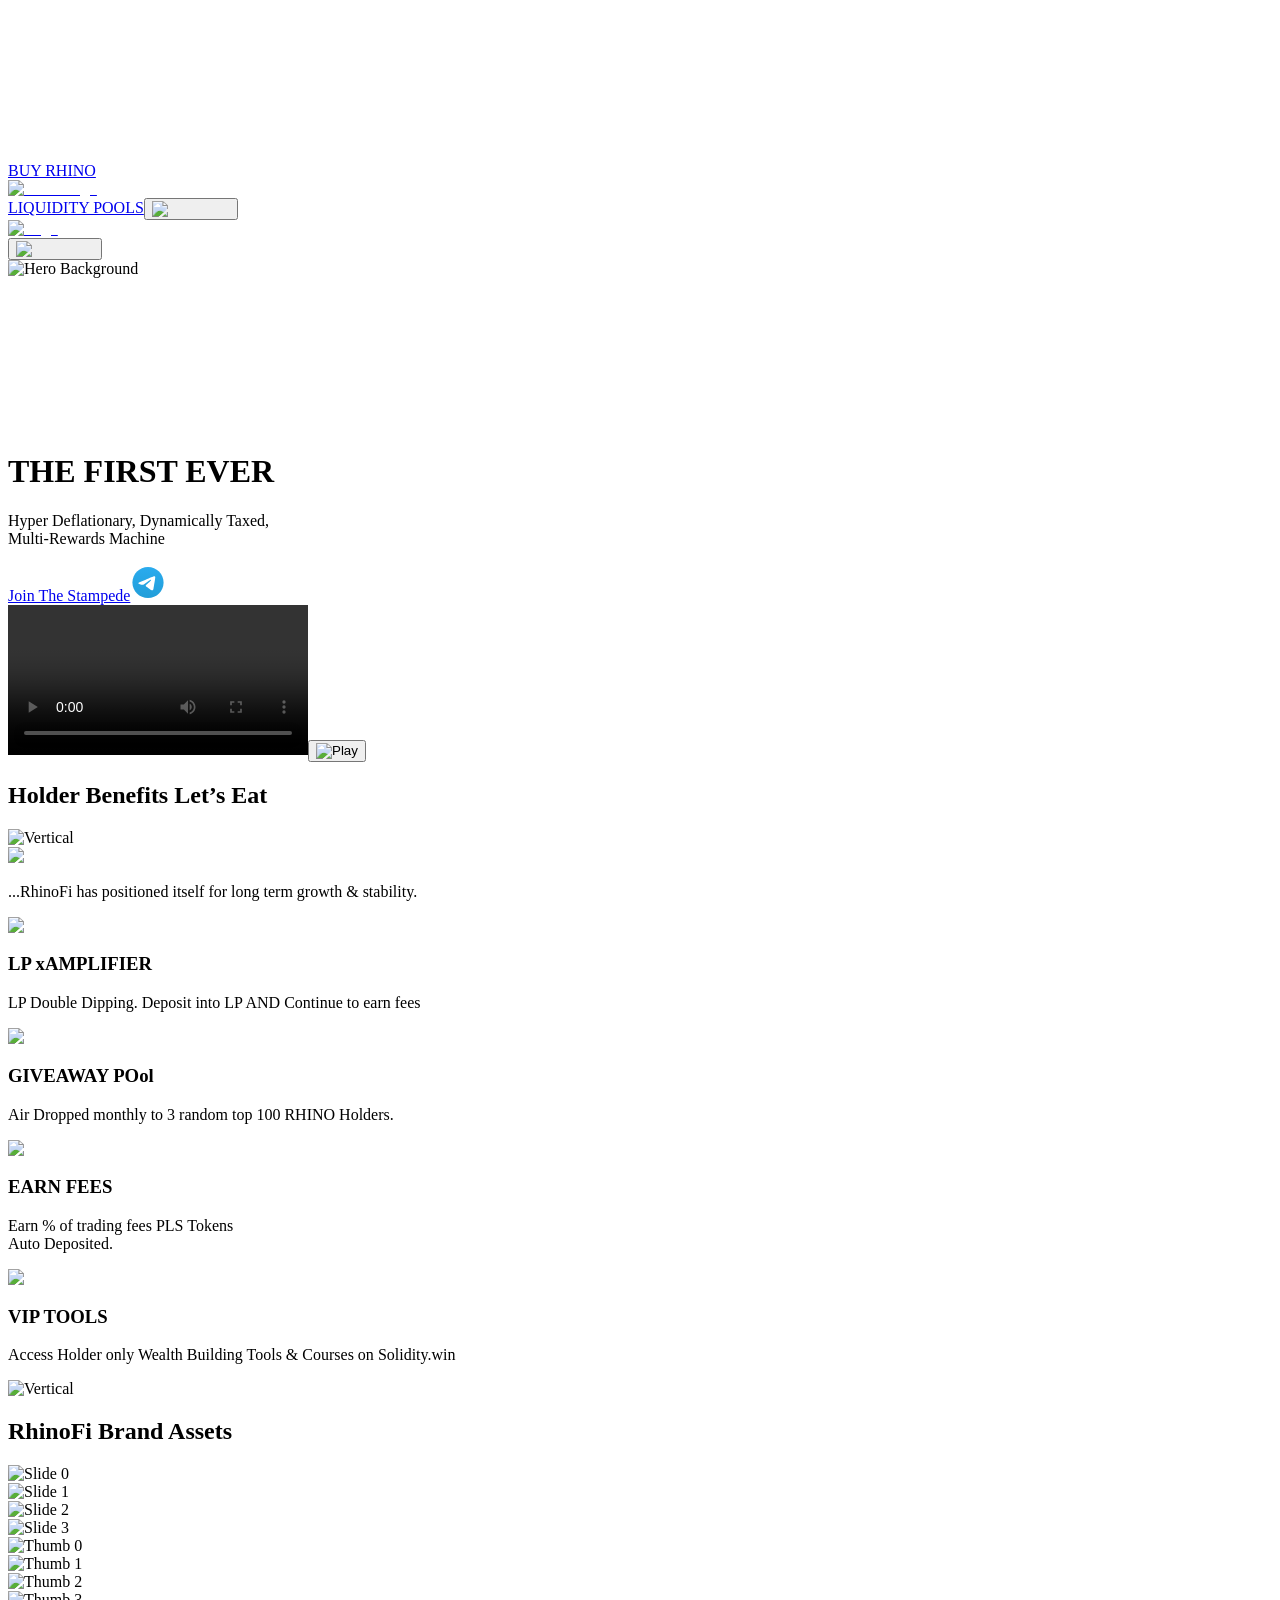
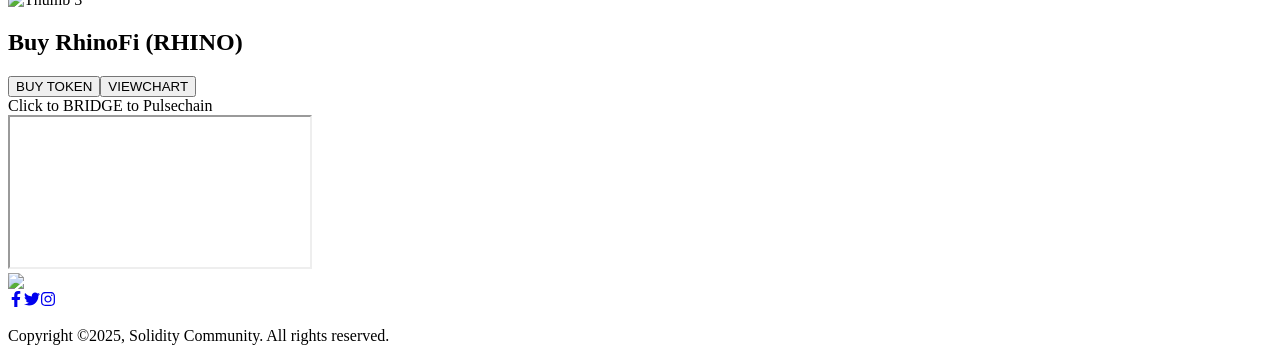
==== .next/server/app/index.html @ 100be8b3 "Initial commit" ====
<!DOCTYPE html><html lang="en" class="__variable_674a41"><head><meta charSet="utf-8"/><meta name="viewport" content="width=device-width, initial-scale=1"/><link rel="preload" as="image" href="/hero-bg.jpg"/><link rel="preload" as="image" href="/icons/media-player.png"/><link rel="preload" as="image" href="/holder-benefits.png"/><link rel="preload" as="image" href="/BQ.png"/><link rel="preload" as="image" href="/Rhino-big.png"/><link rel="stylesheet" href="/_next/static/css/adac4aa4e005d1cb.css" data-precedence="next"/><link rel="stylesheet" href="/_next/static/css/3cd83cfe34ca397f.css" data-precedence="next"/><link rel="preload" as="script" fetchPriority="low" href="/_next/static/chunks/webpack-b121ea4841e3ac14.js"/><script src="/_next/static/chunks/4bd1b696-2581ea8f93aa337b.js" async=""></script><script src="/_next/static/chunks/684-334b551ec250d26f.js" async=""></script><script src="/_next/static/chunks/main-app-c4821533ab43b846.js" async=""></script><script src="/_next/static/chunks/9c4e2130-ff9fe1a73dd465c0.js" async=""></script><script src="/_next/static/chunks/766-5ef14a9dbe4f6ee0.js" async=""></script><script src="/_next/static/chunks/277-0e2bea38edafe8ba.js" async=""></script><script src="/_next/static/chunks/app/layout-fb5deb65c92a1b97.js" async=""></script><script src="/_next/static/chunks/364-924c38326ac9c2df.js" async=""></script><script src="/_next/static/chunks/463-0f5a98455a8b46bc.js" async=""></script><script src="/_next/static/chunks/app/page-9946b38f1fe7de05.js" async=""></script><title>My App</title><meta name="description" content="App with shared layout"/><link rel="icon" href="/favicon.ico" type="image/x-icon" sizes="16x16"/><script>document.querySelectorAll('body link[rel="icon"], body link[rel="apple-touch-icon"]').forEach(el => document.head.appendChild(el))</script><script src="/_next/static/chunks/polyfills-42372ed130431b0a.js" noModule=""></script></head><body class="relative bg-black text-white"><div class="fixed inset-0 -z-10"><div class="pointer-events-none" aria-hidden="true"><canvas class="size-full"></canvas></div></div><header class="fixed top-0 left-0 w-full z-50 bg-[#323334]/20 text-white h-[72px] flex items-center justify-between px-6"><div class="hidden lg:flex items-center justify-center w-full gap-10 relative"><a class="text-[16px] px-4 font-bold" href="/">BUY RHINO</a><div class="flex-shrink-0 px-4"><a href="/"><img alt="Rhino-logo" loading="lazy" width="180" height="60" decoding="async" data-nimg="1" class="cursor-pointer" style="color:transparent" srcSet="/_next/image?url=%2FRhino-logo.png&amp;w=256&amp;q=75 1x, /_next/image?url=%2FRhino-logo.png&amp;w=384&amp;q=75 2x" src="/_next/image?url=%2FRhino-logo.png&amp;w=384&amp;q=75"/></a></div><a class="text-[16px] px-4 font-bold" href="/pool">LIQUIDITY POOLS</a><button class="absolute right-[200px] z-50" aria-label="Toggle Menu"><img alt="Menu Icon" loading="lazy" width="28" height="28" decoding="async" data-nimg="1" style="color:transparent" src="icons/menu-icon.svg"/></button></div><div class="flex justify-center w-full lg:hidden"><a href="/"><img alt="Logo" loading="lazy" width="180" height="60" decoding="async" data-nimg="1" style="color:transparent" srcSet="/_next/image?url=%2FRhino-logo.png&amp;w=256&amp;q=75 1x, /_next/image?url=%2FRhino-logo.png&amp;w=384&amp;q=75 2x" src="/_next/image?url=%2FRhino-logo.png&amp;w=384&amp;q=75"/></a></div><button class="lg:hidden absolute right-6 z-50" aria-label="Mobile Menu"><img alt="Menu Icon" loading="lazy" width="28" height="28" decoding="async" data-nimg="1" style="color:transparent" src="/icons/menu-icon.svg"/></button></header><main class=""><main><div class="relative w-full h-screen overflow-hidden"><img src="/hero-bg.jpg" alt="Hero Background" class="absolute inset-0 w-full h-full object-cover z-[-2]" style="object-position:top center"/><div class="absolute inset-0 z-[-1] pointer-events-none"><div class="pointer-events-none" aria-hidden="true"><canvas class="size-full"></canvas></div></div><div class="absolute inset-0 pt-[120px] flex flex-col justify-start items-center text-center z-10"><h1 class="text-transparent bg-clip-text bg-gradient-to-r from-white to-[#ADADAD] font-extrabold text-[36px] sm:text-[60px] ">THE FIRST EVER</h1><p class="text-white font-light text-[18px] sm:text-[42px] mt-4">Hyper Deflationary, Dynamically Taxed, <br/> Multi-Rewards Machine</p><div class="flex justify-center w-full mt-8"><a href="#" class="inline-flex items-center uppercase justify-center px-[32px] sm:px-[51px] py-[18px] font-bold text-[18px] sm:text-[22px] rounded-[500px] bg-gradient-to-r from-[#BB57BF] via-[#2E4B94] to-[#2CC8D8] text-white">Join The Stampede<svg xmlns="http://www.w3.org/2000/svg" width="36" height="37" viewBox="0 0 36 37" fill="none" class="ml-2"><rect x="0.5" y="1" width="35" height="35" rx="17.5" stroke="white"></rect><path d="M17.9998 34.0833C26.6063 34.0833 33.5832 27.1064 33.5832 18.5C33.5832 9.89355 26.6063 2.91666 17.9998 2.91666C9.3934 2.91666 2.4165 9.89355 2.4165 18.5C2.4165 27.1064 9.3934 34.0833 17.9998 34.0833Z" fill="url(#paint0_linear_3941_1324)"></path><path fill-rule="evenodd" clip-rule="evenodd" d="M9.47041 18.3355C14.0133 16.3562 17.0425 15.0514 18.5583 14.421C22.8859 12.6209 23.7852 12.3083 24.3713 12.2979C24.5002 12.2957 24.7884 12.3276 24.9751 12.4791C25.1328 12.607 25.1762 12.7798 25.1969 12.9011C25.2177 13.0224 25.2435 13.2987 25.223 13.5146C24.9885 15.9787 23.9737 21.9584 23.4575 24.7182C23.239 25.886 22.8089 26.2775 22.3925 26.3159C21.4875 26.3991 20.8004 25.7178 19.9239 25.1432C18.5523 24.2442 17.7775 23.6845 16.4462 22.8072C14.9076 21.7933 15.905 21.2361 16.7818 20.3254C17.0113 20.087 20.9985 16.4603 21.0757 16.1313C21.0854 16.0902 21.0943 15.9368 21.0032 15.8558C20.9121 15.7748 20.7776 15.8025 20.6806 15.8246C20.543 15.8558 18.352 17.304 14.1074 20.1691C13.4855 20.5962 12.9222 20.8043 12.4175 20.7934C11.8611 20.7814 10.7908 20.4788 9.9951 20.2201C9.0192 19.9029 8.24356 19.7352 8.3111 19.1964C8.34628 18.9158 8.73272 18.6288 9.47041 18.3355Z" fill="white"></path><defs><linearGradient id="paint0_linear_3941_1324" x1="17.9998" y1="2.91666" x2="17.9998" y2="33.8522" gradientUnits="userSpaceOnUse"><stop stop-color="#2AABEE"></stop><stop offset="1" stop-color="#229ED9"></stop></linearGradient></defs></svg></a></div><div class="flex justify-center items-end w-full mt-8"></div></div></div><div class="w-full px-5 sm:px-0 max-w-4xl mx-auto my-10 relative sm:pt-[100px] pt-[50px]"><video controls="" playsInline="" class="w-full rounded-lg shadow-lg"><source src="/video/awesom-video.mp4" type="video/mp4"/>Your browser does not support the video tag.</video><button class="absolute inset-0 flex items-center justify-center z-10"><img src="/icons/media-player.png" alt="Play" class="w-16 h-16 opacity-80 hover:opacity-100"/></button></div><div class="flex flex-col md:flex-row gap-6 p-6 max-w-[1180px] mx-auto pb-[145px]"><div class="w-full md:w-2/3 flex flex-col gap-6 order-1 md:order-2"><h2 class="text-2xl sm:text-3xl md:text-4xl font-bold text-white text-center md:text-left">Holder Benefits<!-- --> <span class="font-normal italic text-[28px] sm:text-[36px]">Let’s Eat</span></h2><div class="block md:hidden"><img src="/holder-benefits.png" alt="Vertical" class="w-full h-full object-cover rounded-xl my-4"/></div><div class="hidden sm:flex flex-row gap-4 items-center sm:items-start"><img src="/BQ.png" class="w-10 h-10 sm:w-auto sm:h-auto"/><p class="text-gray-300 text-left">...RhinoFi has positioned itself for long term growth &amp; stability.</p></div><div class="grid grid-cols-2 gap-[10px]"><div class="bg-[rgba(137,137,137,0.15)] bg-gradient-to-br from-[#281F41] to-[#281F41] hover:to-[#1A1A1A] transition-colors duration-300 text-white py-10 px-5 rounded-[10px] shadow flex flex-col items-center text-center gap-5"><img alt="icon" loading="lazy" width="40" height="40" decoding="async" data-nimg="1" style="color:transparent" src="/icons/LA-AMP.svg"/><h3 class="text-lg font-semibold mt-4 mb-2"><span class="text-white">LP </span><span class="text-[#8F6CFA]">xAMPLIFIER</span></h3><p class="text-sm text-gray-300"><span class="underline">LP Double Dipping.</span> <!-- -->Deposit into LP AND Continue to earn fees</p></div><div class="bg-[rgba(137,137,137,0.15)] bg-gradient-to-br from-[#281F41] to-[#281F41] hover:to-[#1A1A1A] transition-colors duration-300 text-white py-10 px-5 rounded-[10px] shadow flex flex-col items-center text-center gap-5"><img alt="icon" loading="lazy" width="40" height="40" decoding="async" data-nimg="1" style="color:transparent" src="/icons/Giveaway.svg"/><h3 class="text-lg font-semibold mt-4 mb-2"><span class="text-white">GIVEAWAY </span><span class="text-[#8F6CFA]">POol</span></h3><p class="text-sm text-gray-300">Air Dropped monthly to 3 random top 100<span class="underline"> RHINO Holders.</span> </p></div><div class="bg-[rgba(137,137,137,0.15)] bg-gradient-to-br from-[#281F41] to-[#281F41] hover:to-[#1A1A1A] transition-colors duration-300 text-white py-10 px-5 rounded-[10px] shadow flex flex-col items-center text-center gap-5"><img alt="icon" loading="lazy" width="40" height="40" decoding="async" data-nimg="1" style="color:transparent" src="/icons/Earn-fees.svg"/><h3 class="text-lg font-semibold mt-4 mb-2"><span class="text-white">EARN </span><span class="text-[#8F6CFA]">FEES</span></h3><p class="text-sm text-gray-300">Earn % of trading fees PLS Tokens <br/><span class="underline"> Auto Deposited.</span> </p></div><div class="bg-[rgba(137,137,137,0.15)] bg-gradient-to-br from-[#281F41] to-[#281F41] hover:to-[#1A1A1A] transition-colors duration-300 text-white py-10 px-5 rounded-[10px] shadow flex flex-col items-center text-center gap-5"><img alt="icon" loading="lazy" width="40" height="40" decoding="async" data-nimg="1" style="color:transparent" src="/icons/VIP.svg"/><h3 class="text-lg font-semibold mt-4 mb-2"><span class="text-white">VIP </span><span class="text-[#8F6CFA]">TOOLS</span></h3><p class="text-sm text-gray-300">Access<span class="underline"> Holder </span> <!-- -->only Wealth Building Tools &amp; Courses on<span class="text-[#8F6CFA]"> Solidity.win</span></p></div></div></div><div class="hidden md:block w-full md:w-1/3 order-2 md:order-1"><img src="/holder-benefits.png" alt="Vertical" class="w-full h-full object-cover rounded-xl"/></div></div><div class="w-full px-4 py-10 bg-[linear-gradient(90deg,rgba(47,35,82,0.01)_0%,rgba(143,108,250,0.20)_100%)]"><h2 class="text-white text-[28px] sm:text-[44px] font-bold leading-[28px] sm:leading-[48px] text-right">RhinoFi Brand Assets</h2></div><div class="relative w-full h-screen overflow-hidden"><div class="swiper w-full h-full"><div class="swiper-wrapper"><div class="swiper-slide"><img src="/hero-bg.jpg" alt="Slide 0" class="w-full h-full object-cover"/></div><div class="swiper-slide"><img src="/Rhino-big.png" alt="Slide 1" class="w-full h-full object-cover"/></div><div class="swiper-slide"><img src="/hero-bg.jpg" alt="Slide 2" class="w-full h-full object-cover"/></div><div class="swiper-slide"><img src="/Rhino-big.png" alt="Slide 3" class="w-full h-full object-cover"/></div></div></div><div class="absolute bottom-0 left-0 w-full z-10 bg-black/50 py-4"><div class="max-w-4xl mx-auto px-4 overflow-hidden"><div class="swiper overflow-hidden"><div class="swiper-wrapper"><div class="swiper-slide"><div class="rounded-[20px] p-[2px] bg-[linear-gradient(90deg,#9F54B6,#2CC0D4)]"><img src="/hero-bg.jpg" alt="Thumb 0" class="w-full h-20 object-cover rounded-[20px] cursor-pointer transition-opacity duration-200"/></div></div><div class="swiper-slide"><div class="rounded-[20px] p-[1px] border border-white"><img src="/Rhino-big.png" alt="Thumb 1" class="w-full h-20 object-cover rounded-[20px] cursor-pointer transition-opacity duration-200"/></div></div><div class="swiper-slide"><div class="rounded-[20px] p-[1px] border border-white"><img src="/hero-bg.jpg" alt="Thumb 2" class="w-full h-20 object-cover rounded-[20px] cursor-pointer transition-opacity duration-200"/></div></div><div class="swiper-slide"><div class="rounded-[20px] p-[1px] border border-white"><img src="/Rhino-big.png" alt="Thumb 3" class="w-full h-20 object-cover rounded-[20px] cursor-pointer transition-opacity duration-200"/></div></div></div></div></div></div></div><div class="w-full px-4 py-10 bg-[linear-gradient(90deg,rgba(143,108,250,0.20)_0%,rgba(47,35,82,0.20)_100%)] mt-[100px]"><h2 class="text-white text-[28px] sm:text-[44px] font-bold leading-[28px] sm:leading-[48px] text-center">Buy RhinoFi (RHINO)</h2></div><div class="w-full flex flex-col items-center justify-center gap-6 px-4 py-10 bg-[url('/upper-home.png')] bg-lightgray bg-cover bg-no-repeat bg-blend-multiply pt-[55px] pb-[130px]"><div class="flex gap-4 p-2 justify-center items-center rounded-full bg-[radial-gradient(70.71%_70.71%_at_50%_50%,rgba(255,255,255,0.08)_0%,rgba(255,255,255,0)_100%)] shadow-[inset_1px_1px_10px_rgba(143,108,250,0.6),inset_0_0_0_1px_rgba(255,255,255,0.06)]"><button class="px-6 py-2 text-sm font-semibold transition-all duration-200 rounded-full text-white bg-[#8F6CFA] shadow-[1px_1px_2px_rgba(0,0,0,0.15)]">BUY TOKEN</button><button class="px-6 py-2 text-sm font-semibold text-white rounded-full">VIEWCHART</button></div><div class="text-white text-[14px] font-normal underline w-[350px] px-6 py-2 bg-white/10 text-center rounded-lg ">Click to BRIDGE to Pulsechain</div><div class="flex justify-center w-full"><div class="rounded-lg h-[500px] w-[400px] overflow-hidden shadow-[0_4px_10px_rgba(0,0,0,0.1)]"><iframe src="https://pulsex.mypinata.cloud/ipfs/bafybeiesh56oijasgr7creubue6xt5anivxifrwd5a5argiz4orbed57qi/#/?inputCurrency=0x616cb6a245Ed4c11216Ec58D10B6A2E87271845d&amp;outputCurrency=PLS" class="w-full h-[600px] border-none" allowFullScreen="" title="Pulsex DApp"></iframe></div></div></div></main><!--$--><!--/$--><!--$--><!--/$--></main><footer class="bg-black text-white text-center pt-20 pb-6 relative"><div class="absolute top-0 left-1/2 transform -translate-x-1/2 -translate-y-1/2"><img alt="Logo" loading="lazy" width="200" height="200" decoding="async" data-nimg="1" style="color:transparent" srcSet="/_next/image?url=%2Flogo.png&amp;w=256&amp;q=75 1x, /_next/image?url=%2Flogo.png&amp;w=640&amp;q=75 2x" src="/_next/image?url=%2Flogo.png&amp;w=640&amp;q=75"/></div><div class="flex justify-center gap-6 mt-6"><a href="https://facebook.com/yourpage" target="_blank" rel="noopener noreferrer" class="w-[50px] h-[50px] flex items-center justify-center rounded-full bg-gradient-to-br from-[#BD58C0] to-[#2CC8D8]"><svg stroke="currentColor" fill="currentColor" stroke-width="0" viewBox="0 0 320 512" class="text-black text-xl" height="1em" width="1em" xmlns="http://www.w3.org/2000/svg"><path d="M279.14 288l14.22-92.66h-88.91v-60.13c0-25.35 12.42-50.06 52.24-50.06h40.42V6.26S260.43 0 225.36 0c-73.22 0-121.08 44.38-121.08 124.72v70.62H22.89V288h81.39v224h100.17V288z"></path></svg></a><a href="https://twitter.com/yourprofile" target="_blank" rel="noopener noreferrer" class="w-[50px] h-[50px] flex items-center justify-center rounded-full bg-gradient-to-br from-[#BD58C0] to-[#2CC8D8]"><svg stroke="currentColor" fill="currentColor" stroke-width="0" viewBox="0 0 512 512" class="text-black text-xl" height="1em" width="1em" xmlns="http://www.w3.org/2000/svg"><path d="M459.37 151.716c.325 4.548.325 9.097.325 13.645 0 138.72-105.583 298.558-298.558 298.558-59.452 0-114.68-17.219-161.137-47.106 8.447.974 16.568 1.299 25.34 1.299 49.055 0 94.213-16.568 130.274-44.832-46.132-.975-84.792-31.188-98.112-72.772 6.498.974 12.995 1.624 19.818 1.624 9.421 0 18.843-1.3 27.614-3.573-48.081-9.747-84.143-51.98-84.143-102.985v-1.299c13.969 7.797 30.214 12.67 47.431 13.319-28.264-18.843-46.781-51.005-46.781-87.391 0-19.492 5.197-37.36 14.294-52.954 51.655 63.675 129.3 105.258 216.365 109.807-1.624-7.797-2.599-15.918-2.599-24.04 0-57.828 46.782-104.934 104.934-104.934 30.213 0 57.502 12.67 76.67 33.137 23.715-4.548 46.456-13.32 66.599-25.34-7.798 24.366-24.366 44.833-46.132 57.827 21.117-2.273 41.584-8.122 60.426-16.243-14.292 20.791-32.161 39.308-52.628 54.253z"></path></svg></a><a href="https://instagram.com/yourprofile" target="_blank" rel="noopener noreferrer" class="w-[50px] h-[50px] flex items-center justify-center rounded-full bg-gradient-to-br from-[#BD58C0] to-[#2CC8D8]"><svg stroke="currentColor" fill="currentColor" stroke-width="0" viewBox="0 0 448 512" class="text-black text-xl" height="1em" width="1em" xmlns="http://www.w3.org/2000/svg"><path d="M224.1 141c-63.6 0-114.9 51.3-114.9 114.9s51.3 114.9 114.9 114.9S339 319.5 339 255.9 287.7 141 224.1 141zm0 189.6c-41.1 0-74.7-33.5-74.7-74.7s33.5-74.7 74.7-74.7 74.7 33.5 74.7 74.7-33.6 74.7-74.7 74.7zm146.4-194.3c0 14.9-12 26.8-26.8 26.8-14.9 0-26.8-12-26.8-26.8s12-26.8 26.8-26.8 26.8 12 26.8 26.8zm76.1 27.2c-1.7-35.9-9.9-67.7-36.2-93.9-26.2-26.2-58-34.4-93.9-36.2-37-2.1-147.9-2.1-184.9 0-35.8 1.7-67.6 9.9-93.9 36.1s-34.4 58-36.2 93.9c-2.1 37-2.1 147.9 0 184.9 1.7 35.9 9.9 67.7 36.2 93.9s58 34.4 93.9 36.2c37 2.1 147.9 2.1 184.9 0 35.9-1.7 67.7-9.9 93.9-36.2 26.2-26.2 34.4-58 36.2-93.9 2.1-37 2.1-147.8 0-184.8zM398.8 388c-7.8 19.6-22.9 34.7-42.6 42.6-29.5 11.7-99.5 9-132.1 9s-102.7 2.6-132.1-9c-19.6-7.8-34.7-22.9-42.6-42.6-11.7-29.5-9-99.5-9-132.1s-2.6-102.7 9-132.1c7.8-19.6 22.9-34.7 42.6-42.6 29.5-11.7 99.5-9 132.1-9s102.7-2.6 132.1 9c19.6 7.8 34.7 22.9 42.6 42.6 11.7 29.5 9 99.5 9 132.1s2.7 102.7-9 132.1z"></path></svg></a></div><p class="mt-6 text-sm">Copyright ©2025, Solidity Community. All rights reserved.</p></footer><script src="/_next/static/chunks/webpack-b121ea4841e3ac14.js" async=""></script><script>(self.__next_f=self.__next_f||[]).push([0])</script><script>self.__next_f.push([1,"1:\"$Sreact.fragment\"\n2:I[6366,[\"512\",\"static/chunks/9c4e2130-ff9fe1a73dd465c0.js\",\"766\",\"static/chunks/766-5ef14a9dbe4f6ee0.js\",\"277\",\"static/chunks/277-0e2bea38edafe8ba.js\",\"177\",\"static/chunks/app/layout-fb5deb65c92a1b97.js\"],\"Particles\"]\n3:I[9464,[\"512\",\"static/chunks/9c4e2130-ff9fe1a73dd465c0.js\",\"766\",\"static/chunks/766-5ef14a9dbe4f6ee0.js\",\"277\",\"static/chunks/277-0e2bea38edafe8ba.js\",\"177\",\"static/chunks/app/layout-fb5deb65c92a1b97.js\"],\"default\"]\n4:I[7555,[],\"\"]\n5:I[1295,[],\"\"]\n6:I[3063,[\"512\",\"static/chunks/9c4e2130-ff9fe1a73dd465c0.js\",\"766\",\"static/chunks/766-5ef14a9dbe4f6ee0.js\",\"277\",\"static/chunks/277-0e2bea38edafe8ba.js\",\"177\",\"static/chunks/app/layout-fb5deb65c92a1b97.js\"],\"Image\"]\n7:I[894,[],\"ClientPageRoot\"]\n8:I[9949,[\"766\",\"static/chunks/766-5ef14a9dbe4f6ee0.js\",\"277\",\"static/chunks/277-0e2bea38edafe8ba.js\",\"364\",\"static/chunks/364-924c38326ac9c2df.js\",\"463\",\"static/chunks/463-0f5a98455a8b46bc.js\",\"974\",\"static/chunks/app/page-9946b38f1fe7de05.js\"],\"default\"]\nb:I[9665,[],\"MetadataBoundary\"]\nd:I[9665,[],\"OutletBoundary\"]\n10:I[4911,[],\"AsyncMetadataOutlet\"]\n12:I[9665,[],\"ViewportBoundary\"]\n14:I[6614,[],\"\"]\n:HL[\"/_next/static/css/adac4aa4e005d1cb.css\",\"style\"]\n:HL[\"/_next/static/css/3cd83cfe34ca397f.css\",\"style\"]\n"])</script><script>self.__next_f.push([1,"0:{\"P\":null,\"b\":\"0wl3nwgw3g1aNKAB_pE1H\",\"p\":\"\",\"c\":[\"\",\"\"],\"i\":false,\"f\":[[[\"\",{\"children\":[\"__PAGE__\",{}]},\"$undefined\",\"$undefined\",true],[\"\",[\"$\",\"$1\",\"c\",{\"children\":[[[\"$\",\"link\",\"0\",{\"rel\":\"stylesheet\",\"href\":\"/_next/static/css/adac4aa4e005d1cb.css\",\"precedence\":\"next\",\"crossOrigin\":\"$undefined\",\"nonce\":\"$undefined\"}]],[\"$\",\"html\",null,{\"lang\":\"en\",\"className\":\"__variable_674a41\",\"children\":[\"$\",\"body\",null,{\"className\":\"relative bg-black text-white\",\"children\":[[\"$\",\"div\",null,{\"className\":\"fixed inset-0 -z-10\",\"children\":[\"$\",\"$L2\",null,{}]}],[\"$\",\"$L3\",null,{}],[\"$\",\"main\",null,{\"className\":\"\",\"children\":[\"$\",\"$L4\",null,{\"parallelRouterKey\":\"children\",\"error\":\"$undefined\",\"errorStyles\":\"$undefined\",\"errorScripts\":\"$undefined\",\"template\":[\"$\",\"$L5\",null,{}],\"templateStyles\":\"$undefined\",\"templateScripts\":\"$undefined\",\"notFound\":[[[\"$\",\"title\",null,{\"children\":\"404: This page could not be found.\"}],[\"$\",\"div\",null,{\"style\":{\"fontFamily\":\"system-ui,\\\"Segoe UI\\\",Roboto,Helvetica,Arial,sans-serif,\\\"Apple Color Emoji\\\",\\\"Segoe UI Emoji\\\"\",\"height\":\"100vh\",\"textAlign\":\"center\",\"display\":\"flex\",\"flexDirection\":\"column\",\"alignItems\":\"center\",\"justifyContent\":\"center\"},\"children\":[\"$\",\"div\",null,{\"children\":[[\"$\",\"style\",null,{\"dangerouslySetInnerHTML\":{\"__html\":\"body{color:#000;background:#fff;margin:0}.next-error-h1{border-right:1px solid rgba(0,0,0,.3)}@media (prefers-color-scheme:dark){body{color:#fff;background:#000}.next-error-h1{border-right:1px solid rgba(255,255,255,.3)}}\"}}],[\"$\",\"h1\",null,{\"className\":\"next-error-h1\",\"style\":{\"display\":\"inline-block\",\"margin\":\"0 20px 0 0\",\"padding\":\"0 23px 0 0\",\"fontSize\":24,\"fontWeight\":500,\"verticalAlign\":\"top\",\"lineHeight\":\"49px\"},\"children\":404}],[\"$\",\"div\",null,{\"style\":{\"display\":\"inline-block\"},\"children\":[\"$\",\"h2\",null,{\"style\":{\"fontSize\":14,\"fontWeight\":400,\"lineHeight\":\"49px\",\"margin\":0},\"children\":\"This page could not be found.\"}]}]]}]}]],[]],\"forbidden\":\"$undefined\",\"unauthorized\":\"$undefined\"}]}],[\"$\",\"footer\",null,{\"className\":\"bg-black text-white text-center pt-20 pb-6 relative\",\"children\":[[\"$\",\"div\",null,{\"className\":\"absolute top-0 left-1/2 transform -translate-x-1/2 -translate-y-1/2\",\"children\":[\"$\",\"$L6\",null,{\"src\":\"/logo.png\",\"alt\":\"Logo\",\"width\":200,\"height\":200}]}],[\"$\",\"div\",null,{\"className\":\"flex justify-center gap-6 mt-6\",\"children\":[[\"$\",\"a\",null,{\"href\":\"https://facebook.com/yourpage\",\"target\":\"_blank\",\"rel\":\"noopener noreferrer\",\"className\":\"w-[50px] h-[50px] flex items-center justify-center rounded-full bg-gradient-to-br from-[#BD58C0] to-[#2CC8D8]\",\"children\":[\"$\",\"svg\",null,{\"stroke\":\"currentColor\",\"fill\":\"currentColor\",\"strokeWidth\":\"0\",\"viewBox\":\"0 0 320 512\",\"className\":\"text-black text-xl\",\"children\":[\"$undefined\",[[\"$\",\"path\",\"0\",{\"d\":\"M279.14 288l14.22-92.66h-88.91v-60.13c0-25.35 12.42-50.06 52.24-50.06h40.42V6.26S260.43 0 225.36 0c-73.22 0-121.08 44.38-121.08 124.72v70.62H22.89V288h81.39v224h100.17V288z\",\"children\":[]}]]],\"style\":{\"color\":\"$undefined\"},\"height\":\"1em\",\"width\":\"1em\",\"xmlns\":\"http://www.w3.org/2000/svg\"}]}],[\"$\",\"a\",null,{\"href\":\"https://twitter.com/yourprofile\",\"target\":\"_blank\",\"rel\":\"noopener noreferrer\",\"className\":\"w-[50px] h-[50px] flex items-center justify-center rounded-full bg-gradient-to-br from-[#BD58C0] to-[#2CC8D8]\",\"children\":[\"$\",\"svg\",null,{\"stroke\":\"currentColor\",\"fill\":\"currentColor\",\"strokeWidth\":\"0\",\"viewBox\":\"0 0 512 512\",\"className\":\"text-black text-xl\",\"children\":[\"$undefined\",[[\"$\",\"path\",\"0\",{\"d\":\"M459.37 151.716c.325 4.548.325 9.097.325 13.645 0 138.72-105.583 298.558-298.558 298.558-59.452 0-114.68-17.219-161.137-47.106 8.447.974 16.568 1.299 25.34 1.299 49.055 0 94.213-16.568 130.274-44.832-46.132-.975-84.792-31.188-98.112-72.772 6.498.974 12.995 1.624 19.818 1.624 9.421 0 18.843-1.3 27.614-3.573-48.081-9.747-84.143-51.98-84.143-102.985v-1.299c13.969 7.797 30.214 12.67 47.431 13.319-28.264-18.843-46.781-51.005-46.781-87.391 0-19.492 5.197-37.36 14.294-52.954 51.655 63.675 129.3 105.258 216.365 109.807-1.624-7.797-2.599-15.918-2.599-24.04 0-57.828 46.782-104.934 104.934-104.934 30.213 0 57.502 12.67 76.67 33.137 23.715-4.548 46.456-13.32 66.599-25.34-7.798 24.366-24.366 44.833-46.132 57.827 21.117-2.273 41.584-8.122 60.426-16.243-14.292 20.791-32.161 39.308-52.628 54.253z\",\"children\":[]}]]],\"style\":{\"color\":\"$undefined\"},\"height\":\"1em\",\"width\":\"1em\",\"xmlns\":\"http://www.w3.org/2000/svg\"}]}],[\"$\",\"a\",null,{\"href\":\"https://instagram.com/yourprofile\",\"target\":\"_blank\",\"rel\":\"noopener noreferrer\",\"className\":\"w-[50px] h-[50px] flex items-center justify-center rounded-full bg-gradient-to-br from-[#BD58C0] to-[#2CC8D8]\",\"children\":[\"$\",\"svg\",null,{\"stroke\":\"currentColor\",\"fill\":\"currentColor\",\"strokeWidth\":\"0\",\"viewBox\":\"0 0 448 512\",\"className\":\"text-black text-xl\",\"children\":[\"$undefined\",[[\"$\",\"path\",\"0\",{\"d\":\"M224.1 141c-63.6 0-114.9 51.3-114.9 114.9s51.3 114.9 114.9 114.9S339 319.5 339 255.9 287.7 141 224.1 141zm0 189.6c-41.1 0-74.7-33.5-74.7-74.7s33.5-74.7 74.7-74.7 74.7 33.5 74.7 74.7-33.6 74.7-74.7 74.7zm146.4-194.3c0 14.9-12 26.8-26.8 26.8-14.9 0-26.8-12-26.8-26.8s12-26.8 26.8-26.8 26.8 12 26.8 26.8zm76.1 27.2c-1.7-35.9-9.9-67.7-36.2-93.9-26.2-26.2-58-34.4-93.9-36.2-37-2.1-147.9-2.1-184.9 0-35.8 1.7-67.6 9.9-93.9 36.1s-34.4 58-36.2 93.9c-2.1 37-2.1 147.9 0 184.9 1.7 35.9 9.9 67.7 36.2 93.9s58 34.4 93.9 36.2c37 2.1 147.9 2.1 184.9 0 35.9-1.7 67.7-9.9 93.9-36.2 26.2-26.2 34.4-58 36.2-93.9 2.1-37 2.1-147.8 0-184.8zM398.8 388c-7.8 19.6-22.9 34.7-42.6 42.6-29.5 11.7-99.5 9-132.1 9s-102.7 2.6-132.1-9c-19.6-7.8-34.7-22.9-42.6-42.6-11.7-29.5-9-99.5-9-132.1s-2.6-102.7 9-132.1c7.8-19.6 22.9-34.7 42.6-42.6 29.5-11.7 99.5-9 132.1-9s102.7-2.6 132.1 9c19.6 7.8 34.7 22.9 42.6 42.6 11.7 29.5 9 99.5 9 132.1s2.7 102.7-9 132.1z\",\"children\":[]}]]],\"style\":{\"color\":\"$undefined\"},\"height\":\"1em\",\"width\":\"1em\",\"xmlns\":\"http://www.w3.org/2000/svg\"}]}]]}],[\"$\",\"p\",null,{\"className\":\"mt-6 text-sm\",\"children\":\"Copyright ©2025, Solidity Community. All rights reserved.\"}]]}]]}]}]]}],{\"children\":[\"__PAGE__\",[\"$\",\"$1\",\"c\",{\"children\":[[\"$\",\"$L7\",null,{\"Component\":\"$8\",\"searchParams\":{},\"params\":{},\"promises\":[\"$@9\",\"$@a\"]}],[\"$\",\"$Lb\",null,{\"children\":\"$Lc\"}],[[\"$\",\"link\",\"0\",{\"rel\":\"stylesheet\",\"href\":\"/_next/static/css/3cd83cfe34ca397f.css\",\"precedence\":\"next\",\"crossOrigin\":\"$undefined\",\"nonce\":\"$undefined\"}]],[\"$\",\"$Ld\",null,{\"children\":[\"$Le\",\"$Lf\",[\"$\",\"$L10\",null,{\"promise\":\"$@11\"}]]}]]}],{},null,false]},null,false],[\"$\",\"$1\",\"h\",{\"children\":[null,[\"$\",\"$1\",\"vcczm-R4-LygEOCf65_ia\",{\"children\":[[\"$\",\"$L12\",null,{\"children\":\"$L13\"}],null]}],null]}],false]],\"m\":\"$undefined\",\"G\":[\"$14\",\"$undefined\"],\"s\":false,\"S\":true}\n"])</script><script>self.__next_f.push([1,"15:\"$Sreact.suspense\"\n16:I[4911,[],\"AsyncMetadata\"]\n9:{}\na:{}\nc:[\"$\",\"$15\",null,{\"fallback\":null,\"children\":[\"$\",\"$L16\",null,{\"promise\":\"$@17\"}]}]\n"])</script><script>self.__next_f.push([1,"f:null\n"])</script><script>self.__next_f.push([1,"13:[[\"$\",\"meta\",\"0\",{\"charSet\":\"utf-8\"}],[\"$\",\"meta\",\"1\",{\"name\":\"viewport\",\"content\":\"width=device-width, initial-scale=1\"}]]\ne:null\n"])</script><script>self.__next_f.push([1,"17:{\"metadata\":[[\"$\",\"title\",\"0\",{\"children\":\"My App\"}],[\"$\",\"meta\",\"1\",{\"name\":\"description\",\"content\":\"App with shared layout\"}],[\"$\",\"link\",\"2\",{\"rel\":\"icon\",\"href\":\"/favicon.ico\",\"type\":\"image/x-icon\",\"sizes\":\"16x16\"}]],\"error\":null,\"digest\":\"$undefined\"}\n11:{\"metadata\":\"$17:metadata\",\"error\":null,\"digest\":\"$undefined\"}\n"])</script></body></html>
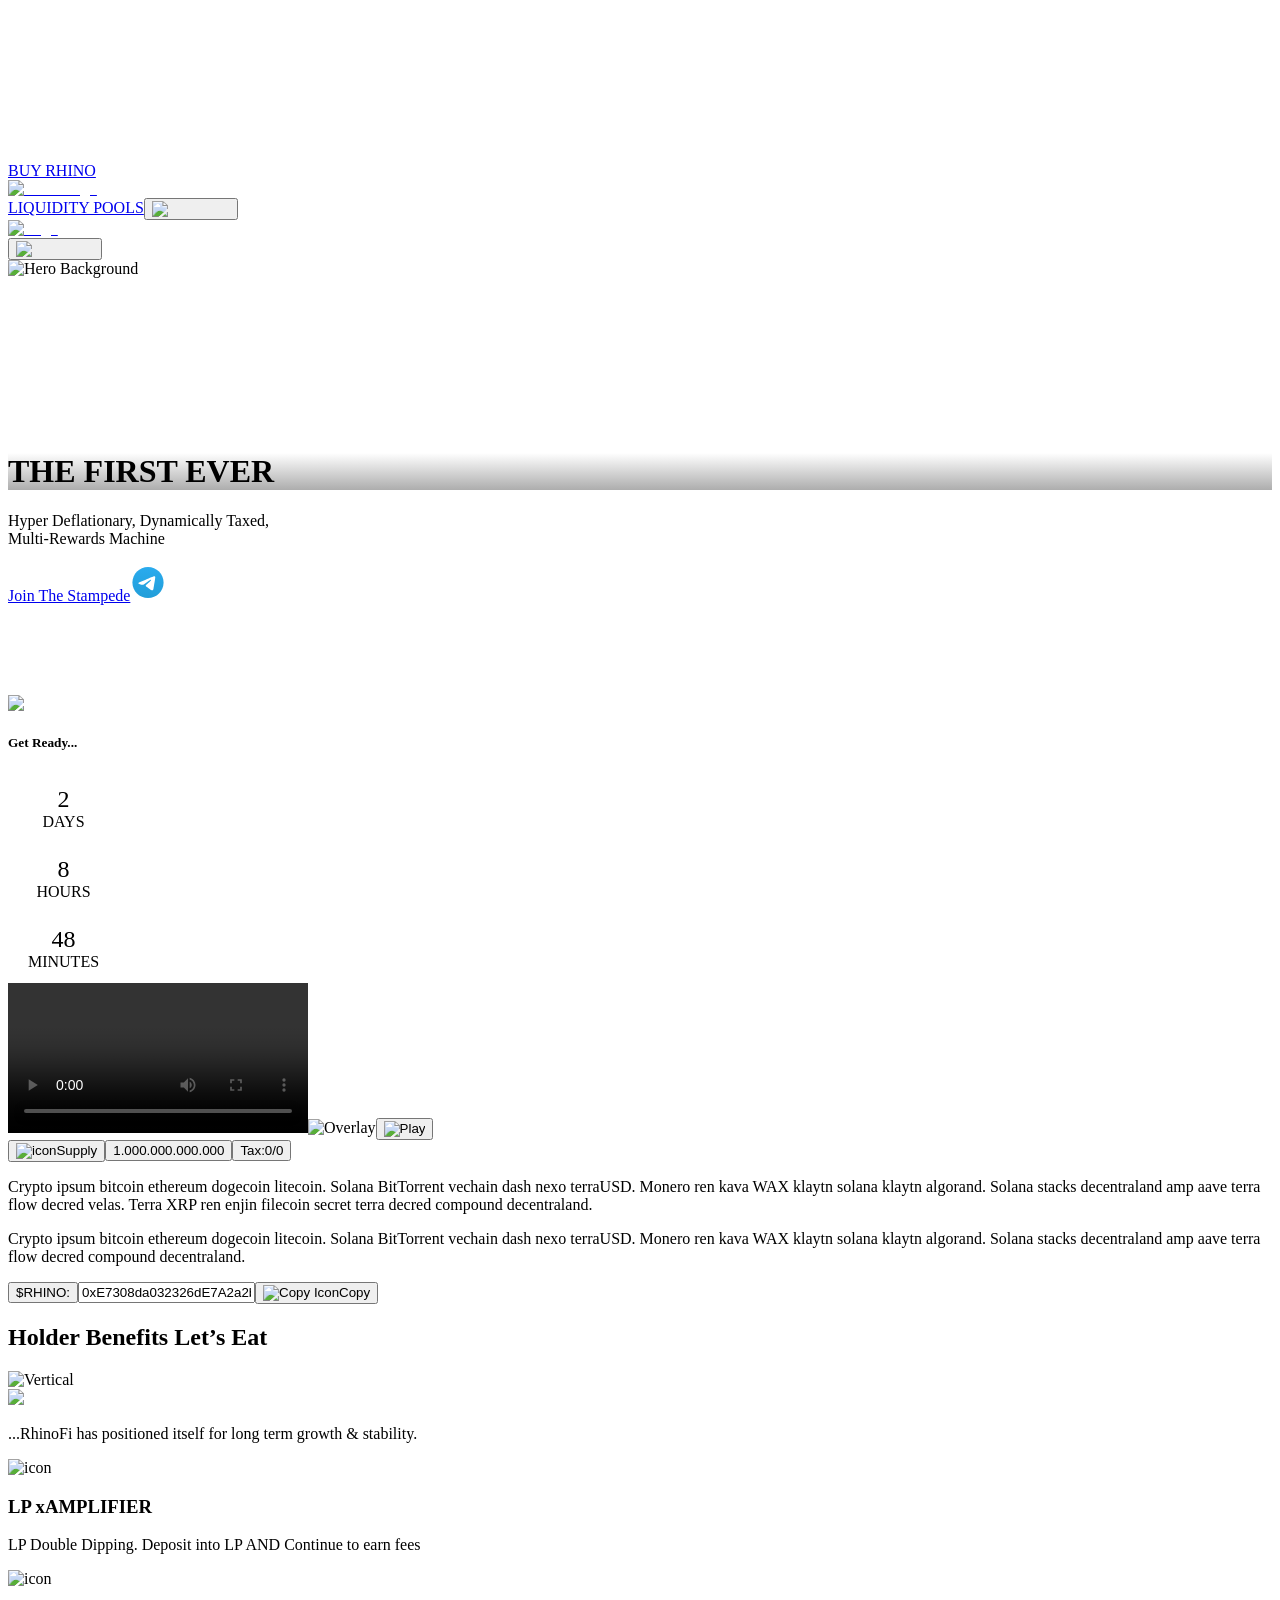
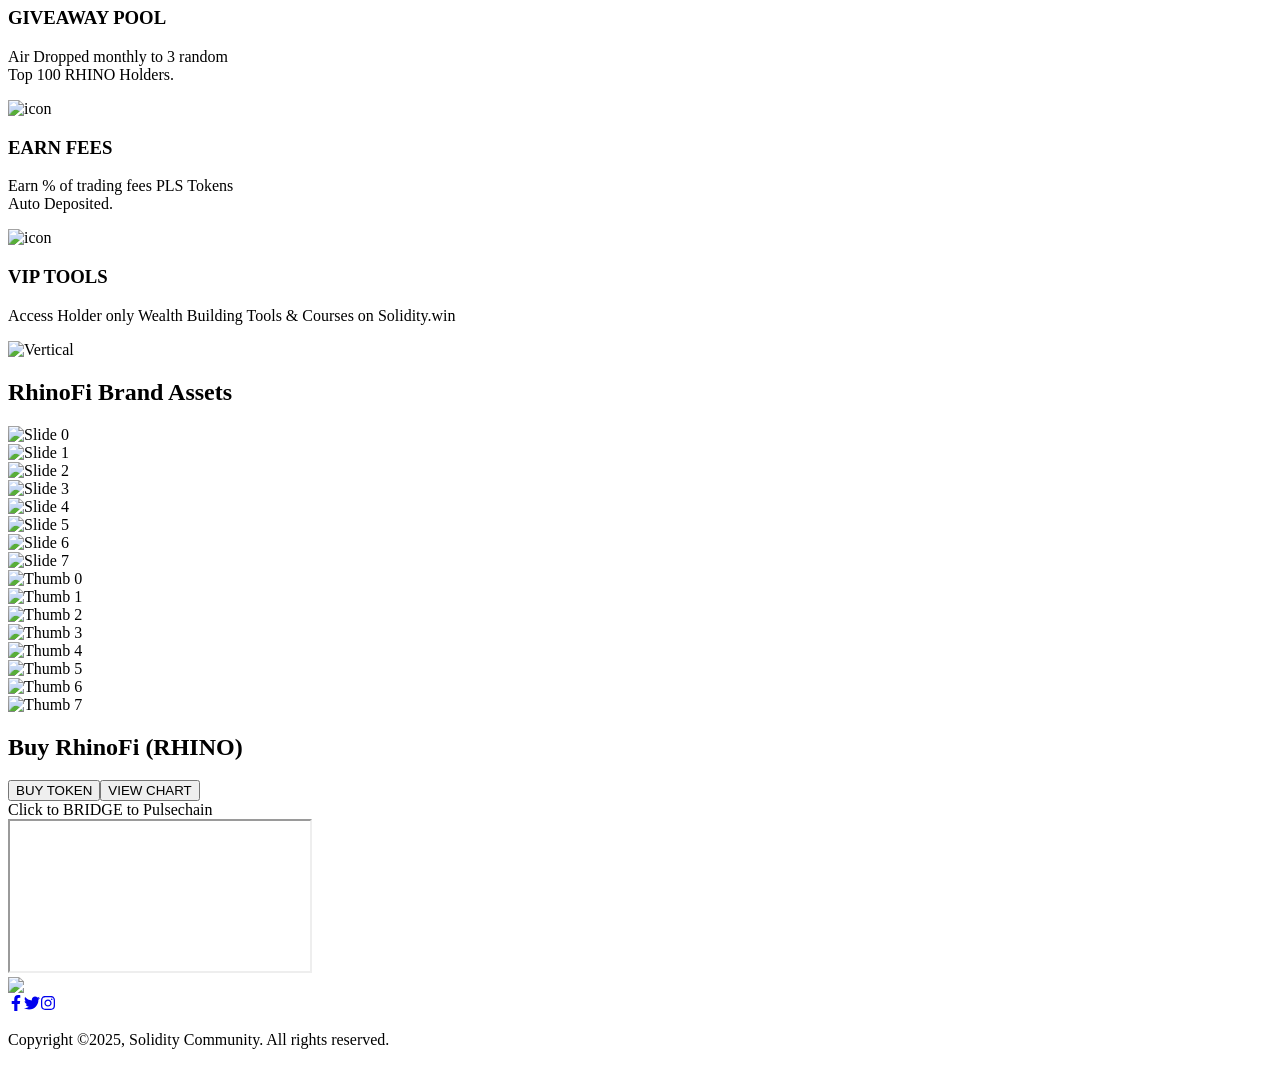
==== commit 49b4d1e7: "made build" ====
--- a/.next/server/app/index.html
+++ b/.next/server/app/index.html
@@ -1 +1,7 @@
-<!DOCTYPE html><html lang="en" class="__variable_674a41"><head><meta charSet="utf-8"/><meta name="viewport" content="width=device-width, initial-scale=1"/><link rel="preload" as="image" href="/hero-bg.jpg"/><link rel="preload" as="image" href="/icons/media-player.png"/><link rel="preload" as="image" href="/holder-benefits.png"/><link rel="preload" as="image" href="/BQ.png"/><link rel="preload" as="image" href="/Rhino-big.png"/><link rel="stylesheet" href="/_next/static/css/adac4aa4e005d1cb.css" data-precedence="next"/><link rel="stylesheet" href="/_next/static/css/3cd83cfe34ca397f.css" data-precedence="next"/><link rel="preload" as="script" fetchPriority="low" href="/_next/static/chunks/webpack-b121ea4841e3ac14.js"/><script src="/_next/static/chunks/4bd1b696-2581ea8f93aa337b.js" async=""></script><script src="/_next/static/chunks/684-334b551ec250d26f.js" async=""></script><script src="/_next/static/chunks/main-app-c4821533ab43b846.js" async=""></script><script src="/_next/static/chunks/9c4e2130-ff9fe1a73dd465c0.js" async=""></script><script src="/_next/static/chunks/766-5ef14a9dbe4f6ee0.js" async=""></script><script src="/_next/static/chunks/277-0e2bea38edafe8ba.js" async=""></script><script src="/_next/static/chunks/app/layout-fb5deb65c92a1b97.js" async=""></script><script src="/_next/static/chunks/364-924c38326ac9c2df.js" async=""></script><script src="/_next/static/chunks/463-0f5a98455a8b46bc.js" async=""></script><script src="/_next/static/chunks/app/page-9946b38f1fe7de05.js" async=""></script><title>My App</title><meta name="description" content="App with shared layout"/><link rel="icon" href="/favicon.ico" type="image/x-icon" sizes="16x16"/><script>document.querySelectorAll('body link[rel="icon"], body link[rel="apple-touch-icon"]').forEach(el => document.head.appendChild(el))</script><script src="/_next/static/chunks/polyfills-42372ed130431b0a.js" noModule=""></script></head><body class="relative bg-black text-white"><div class="fixed inset-0 -z-10"><div class="pointer-events-none" aria-hidden="true"><canvas class="size-full"></canvas></div></div><header class="fixed top-0 left-0 w-full z-50 bg-[#323334]/20 text-white h-[72px] flex items-center justify-between px-6"><div class="hidden lg:flex items-center justify-center w-full gap-10 relative"><a class="text-[16px] px-4 font-bold" href="/">BUY RHINO</a><div class="flex-shrink-0 px-4"><a href="/"><img alt="Rhino-logo" loading="lazy" width="180" height="60" decoding="async" data-nimg="1" class="cursor-pointer" style="color:transparent" srcSet="/_next/image?url=%2FRhino-logo.png&amp;w=256&amp;q=75 1x, /_next/image?url=%2FRhino-logo.png&amp;w=384&amp;q=75 2x" src="/_next/image?url=%2FRhino-logo.png&amp;w=384&amp;q=75"/></a></div><a class="text-[16px] px-4 font-bold" href="/pool">LIQUIDITY POOLS</a><button class="absolute right-[200px] z-50" aria-label="Toggle Menu"><img alt="Menu Icon" loading="lazy" width="28" height="28" decoding="async" data-nimg="1" style="color:transparent" src="icons/menu-icon.svg"/></button></div><div class="flex justify-center w-full lg:hidden"><a href="/"><img alt="Logo" loading="lazy" width="180" height="60" decoding="async" data-nimg="1" style="color:transparent" srcSet="/_next/image?url=%2FRhino-logo.png&amp;w=256&amp;q=75 1x, /_next/image?url=%2FRhino-logo.png&amp;w=384&amp;q=75 2x" src="/_next/image?url=%2FRhino-logo.png&amp;w=384&amp;q=75"/></a></div><button class="lg:hidden absolute right-6 z-50" aria-label="Mobile Menu"><img alt="Menu Icon" loading="lazy" width="28" height="28" decoding="async" data-nimg="1" style="color:transparent" src="/icons/menu-icon.svg"/></button></header><main class=""><main><div class="relative w-full h-screen overflow-hidden"><img src="/hero-bg.jpg" alt="Hero Background" class="absolute inset-0 w-full h-full object-cover z-[-2]" style="object-position:top center"/><div class="absolute inset-0 z-[-1] pointer-events-none"><div class="pointer-events-none" aria-hidden="true"><canvas class="size-full"></canvas></div></div><div class="absolute inset-0 pt-[120px] flex flex-col justify-start items-center text-center z-10"><h1 class="text-transparent bg-clip-text bg-gradient-to-r from-white to-[#ADADAD] font-extrabold text-[36px] sm:text-[60px] ">THE FIRST EVER</h1><p class="text-white font-light text-[18px] sm:text-[42px] mt-4">Hyper Deflationary, Dynamically Taxed, <br/> Multi-Rewards Machine</p><div class="flex justify-center w-full mt-8"><a href="#" class="inline-flex items-center uppercase justify-center px-[32px] sm:px-[51px] py-[18px] font-bold text-[18px] sm:text-[22px] rounded-[500px] bg-gradient-to-r from-[#BB57BF] via-[#2E4B94] to-[#2CC8D8] text-white">Join The Stampede<svg xmlns="http://www.w3.org/2000/svg" width="36" height="37" viewBox="0 0 36 37" fill="none" class="ml-2"><rect x="0.5" y="1" width="35" height="35" rx="17.5" stroke="white"></rect><path d="M17.9998 34.0833C26.6063 34.0833 33.5832 27.1064 33.5832 18.5C33.5832 9.89355 26.6063 2.91666 17.9998 2.91666C9.3934 2.91666 2.4165 9.89355 2.4165 18.5C2.4165 27.1064 9.3934 34.0833 17.9998 34.0833Z" fill="url(#paint0_linear_3941_1324)"></path><path fill-rule="evenodd" clip-rule="evenodd" d="M9.47041 18.3355C14.0133 16.3562 17.0425 15.0514 18.5583 14.421C22.8859 12.6209 23.7852 12.3083 24.3713 12.2979C24.5002 12.2957 24.7884 12.3276 24.9751 12.4791C25.1328 12.607 25.1762 12.7798 25.1969 12.9011C25.2177 13.0224 25.2435 13.2987 25.223 13.5146C24.9885 15.9787 23.9737 21.9584 23.4575 24.7182C23.239 25.886 22.8089 26.2775 22.3925 26.3159C21.4875 26.3991 20.8004 25.7178 19.9239 25.1432C18.5523 24.2442 17.7775 23.6845 16.4462 22.8072C14.9076 21.7933 15.905 21.2361 16.7818 20.3254C17.0113 20.087 20.9985 16.4603 21.0757 16.1313C21.0854 16.0902 21.0943 15.9368 21.0032 15.8558C20.9121 15.7748 20.7776 15.8025 20.6806 15.8246C20.543 15.8558 18.352 17.304 14.1074 20.1691C13.4855 20.5962 12.9222 20.8043 12.4175 20.7934C11.8611 20.7814 10.7908 20.4788 9.9951 20.2201C9.0192 19.9029 8.24356 19.7352 8.3111 19.1964C8.34628 18.9158 8.73272 18.6288 9.47041 18.3355Z" fill="white"></path><defs><linearGradient id="paint0_linear_3941_1324" x1="17.9998" y1="2.91666" x2="17.9998" y2="33.8522" gradientUnits="userSpaceOnUse"><stop stop-color="#2AABEE"></stop><stop offset="1" stop-color="#229ED9"></stop></linearGradient></defs></svg></a></div><div class="flex justify-center items-end w-full mt-8"></div></div></div><div class="w-full px-5 sm:px-0 max-w-4xl mx-auto my-10 relative sm:pt-[100px] pt-[50px]"><video controls="" playsInline="" class="w-full rounded-lg shadow-lg"><source src="/video/awesom-video.mp4" type="video/mp4"/>Your browser does not support the video tag.</video><button class="absolute inset-0 flex items-center justify-center z-10"><img src="/icons/media-player.png" alt="Play" class="w-16 h-16 opacity-80 hover:opacity-100"/></button></div><div class="flex flex-col md:flex-row gap-6 p-6 max-w-[1180px] mx-auto pb-[145px]"><div class="w-full md:w-2/3 flex flex-col gap-6 order-1 md:order-2"><h2 class="text-2xl sm:text-3xl md:text-4xl font-bold text-white text-center md:text-left">Holder Benefits<!-- --> <span class="font-normal italic text-[28px] sm:text-[36px]">Let’s Eat</span></h2><div class="block md:hidden"><img src="/holder-benefits.png" alt="Vertical" class="w-full h-full object-cover rounded-xl my-4"/></div><div class="hidden sm:flex flex-row gap-4 items-center sm:items-start"><img src="/BQ.png" class="w-10 h-10 sm:w-auto sm:h-auto"/><p class="text-gray-300 text-left">...RhinoFi has positioned itself for long term growth &amp; stability.</p></div><div class="grid grid-cols-2 gap-[10px]"><div class="bg-[rgba(137,137,137,0.15)] bg-gradient-to-br from-[#281F41] to-[#281F41] hover:to-[#1A1A1A] transition-colors duration-300 text-white py-10 px-5 rounded-[10px] shadow flex flex-col items-center text-center gap-5"><img alt="icon" loading="lazy" width="40" height="40" decoding="async" data-nimg="1" style="color:transparent" src="/icons/LA-AMP.svg"/><h3 class="text-lg font-semibold mt-4 mb-2"><span class="text-white">LP </span><span class="text-[#8F6CFA]">xAMPLIFIER</span></h3><p class="text-sm text-gray-300"><span class="underline">LP Double Dipping.</span> <!-- -->Deposit into LP AND Continue to earn fees</p></div><div class="bg-[rgba(137,137,137,0.15)] bg-gradient-to-br from-[#281F41] to-[#281F41] hover:to-[#1A1A1A] transition-colors duration-300 text-white py-10 px-5 rounded-[10px] shadow flex flex-col items-center text-center gap-5"><img alt="icon" loading="lazy" width="40" height="40" decoding="async" data-nimg="1" style="color:transparent" src="/icons/Giveaway.svg"/><h3 class="text-lg font-semibold mt-4 mb-2"><span class="text-white">GIVEAWAY </span><span class="text-[#8F6CFA]">POol</span></h3><p class="text-sm text-gray-300">Air Dropped monthly to 3 random top 100<span class="underline"> RHINO Holders.</span> </p></div><div class="bg-[rgba(137,137,137,0.15)] bg-gradient-to-br from-[#281F41] to-[#281F41] hover:to-[#1A1A1A] transition-colors duration-300 text-white py-10 px-5 rounded-[10px] shadow flex flex-col items-center text-center gap-5"><img alt="icon" loading="lazy" width="40" height="40" decoding="async" data-nimg="1" style="color:transparent" src="/icons/Earn-fees.svg"/><h3 class="text-lg font-semibold mt-4 mb-2"><span class="text-white">EARN </span><span class="text-[#8F6CFA]">FEES</span></h3><p class="text-sm text-gray-300">Earn % of trading fees PLS Tokens <br/><span class="underline"> Auto Deposited.</span> </p></div><div class="bg-[rgba(137,137,137,0.15)] bg-gradient-to-br from-[#281F41] to-[#281F41] hover:to-[#1A1A1A] transition-colors duration-300 text-white py-10 px-5 rounded-[10px] shadow flex flex-col items-center text-center gap-5"><img alt="icon" loading="lazy" width="40" height="40" decoding="async" data-nimg="1" style="color:transparent" src="/icons/VIP.svg"/><h3 class="text-lg font-semibold mt-4 mb-2"><span class="text-white">VIP </span><span class="text-[#8F6CFA]">TOOLS</span></h3><p class="text-sm text-gray-300">Access<span class="underline"> Holder </span> <!-- -->only Wealth Building Tools &amp; Courses on<span class="text-[#8F6CFA]"> Solidity.win</span></p></div></div></div><div class="hidden md:block w-full md:w-1/3 order-2 md:order-1"><img src="/holder-benefits.png" alt="Vertical" class="w-full h-full object-cover rounded-xl"/></div></div><div class="w-full px-4 py-10 bg-[linear-gradient(90deg,rgba(47,35,82,0.01)_0%,rgba(143,108,250,0.20)_100%)]"><h2 class="text-white text-[28px] sm:text-[44px] font-bold leading-[28px] sm:leading-[48px] text-right">RhinoFi Brand Assets</h2></div><div class="relative w-full h-screen overflow-hidden"><div class="swiper w-full h-full"><div class="swiper-wrapper"><div class="swiper-slide"><img src="/hero-bg.jpg" alt="Slide 0" class="w-full h-full object-cover"/></div><div class="swiper-slide"><img src="/Rhino-big.png" alt="Slide 1" class="w-full h-full object-cover"/></div><div class="swiper-slide"><img src="/hero-bg.jpg" alt="Slide 2" class="w-full h-full object-cover"/></div><div class="swiper-slide"><img src="/Rhino-big.png" alt="Slide 3" class="w-full h-full object-cover"/></div></div></div><div class="absolute bottom-0 left-0 w-full z-10 bg-black/50 py-4"><div class="max-w-4xl mx-auto px-4 overflow-hidden"><div class="swiper overflow-hidden"><div class="swiper-wrapper"><div class="swiper-slide"><div class="rounded-[20px] p-[2px] bg-[linear-gradient(90deg,#9F54B6,#2CC0D4)]"><img src="/hero-bg.jpg" alt="Thumb 0" class="w-full h-20 object-cover rounded-[20px] cursor-pointer transition-opacity duration-200"/></div></div><div class="swiper-slide"><div class="rounded-[20px] p-[1px] border border-white"><img src="/Rhino-big.png" alt="Thumb 1" class="w-full h-20 object-cover rounded-[20px] cursor-pointer transition-opacity duration-200"/></div></div><div class="swiper-slide"><div class="rounded-[20px] p-[1px] border border-white"><img src="/hero-bg.jpg" alt="Thumb 2" class="w-full h-20 object-cover rounded-[20px] cursor-pointer transition-opacity duration-200"/></div></div><div class="swiper-slide"><div class="rounded-[20px] p-[1px] border border-white"><img src="/Rhino-big.png" alt="Thumb 3" class="w-full h-20 object-cover rounded-[20px] cursor-pointer transition-opacity duration-200"/></div></div></div></div></div></div></div><div class="w-full px-4 py-10 bg-[linear-gradient(90deg,rgba(143,108,250,0.20)_0%,rgba(47,35,82,0.20)_100%)] mt-[100px]"><h2 class="text-white text-[28px] sm:text-[44px] font-bold leading-[28px] sm:leading-[48px] text-center">Buy RhinoFi (RHINO)</h2></div><div class="w-full flex flex-col items-center justify-center gap-6 px-4 py-10 bg-[url('/upper-home.png')] bg-lightgray bg-cover bg-no-repeat bg-blend-multiply pt-[55px] pb-[130px]"><div class="flex gap-4 p-2 justify-center items-center rounded-full bg-[radial-gradient(70.71%_70.71%_at_50%_50%,rgba(255,255,255,0.08)_0%,rgba(255,255,255,0)_100%)] shadow-[inset_1px_1px_10px_rgba(143,108,250,0.6),inset_0_0_0_1px_rgba(255,255,255,0.06)]"><button class="px-6 py-2 text-sm font-semibold transition-all duration-200 rounded-full text-white bg-[#8F6CFA] shadow-[1px_1px_2px_rgba(0,0,0,0.15)]">BUY TOKEN</button><button class="px-6 py-2 text-sm font-semibold text-white rounded-full">VIEWCHART</button></div><div class="text-white text-[14px] font-normal underline w-[350px] px-6 py-2 bg-white/10 text-center rounded-lg ">Click to BRIDGE to Pulsechain</div><div class="flex justify-center w-full"><div class="rounded-lg h-[500px] w-[400px] overflow-hidden shadow-[0_4px_10px_rgba(0,0,0,0.1)]"><iframe src="https://pulsex.mypinata.cloud/ipfs/bafybeiesh56oijasgr7creubue6xt5anivxifrwd5a5argiz4orbed57qi/#/?inputCurrency=0x616cb6a245Ed4c11216Ec58D10B6A2E87271845d&amp;outputCurrency=PLS" class="w-full h-[600px] border-none" allowFullScreen="" title="Pulsex DApp"></iframe></div></div></div></main><!--$--><!--/$--><!--$--><!--/$--></main><footer class="bg-black text-white text-center pt-20 pb-6 relative"><div class="absolute top-0 left-1/2 transform -translate-x-1/2 -translate-y-1/2"><img alt="Logo" loading="lazy" width="200" height="200" decoding="async" data-nimg="1" style="color:transparent" srcSet="/_next/image?url=%2Flogo.png&amp;w=256&amp;q=75 1x, /_next/image?url=%2Flogo.png&amp;w=640&amp;q=75 2x" src="/_next/image?url=%2Flogo.png&amp;w=640&amp;q=75"/></div><div class="flex justify-center gap-6 mt-6"><a href="https://facebook.com/yourpage" target="_blank" rel="noopener noreferrer" class="w-[50px] h-[50px] flex items-center justify-center rounded-full bg-gradient-to-br from-[#BD58C0] to-[#2CC8D8]"><svg stroke="currentColor" fill="currentColor" stroke-width="0" viewBox="0 0 320 512" class="text-black text-xl" height="1em" width="1em" xmlns="http://www.w3.org/2000/svg"><path d="M279.14 288l14.22-92.66h-88.91v-60.13c0-25.35 12.42-50.06 52.24-50.06h40.42V6.26S260.43 0 225.36 0c-73.22 0-121.08 44.38-121.08 124.72v70.62H22.89V288h81.39v224h100.17V288z"></path></svg></a><a href="https://twitter.com/yourprofile" target="_blank" rel="noopener noreferrer" class="w-[50px] h-[50px] flex items-center justify-center rounded-full bg-gradient-to-br from-[#BD58C0] to-[#2CC8D8]"><svg stroke="currentColor" fill="currentColor" stroke-width="0" viewBox="0 0 512 512" class="text-black text-xl" height="1em" width="1em" xmlns="http://www.w3.org/2000/svg"><path d="M459.37 151.716c.325 4.548.325 9.097.325 13.645 0 138.72-105.583 298.558-298.558 298.558-59.452 0-114.68-17.219-161.137-47.106 8.447.974 16.568 1.299 25.34 1.299 49.055 0 94.213-16.568 130.274-44.832-46.132-.975-84.792-31.188-98.112-72.772 6.498.974 12.995 1.624 19.818 1.624 9.421 0 18.843-1.3 27.614-3.573-48.081-9.747-84.143-51.98-84.143-102.985v-1.299c13.969 7.797 30.214 12.67 47.431 13.319-28.264-18.843-46.781-51.005-46.781-87.391 0-19.492 5.197-37.36 14.294-52.954 51.655 63.675 129.3 105.258 216.365 109.807-1.624-7.797-2.599-15.918-2.599-24.04 0-57.828 46.782-104.934 104.934-104.934 30.213 0 57.502 12.67 76.67 33.137 23.715-4.548 46.456-13.32 66.599-25.34-7.798 24.366-24.366 44.833-46.132 57.827 21.117-2.273 41.584-8.122 60.426-16.243-14.292 20.791-32.161 39.308-52.628 54.253z"></path></svg></a><a href="https://instagram.com/yourprofile" target="_blank" rel="noopener noreferrer" class="w-[50px] h-[50px] flex items-center justify-center rounded-full bg-gradient-to-br from-[#BD58C0] to-[#2CC8D8]"><svg stroke="currentColor" fill="currentColor" stroke-width="0" viewBox="0 0 448 512" class="text-black text-xl" height="1em" width="1em" xmlns="http://www.w3.org/2000/svg"><path d="M224.1 141c-63.6 0-114.9 51.3-114.9 114.9s51.3 114.9 114.9 114.9S339 319.5 339 255.9 287.7 141 224.1 141zm0 189.6c-41.1 0-74.7-33.5-74.7-74.7s33.5-74.7 74.7-74.7 74.7 33.5 74.7 74.7-33.6 74.7-74.7 74.7zm146.4-194.3c0 14.9-12 26.8-26.8 26.8-14.9 0-26.8-12-26.8-26.8s12-26.8 26.8-26.8 26.8 12 26.8 26.8zm76.1 27.2c-1.7-35.9-9.9-67.7-36.2-93.9-26.2-26.2-58-34.4-93.9-36.2-37-2.1-147.9-2.1-184.9 0-35.8 1.7-67.6 9.9-93.9 36.1s-34.4 58-36.2 93.9c-2.1 37-2.1 147.9 0 184.9 1.7 35.9 9.9 67.7 36.2 93.9s58 34.4 93.9 36.2c37 2.1 147.9 2.1 184.9 0 35.9-1.7 67.7-9.9 93.9-36.2 26.2-26.2 34.4-58 36.2-93.9 2.1-37 2.1-147.8 0-184.8zM398.8 388c-7.8 19.6-22.9 34.7-42.6 42.6-29.5 11.7-99.5 9-132.1 9s-102.7 2.6-132.1-9c-19.6-7.8-34.7-22.9-42.6-42.6-11.7-29.5-9-99.5-9-132.1s-2.6-102.7 9-132.1c7.8-19.6 22.9-34.7 42.6-42.6 29.5-11.7 99.5-9 132.1-9s102.7-2.6 132.1 9c19.6 7.8 34.7 22.9 42.6 42.6 11.7 29.5 9 99.5 9 132.1s2.7 102.7-9 132.1z"></path></svg></a></div><p class="mt-6 text-sm">Copyright ©2025, Solidity Community. All rights reserved.</p></footer><script src="/_next/static/chunks/webpack-b121ea4841e3ac14.js" async=""></script><script>(self.__next_f=self.__next_f||[]).push([0])</script><script>self.__next_f.push([1,"1:\"$Sreact.fragment\"\n2:I[6366,[\"512\",\"static/chunks/9c4e2130-ff9fe1a73dd465c0.js\",\"766\",\"static/chunks/766-5ef14a9dbe4f6ee0.js\",\"277\",\"static/chunks/277-0e2bea38edafe8ba.js\",\"177\",\"static/chunks/app/layout-fb5deb65c92a1b97.js\"],\"Particles\"]\n3:I[9464,[\"512\",\"static/chunks/9c4e2130-ff9fe1a73dd465c0.js\",\"766\",\"static/chunks/766-5ef14a9dbe4f6ee0.js\",\"277\",\"static/chunks/277-0e2bea38edafe8ba.js\",\"177\",\"static/chunks/app/layout-fb5deb65c92a1b97.js\"],\"default\"]\n4:I[7555,[],\"\"]\n5:I[1295,[],\"\"]\n6:I[3063,[\"512\",\"static/chunks/9c4e2130-ff9fe1a73dd465c0.js\",\"766\",\"static/chunks/766-5ef14a9dbe4f6ee0.js\",\"277\",\"static/chunks/277-0e2bea38edafe8ba.js\",\"177\",\"static/chunks/app/layout-fb5deb65c92a1b97.js\"],\"Image\"]\n7:I[894,[],\"ClientPageRoot\"]\n8:I[9949,[\"766\",\"static/chunks/766-5ef14a9dbe4f6ee0.js\",\"277\",\"static/chunks/277-0e2bea38edafe8ba.js\",\"364\",\"static/chunks/364-924c38326ac9c2df.js\",\"463\",\"static/chunks/463-0f5a98455a8b46bc.js\",\"974\",\"static/chunks/app/page-9946b38f1fe7de05.js\"],\"default\"]\nb:I[9665,[],\"MetadataBoundary\"]\nd:I[9665,[],\"OutletBoundary\"]\n10:I[4911,[],\"AsyncMetadataOutlet\"]\n12:I[9665,[],\"ViewportBoundary\"]\n14:I[6614,[],\"\"]\n:HL[\"/_next/static/css/adac4aa4e005d1cb.css\",\"style\"]\n:HL[\"/_next/static/css/3cd83cfe34ca397f.css\",\"style\"]\n"])</script><script>self.__next_f.push([1,"0:{\"P\":null,\"b\":\"0wl3nwgw3g1aNKAB_pE1H\",\"p\":\"\",\"c\":[\"\",\"\"],\"i\":false,\"f\":[[[\"\",{\"children\":[\"__PAGE__\",{}]},\"$undefined\",\"$undefined\",true],[\"\",[\"$\",\"$1\",\"c\",{\"children\":[[[\"$\",\"link\",\"0\",{\"rel\":\"stylesheet\",\"href\":\"/_next/static/css/adac4aa4e005d1cb.css\",\"precedence\":\"next\",\"crossOrigin\":\"$undefined\",\"nonce\":\"$undefined\"}]],[\"$\",\"html\",null,{\"lang\":\"en\",\"className\":\"__variable_674a41\",\"children\":[\"$\",\"body\",null,{\"className\":\"relative bg-black text-white\",\"children\":[[\"$\",\"div\",null,{\"className\":\"fixed inset-0 -z-10\",\"children\":[\"$\",\"$L2\",null,{}]}],[\"$\",\"$L3\",null,{}],[\"$\",\"main\",null,{\"className\":\"\",\"children\":[\"$\",\"$L4\",null,{\"parallelRouterKey\":\"children\",\"error\":\"$undefined\",\"errorStyles\":\"$undefined\",\"errorScripts\":\"$undefined\",\"template\":[\"$\",\"$L5\",null,{}],\"templateStyles\":\"$undefined\",\"templateScripts\":\"$undefined\",\"notFound\":[[[\"$\",\"title\",null,{\"children\":\"404: This page could not be found.\"}],[\"$\",\"div\",null,{\"style\":{\"fontFamily\":\"system-ui,\\\"Segoe UI\\\",Roboto,Helvetica,Arial,sans-serif,\\\"Apple Color Emoji\\\",\\\"Segoe UI Emoji\\\"\",\"height\":\"100vh\",\"textAlign\":\"center\",\"display\":\"flex\",\"flexDirection\":\"column\",\"alignItems\":\"center\",\"justifyContent\":\"center\"},\"children\":[\"$\",\"div\",null,{\"children\":[[\"$\",\"style\",null,{\"dangerouslySetInnerHTML\":{\"__html\":\"body{color:#000;background:#fff;margin:0}.next-error-h1{border-right:1px solid rgba(0,0,0,.3)}@media (prefers-color-scheme:dark){body{color:#fff;background:#000}.next-error-h1{border-right:1px solid rgba(255,255,255,.3)}}\"}}],[\"$\",\"h1\",null,{\"className\":\"next-error-h1\",\"style\":{\"display\":\"inline-block\",\"margin\":\"0 20px 0 0\",\"padding\":\"0 23px 0 0\",\"fontSize\":24,\"fontWeight\":500,\"verticalAlign\":\"top\",\"lineHeight\":\"49px\"},\"children\":404}],[\"$\",\"div\",null,{\"style\":{\"display\":\"inline-block\"},\"children\":[\"$\",\"h2\",null,{\"style\":{\"fontSize\":14,\"fontWeight\":400,\"lineHeight\":\"49px\",\"margin\":0},\"children\":\"This page could not be found.\"}]}]]}]}]],[]],\"forbidden\":\"$undefined\",\"unauthorized\":\"$undefined\"}]}],[\"$\",\"footer\",null,{\"className\":\"bg-black text-white text-center pt-20 pb-6 relative\",\"children\":[[\"$\",\"div\",null,{\"className\":\"absolute top-0 left-1/2 transform -translate-x-1/2 -translate-y-1/2\",\"children\":[\"$\",\"$L6\",null,{\"src\":\"/logo.png\",\"alt\":\"Logo\",\"width\":200,\"height\":200}]}],[\"$\",\"div\",null,{\"className\":\"flex justify-center gap-6 mt-6\",\"children\":[[\"$\",\"a\",null,{\"href\":\"https://facebook.com/yourpage\",\"target\":\"_blank\",\"rel\":\"noopener noreferrer\",\"className\":\"w-[50px] h-[50px] flex items-center justify-center rounded-full bg-gradient-to-br from-[#BD58C0] to-[#2CC8D8]\",\"children\":[\"$\",\"svg\",null,{\"stroke\":\"currentColor\",\"fill\":\"currentColor\",\"strokeWidth\":\"0\",\"viewBox\":\"0 0 320 512\",\"className\":\"text-black text-xl\",\"children\":[\"$undefined\",[[\"$\",\"path\",\"0\",{\"d\":\"M279.14 288l14.22-92.66h-88.91v-60.13c0-25.35 12.42-50.06 52.24-50.06h40.42V6.26S260.43 0 225.36 0c-73.22 0-121.08 44.38-121.08 124.72v70.62H22.89V288h81.39v224h100.17V288z\",\"children\":[]}]]],\"style\":{\"color\":\"$undefined\"},\"height\":\"1em\",\"width\":\"1em\",\"xmlns\":\"http://www.w3.org/2000/svg\"}]}],[\"$\",\"a\",null,{\"href\":\"https://twitter.com/yourprofile\",\"target\":\"_blank\",\"rel\":\"noopener noreferrer\",\"className\":\"w-[50px] h-[50px] flex items-center justify-center rounded-full bg-gradient-to-br from-[#BD58C0] to-[#2CC8D8]\",\"children\":[\"$\",\"svg\",null,{\"stroke\":\"currentColor\",\"fill\":\"currentColor\",\"strokeWidth\":\"0\",\"viewBox\":\"0 0 512 512\",\"className\":\"text-black text-xl\",\"children\":[\"$undefined\",[[\"$\",\"path\",\"0\",{\"d\":\"M459.37 151.716c.325 4.548.325 9.097.325 13.645 0 138.72-105.583 298.558-298.558 298.558-59.452 0-114.68-17.219-161.137-47.106 8.447.974 16.568 1.299 25.34 1.299 49.055 0 94.213-16.568 130.274-44.832-46.132-.975-84.792-31.188-98.112-72.772 6.498.974 12.995 1.624 19.818 1.624 9.421 0 18.843-1.3 27.614-3.573-48.081-9.747-84.143-51.98-84.143-102.985v-1.299c13.969 7.797 30.214 12.67 47.431 13.319-28.264-18.843-46.781-51.005-46.781-87.391 0-19.492 5.197-37.36 14.294-52.954 51.655 63.675 129.3 105.258 216.365 109.807-1.624-7.797-2.599-15.918-2.599-24.04 0-57.828 46.782-104.934 104.934-104.934 30.213 0 57.502 12.67 76.67 33.137 23.715-4.548 46.456-13.32 66.599-25.34-7.798 24.366-24.366 44.833-46.132 57.827 21.117-2.273 41.584-8.122 60.426-16.243-14.292 20.791-32.161 39.308-52.628 54.253z\",\"children\":[]}]]],\"style\":{\"color\":\"$undefined\"},\"height\":\"1em\",\"width\":\"1em\",\"xmlns\":\"http://www.w3.org/2000/svg\"}]}],[\"$\",\"a\",null,{\"href\":\"https://instagram.com/yourprofile\",\"target\":\"_blank\",\"rel\":\"noopener noreferrer\",\"className\":\"w-[50px] h-[50px] flex items-center justify-center rounded-full bg-gradient-to-br from-[#BD58C0] to-[#2CC8D8]\",\"children\":[\"$\",\"svg\",null,{\"stroke\":\"currentColor\",\"fill\":\"currentColor\",\"strokeWidth\":\"0\",\"viewBox\":\"0 0 448 512\",\"className\":\"text-black text-xl\",\"children\":[\"$undefined\",[[\"$\",\"path\",\"0\",{\"d\":\"M224.1 141c-63.6 0-114.9 51.3-114.9 114.9s51.3 114.9 114.9 114.9S339 319.5 339 255.9 287.7 141 224.1 141zm0 189.6c-41.1 0-74.7-33.5-74.7-74.7s33.5-74.7 74.7-74.7 74.7 33.5 74.7 74.7-33.6 74.7-74.7 74.7zm146.4-194.3c0 14.9-12 26.8-26.8 26.8-14.9 0-26.8-12-26.8-26.8s12-26.8 26.8-26.8 26.8 12 26.8 26.8zm76.1 27.2c-1.7-35.9-9.9-67.7-36.2-93.9-26.2-26.2-58-34.4-93.9-36.2-37-2.1-147.9-2.1-184.9 0-35.8 1.7-67.6 9.9-93.9 36.1s-34.4 58-36.2 93.9c-2.1 37-2.1 147.9 0 184.9 1.7 35.9 9.9 67.7 36.2 93.9s58 34.4 93.9 36.2c37 2.1 147.9 2.1 184.9 0 35.9-1.7 67.7-9.9 93.9-36.2 26.2-26.2 34.4-58 36.2-93.9 2.1-37 2.1-147.8 0-184.8zM398.8 388c-7.8 19.6-22.9 34.7-42.6 42.6-29.5 11.7-99.5 9-132.1 9s-102.7 2.6-132.1-9c-19.6-7.8-34.7-22.9-42.6-42.6-11.7-29.5-9-99.5-9-132.1s-2.6-102.7 9-132.1c7.8-19.6 22.9-34.7 42.6-42.6 29.5-11.7 99.5-9 132.1-9s102.7-2.6 132.1 9c19.6 7.8 34.7 22.9 42.6 42.6 11.7 29.5 9 99.5 9 132.1s2.7 102.7-9 132.1z\",\"children\":[]}]]],\"style\":{\"color\":\"$undefined\"},\"height\":\"1em\",\"width\":\"1em\",\"xmlns\":\"http://www.w3.org/2000/svg\"}]}]]}],[\"$\",\"p\",null,{\"className\":\"mt-6 text-sm\",\"children\":\"Copyright ©2025, Solidity Community. All rights reserved.\"}]]}]]}]}]]}],{\"children\":[\"__PAGE__\",[\"$\",\"$1\",\"c\",{\"children\":[[\"$\",\"$L7\",null,{\"Component\":\"$8\",\"searchParams\":{},\"params\":{},\"promises\":[\"$@9\",\"$@a\"]}],[\"$\",\"$Lb\",null,{\"children\":\"$Lc\"}],[[\"$\",\"link\",\"0\",{\"rel\":\"stylesheet\",\"href\":\"/_next/static/css/3cd83cfe34ca397f.css\",\"precedence\":\"next\",\"crossOrigin\":\"$undefined\",\"nonce\":\"$undefined\"}]],[\"$\",\"$Ld\",null,{\"children\":[\"$Le\",\"$Lf\",[\"$\",\"$L10\",null,{\"promise\":\"$@11\"}]]}]]}],{},null,false]},null,false],[\"$\",\"$1\",\"h\",{\"children\":[null,[\"$\",\"$1\",\"vcczm-R4-LygEOCf65_ia\",{\"children\":[[\"$\",\"$L12\",null,{\"children\":\"$L13\"}],null]}],null]}],false]],\"m\":\"$undefined\",\"G\":[\"$14\",\"$undefined\"],\"s\":false,\"S\":true}\n"])</script><script>self.__next_f.push([1,"15:\"$Sreact.suspense\"\n16:I[4911,[],\"AsyncMetadata\"]\n9:{}\na:{}\nc:[\"$\",\"$15\",null,{\"fallback\":null,\"children\":[\"$\",\"$L16\",null,{\"promise\":\"$@17\"}]}]\n"])</script><script>self.__next_f.push([1,"f:null\n"])</script><script>self.__next_f.push([1,"13:[[\"$\",\"meta\",\"0\",{\"charSet\":\"utf-8\"}],[\"$\",\"meta\",\"1\",{\"name\":\"viewport\",\"content\":\"width=device-width, initial-scale=1\"}]]\ne:null\n"])</script><script>self.__next_f.push([1,"17:{\"metadata\":[[\"$\",\"title\",\"0\",{\"children\":\"My App\"}],[\"$\",\"meta\",\"1\",{\"name\":\"description\",\"content\":\"App with shared layout\"}],[\"$\",\"link\",\"2\",{\"rel\":\"icon\",\"href\":\"/favicon.ico\",\"type\":\"image/x-icon\",\"sizes\":\"16x16\"}]],\"error\":null,\"digest\":\"$undefined\"}\n11:{\"metadata\":\"$17:metadata\",\"error\":null,\"digest\":\"$undefined\"}\n"])</script></body></html>+<!DOCTYPE html><html lang="en" class="__variable_e16533 __variable_08fb9f __variable_5c127d"><head><meta charSet="utf-8"/><meta name="viewport" content="width=device-width, initial-scale=1"/><link rel="preload" as="image" href="/hero-bgcrop.png "/><link rel="preload" as="image" href="/video-overlay.jpg"/><link rel="preload" as="image" href="/icons/media-player.png"/><link rel="preload" as="image" href="/icons/loading.svg"/><link rel="preload" as="image" href="/icons/copyicon.svg"/><link rel="preload" as="image" href="/30.png"/><link rel="preload" as="image" href="/BQ.png"/><link rel="preload" as="image" href="/icons/LA-AMP.svg"/><link rel="preload" as="image" href="/icons/Giveaway.svg"/><link rel="preload" as="image" href="/icons/Earn-fees.svg"/><link rel="stylesheet" href="/_next/static/css/9ccf45d843dd7d10.css" data-precedence="next"/><link rel="stylesheet" href="/_next/static/css/06d8c6555da92390.css" data-precedence="next"/><link rel="stylesheet" href="/_next/static/css/3cd83cfe34ca397f.css" data-precedence="next"/><link rel="preload" as="script" fetchPriority="low" href="/_next/static/chunks/webpack-a43b6cfb5ca4f171.js"/><script src="/_next/static/chunks/4bd1b696-2581ea8f93aa337b.js" async=""></script><script src="/_next/static/chunks/684-334b551ec250d26f.js" async=""></script><script src="/_next/static/chunks/main-app-a3a6bb58c674af72.js" async=""></script><script src="/_next/static/chunks/9c4e2130-ff9fe1a73dd465c0.js" async=""></script><script src="/_next/static/chunks/766-5ef14a9dbe4f6ee0.js" async=""></script><script src="/_next/static/chunks/277-0e2bea38edafe8ba.js" async=""></script><script src="/_next/static/chunks/app/layout-7039496ddf635464.js" async=""></script><script src="/_next/static/chunks/364-924c38326ac9c2df.js" async=""></script><script src="/_next/static/chunks/app/page-1052cd869dece2e7.js" async=""></script><link rel="preload" as="image" href="/icons/VIP.svg"/><link rel="preload" as="image" href="/Holder-Benifits.png"/><link rel="preload" as="image" href="/hero-bg.jpg"/><link rel="preload" as="image" href="/Rhino-big.png"/><title>My App</title><meta name="description" content="App with shared layout"/><link rel="icon" href="/favicon.ico" type="image/x-icon" sizes="16x16"/><script>document.querySelectorAll('body link[rel="icon"], body link[rel="apple-touch-icon"]').forEach(el => document.head.appendChild(el))</script><script src="/_next/static/chunks/polyfills-42372ed130431b0a.js" noModule=""></script></head><body class="relative bg-black text-white"><div class="fixed inset-0 -z-10"><div class="pointer-events-none" aria-hidden="true"><canvas class="size-full"></canvas></div></div><header class="fixed top-0 left-0 w-full z-50 bg-gray-200/10  text-white  h-[65px] sm:h-[100px] flex items-center justify-between px-6 "><div class="hidden lg:flex items-center justify-center w-full gap-10 relative"><a class="text-[16px] px-4 font-normal" href="/">BUY RHINO</a><div class="flex-shrink-0 px-4"><a href="/"><img alt="Rhino-logo" loading="lazy" width="215" height="55" decoding="async" data-nimg="1" class="cursor-pointer mt-[25px]" style="color:transparent" srcSet="/_next/image?url=%2FRhino-logo.png&amp;w=256&amp;q=75 1x, /_next/image?url=%2FRhino-logo.png&amp;w=640&amp;q=75 2x" src="/_next/image?url=%2FRhino-logo.png&amp;w=640&amp;q=75"/></a></div><a class="text-[16px] px-4 font-normal" href="/pool">LIQUIDITY POOLS</a><button class="absolute right-[200px] z-50" aria-label="Toggle Menu"><img alt="Menu Icon" loading="lazy" width="28" height="28" decoding="async" data-nimg="1" style="color:transparent" src="icons/menu-icon.svg"/></button></div><div class="flex justify-center w-full lg:hidden"><a href="/"><img alt="Logo" loading="lazy" width="180" height="60" decoding="async" data-nimg="1" style="color:transparent" srcSet="/_next/image?url=%2FRhino-logo.png&amp;w=256&amp;q=75 1x, /_next/image?url=%2FRhino-logo.png&amp;w=384&amp;q=75 2x" src="/_next/image?url=%2FRhino-logo.png&amp;w=384&amp;q=75"/></a></div><button class="lg:hidden absolute right-6 z-50" aria-label="Mobile Menu"><img alt="Menu Icon" loading="lazy" width="28" height="28" decoding="async" data-nimg="1" style="color:transparent" src="/icons/menu-icon.svg"/></button></header><main><main><div class="relative w-full"><div class="relative w-full h-[70vh] cc-h sm:h-[112vh] overflow-hidden"><img src="/hero-bgcrop.png " alt="Hero Background" class="absolute inset-0 w-full h-[100%] object-cover z-[-2]" style="object-position:5% center"/><div class="absolute inset-0 z-[-2] bg-[#010001B2]"></div><div class="absolute inset-0 z-[-1] pointer-events-none hidden sm:block"><div class="pointer-events-none" aria-hidden="true"><canvas class="size-full"></canvas></div></div><div class="absolute inset-0 flex items-center justify-center text-center z-10 px-4"><div class="flex flex-col items-center justify-center w-full"><div class="pb-[115px] sm:pb-[200px] sm:mt-[150px]"><h1 class="text-transparent bg-clip-text font-bold text-[40px] sm:text-[60px] capitalize leading-[130%] ml-0 sm:ml-[10px]" style="background-image:linear-gradient(to bottom, white, #ADADAD)">THE FIRST EVER</h1><p class="text-white font-light text-[20px] sm:text-[38px]  leading-[118%]">Hyper Deflationary, Dynamically Taxed,<br/> Multi-Rewards Machine</p><div class="flex justify-center w-full sm:mt-[40px] mt-[28px]"><a href="#" class="inline-flex items-center uppercase sm:h-[auto] h-[50px] sm:w-[auto] w-[340px] justify-center mb-[20px] px-[32px] sm:px-[47px] py-[9px] sm:py-[7px] font-medium text-[18px] sm:text-[20px] rounded-[500px] bg-gradient-to-r from-[#BB57BF] via-[#2E4B94] to-[#2CC8D8] text-white leading-[48px]">Join The Stampede<svg xmlns="http://www.w3.org/2000/svg" width="36" height="37" viewBox="0 0 36 37" fill="none" class="ml-2"><rect x="0.5" y="1" width="35" height="35" rx="17.5" stroke="white"></rect><path d="M17.9998 34.0833C26.6063 34.0833 33.5832 27.1064 33.5832 18.5C33.5832 9.89355 26.6063 2.91666 17.9998 2.91666C9.3934 2.91666 2.4165 9.89355 2.4165 18.5C2.4165 27.1064 9.3934 34.0833 17.9998 34.0833Z" fill="url(#paint0_linear_3941_1324)"></path><path fill-rule="evenodd" clip-rule="evenodd" d="M9.47041 18.3355C14.0133 16.3562 17.0425 15.0514 18.5583 14.421C22.8859 12.6209 23.7852 12.3083 24.3713 12.2979C24.5002 12.2957 24.7884 12.3276 24.9751 12.4791C25.1328 12.607 25.1762 12.7798 25.1969 12.9011C25.2177 13.0224 25.2435 13.2987 25.223 13.5146C24.9885 15.9787 23.9737 21.9584 23.4575 24.7182C23.239 25.886 22.8089 26.2775 22.3925 26.3159C21.4875 26.3991 20.8004 25.7178 19.9239 25.1432C18.5523 24.2442 17.7775 23.6845 16.4462 22.8072C14.9076 21.7933 15.905 21.2361 16.7818 20.3254C17.0113 20.087 20.9985 16.4603 21.0757 16.1313C21.0854 16.0902 21.0943 15.9368 21.0032 15.8558C20.9121 15.7748 20.7776 15.8025 20.6806 15.8246C20.543 15.8558 18.352 17.304 14.1074 20.1691C13.4855 20.5962 12.9222 20.8043 12.4175 20.7934C11.8611 20.7814 10.7908 20.4788 9.9951 20.2201C9.0192 19.9029 8.24356 19.7352 8.3111 19.1964C8.34628 18.9158 8.73272 18.6288 9.47041 18.3355Z" fill="white"></path><defs><linearGradient id="paint0_linear_3941_1324" x1="17.9998" y1="2.91666" x2="17.9998" y2="33.8522" gradientUnits="userSpaceOnUse"><stop stop-color="#2AABEE"></stop><stop offset="1" stop-color="#229ED9"></stop></linearGradient></defs></svg></a></div></div></div></div></div><div class="absolute bottom-0 left-0 w-full z-20"><div class="relative bg-no-repeat bg-cover bg-center w-full bg-[linear-gradient(90deg,rgba(47,35,82,0.2)_0%,rgba(143,108,250,0.2)_100%)] mx-auto px-4 py-9 shaded-padding sm:py-6 z-10 opacity-100 sm:opacity-40"><div style="top:0px;left:0px;width:100%;height:90px" class="jsx-d04bbdfcc4d4f043 absolute inset-0 z-0 "></div><div class="relative z-10 max-w-full mx-auto px-4 flex flex-wrap items-center justify-center gap-5 sm:gap-10"><div class="flex items-center gap-3 min-w-max z-10"><img alt="Get Ready Icon" loading="lazy" width="40" height="40" decoding="async" data-nimg="1" style="color:transparent" srcSet="/_next/image?url=%2FLive.png&amp;w=48&amp;q=75 1x, /_next/image?url=%2FLive.png&amp;w=96&amp;q=75 2x" src="/_next/image?url=%2FLive.png&amp;w=96&amp;q=75"/><h5 class="text-[32px] sm:text-[36px] font-semibold text-white sm:text-inherit whitespace-nowrap">Get Ready...</h5></div><div class="w-full sm:w-auto z-10 transform "><div class="flex flex-wrap justify-center gap-3"><div class="bg-[rgba(144,53,171,0.20)] text-white p-4 rounded-md text-center" style="width:95px;height:70px;padding-right:8px;padding-left:8px;display:flex;flex-direction:column;justify-content:center;align-items:center"><div class="text-2xl sm:text-3xl font-bold leading-8" style="font-size:24px">2</div><div class="text-xs sm:text-base font-normal sm:text-[#B7B7B7] text-[#B7B7B7] text-opacity-40 leading-6" style="font-size:16px">DAYS</div></div><div class="bg-[rgba(144,53,171,0.20)] text-white p-4 rounded-md text-center" style="width:95px;height:70px;padding-right:8px;padding-left:8px;display:flex;flex-direction:column;justify-content:center;align-items:center"><div class="text-2xl sm:text-3xl font-bold leading-8" style="font-size:24px">8</div><div class="text-xs sm:text-base font-normal sm:text-[#B7B7B7] text-[#B7B7B7] text-opacity-40 leading-6" style="font-size:16px">HOURS</div></div><div class="bg-[rgba(144,53,171,0.20)] text-white p-4 rounded-md text-center" style="width:95px;height:70px;padding-right:16px;padding-left:8px;display:flex;flex-direction:column;justify-content:center;align-items:center"><div class="text-2xl sm:text-3xl font-bold leading-8" style="font-size:24px">48</div><div class="text-xs sm:text-base font-normal sm:text-[#B7B7B7] text-[#B7B7B7] text-opacity-40 leading-6" style="font-size:16px">MINUTES</div></div></div></div></div></div></div></div><div class="w-full px-5 sm:px-0 max-w-4xl mx-auto relative sm:pt-[125px] pt-[170px]"><div class="relative"><video controls="" playsInline="" class="w-full h-auto rounded-lg shadow-lg"><source src="/video/awesom-video.mp4" type="video/mp4"/>Your browser does not support the video tag.</video><img src="/video-overlay.jpg" alt="Overlay" class="absolute inset-0 w-full h-full object-cover rounded-lg z-10"/><button class="absolute top-1/2 left-1/2 transform -translate-x-1/2 -translate-y-1/2 z-20"><img src="/icons/media-player.png" alt="Play" class="w-16 h-16 opacity-80 hover:opacity-100"/></button></div></div><div class="max-w-2xl mx-auto mt-10 p-4 bg-black text-white font-bold rounded-xl shadow-lg"><div class="flex gap-[5px] sm:gap-[8px]"><button class="flex-1 text-center sm:py-4 sm:px-10 px-3 py-2 h-[60px] bg-[#2B2B2B] cursor-pointer sup-tab-btn 
+           border-b-4 border-[#00BB00] text-white font-semibold 
+           rounded-t-[10px] rounded-b-[0px] transition-all duration-200 flex items-center justify-center gap-2"><img src="/icons/loading.svg" alt="icon" class="h-4 w-4"/>Supply</button><button class="flex-1 text-center sm:py-4 sm:px-10 px-3 py-2 h-[60px] bg-[#2B2B2B] cursor-pointer sup-tab-btn 
+           border-b-4 border-[#8F6CFA] text-white 
+           rounded-t-[10px] rounded-b-[0px] transition-all duration-200 flex items-center justify-center gap-2">1.000.000.000.000</button><button class="flex-1 text-center sm:py-4 sm:px-10 px-3 py-2 h-[60px] bg-[#2B2B2B] cursor-pointer sup-tab-btn 
+           border-b-4 border-[#8F6CFA] text-white 
+           rounded-t-[10px] rounded-b-[0px] transition-all duration-200 flex items-center justify-center gap-2">Tax:0/0</button></div><div class="mt-6 space-y-4"><div class="flex flex-col items-center justify-center pt-[15px] sm:pt-[25px] pb-[85px] sm:pb-[130px] w-full px-4"><p class="text-[18px] text-center sm:text-[24px] text-[#DAD9D9] font-semibold leading-[150%] sm:leading-[170%] w-[400px] sm:w-[800px] sp-width">Crypto ipsum bitcoin ethereum dogecoin litecoin. Solana BitTorrent vechain dash nexo terraUSD. Monero ren kava WAX klaytn solana klaytn algorand. Solana stacks decentraland amp aave terra flow decred velas. Terra XRP ren enjin filecoin secret terra decred compound decentraland.</p><p class="mt-[15px] sm:mt-[20px] font-poppins text-[16px] text-center text-[#DAD9D9] font-normal leading-[150%] sm:leading-[170%] w-[400px] sm:w-[800px] sp-width">Crypto ipsum bitcoin ethereum dogecoin litecoin. Solana BitTorrent vechain dash nexo terraUSD. Monero ren kava WAX klaytn solana klaytn algorand. Solana stacks decentraland amp aave terra flow decred compound decentraland.</p><div class="mt-[40px] w-full max-w-[842px]"><div class="flex items-center border-[2px] border-[#666666] rounded overflow-hidden w-full"><button class="bg-[#444] text-white text-[14px] sm:text-[18px] px-3 py-1 sm:px-4 sm:py-2">$RHINO:</button><input type="text" readOnly="" class="w-[160px] ip-width flex-1 px-3 py-[6px] bg-black text-white placeholder-white placeholder:text-[14px] placeholder:font-medium outline-none text-sm" value="0xE7308da032326dE7A2a2b80E1131650E845Ab989"/><button class="bg-[#C336FF] text-white font-bold text-[14px] sm:text-[18px] px-3 py-1 sm:px-4 sm:py-2 cursor-pointer flex items-center gap-2"><img src="/icons/copyicon.svg" alt="Copy Icon" class="w-4 h-4"/>Copy</button></div></div></div></div></div><div class="flex flex-col md:flex-row gap-6 p-0 sm:p-6 max-w-[1180px] mx-auto pb-[94px] sm:pb-[146px]"><div class="w-full md:w-2/3 flex flex-col gap-1 sm:gap-6 order-1 md:order-2"><div class="w-full bg-[linear-gradient(90deg,rgba(47,35,82,0.01)_0%,rgba(143,108,250,0.20)_100%)] md:bg-none"><div class="px-4 sm:px-0 py-10 sm:py-0"><h2 class="text-[24px] font-[&#x27;Kumbh_Sans&#x27;] sm:text-[44px] font-kumbh font-bold text-white text-center md:text-left">Holder Benefits<!-- --> <span class="font-normal italic text-[24px] font-kumbh sm:text-[44px]">Let’s Eat</span></h2></div></div><div class="block sm:hidden"><img src="/30.png" alt="Vertical" class="w-full h-full object-cover my-0 sm:my-4 p-5 sm:p-[0]"/></div><div class="hidden sm:flex flex-row gap-4 items-center sm:items-start"><img src="/BQ.png" class="w-10 h-10 sm:w-auto sm:h-auto"/><p class="text-gray-300 text-left font-[&#x27;Open_Sans&#x27;]">...RhinoFi has positioned itself for long term growth &amp; stability.</p></div><div class="grid grid-cols-2 sm:gap-[10px] gap-[16px] sm:py-0 py-0 p-5 sm:p-0"><div class="bg-[#8F6CFA3D] transition-colors duration-300 text-white py-6 px-5 sm:pr-[71px] sm:pl-[71px] rounded-[10px] shadow flex flex-col items-center text-center leading-[24px]"><img src="/icons/LA-AMP.svg" alt="icon" class="w-[30px] h-[30px] sm:w-[40px] sm:h-[40px] mt-[2px]"/><h3 class="text-[14px] sm:text-[20px] font-semibold mt-4 mb-2"><span class="text-white">LP </span><span class="text-[#8F6CFA]">x</span><span class="text-white">AMPLIFIER</span></h3><p class="text-[12px] sm:text-[16px] text-white-300 capitalize"><span class="underline">LP Double Dipping.</span> <!-- -->Deposit into LP AND Continue to earn fees</p></div><div class="bg-[#89898926] transition-colors duration-300 text-white py-6 px-5 sm:pr-[71px] sm:pl-[71px] rounded-[10px] shadow flex flex-col items-center text-center leading-[24px]"><img src="/icons/Giveaway.svg" alt="icon" class="w-[30px] h-[30px] sm:w-[40px] sm:h-[40px] "/><h3 class="text-[14px] sm:text-[20px] font-semibold mt-4 mb-2"><span class="text-white">GIVEAWAY POOL</span></h3><p class="text-[12px] sm:text-[16px] text-white-300 capitalize">Air Dropped monthly to 3 random<br/><span class="underline"> Top 100 RHINO Holders.</span> </p></div><div class="bg-[#89898926] transition-colors duration-300 text-white py-6 px-5 sm:pr-[71px] sm:pl-[71px] rounded-[10px] shadow flex flex-col items-center text-center leading-[24px]"><img src="/icons/Earn-fees.svg" alt="icon" class="w-[30px] h-[30px] sm:w-[40px] sm:h-[40px] mt-[0px] sm:mt-[0px]"/><h3 class="text-[14px] sm:text-[20px] font-semibold mt-4 mb-2"><span class="text-white">EARN </span><span class="text-[#8F6CFA]">FEES</span></h3><p class="text-[12px] sm:text-[16px] text-white-300 capitalize">Earn % of trading fees PLS Tokens <br/><span class="underline"> Auto Deposited.</span> </p></div><div class="bg-[#89898926] transition-colors duration-300 text-white py-6 px-5 sm:pr-[71px] sm:pl-[71px] rounded-[10px] shadow flex flex-col items-center text-center leading-[24px]"><img src="/icons/VIP.svg" alt="icon" class="w-[30px] h-[30px] sm:w-[40px] sm:h-[40px] "/><h3 class="text-[14px] sm:text-[20px] font-semibold mt-4 mb-2"><span class="text-white">VIP TOOLS</span></h3><p class="text-[12px] sm:text-[16px] text-white-300 capitalize">Access<span class="underline"> Holder only</span> <!-- -->Wealth Building Tools &amp; Courses on<span class="text-[#8F6CFA]"> Solidity.win</span></p></div></div></div><div class="hidden sm:block max-w-full  order-2 sm:order-1"><img src="/Holder-Benifits.png" alt="Vertical" class="max-w-full h-[570px] object-cover"/></div></div><div class="w-full px-4 py-10 bg-[linear-gradient(90deg,rgba(47,35,82,0.01)_0%,rgba(143,108,250,0.20)_100%)]"><h2 class="text-white text-[28px] font-[&#x27;Kumbh_Sans&#x27;] sm:text-[44px] font-bold leading-[28px] sm:leading-[48px] sm:text-right text-center">RhinoFi Brand Assets</h2></div><div class="relative w-full sm:h-screen h-auto overflow-hidden"><div class="swiper w-full h-full"><div class="swiper-wrapper"><div class="swiper-slide"><img src="/hero-bg.jpg" alt="Slide 0" class="w-full h-full object-contain sm:object-cover"/></div><div class="swiper-slide"><img src="/Rhino-big.png" alt="Slide 1" class="w-full h-full object-contain sm:object-cover"/></div><div class="swiper-slide"><img src="/hero-bg.jpg" alt="Slide 2" class="w-full h-full object-contain sm:object-cover"/></div><div class="swiper-slide"><img src="/Rhino-big.png" alt="Slide 3" class="w-full h-full object-contain sm:object-cover"/></div><div class="swiper-slide"><img src="/hero-bg.jpg" alt="Slide 4" class="w-full h-full object-contain sm:object-cover"/></div><div class="swiper-slide"><img src="/Rhino-big.png" alt="Slide 5" class="w-full h-full object-contain sm:object-cover"/></div><div class="swiper-slide"><img src="/hero-bg.jpg" alt="Slide 6" class="w-full h-full object-contain sm:object-cover"/></div><div class="swiper-slide"><img src="/Rhino-big.png" alt="Slide 7" class="w-full h-full object-contain sm:object-cover"/></div></div></div><div class="absolute bottom-0 left-0 w-full z-10 bg-black/50 py-4"><div class="w-full  px-4 overflow-hidden"><div class="swiper overflow-hidden"><div class="swiper-wrapper"><div class="swiper-slide"><div class="rounded-[18px] sm:rounded-[20px] p-[2px] bg-[linear-gradient(90deg,#9F54B6,#2CC0D4)]"><img src="/hero-bg.jpg" alt="Thumb 0" class="w-[205px] sm:w-[auto] h-[auto] sm:h-[auto] object-cover rounded-[20px] cursor-pointer transition-opacity duration-200"/></div></div><div class="swiper-slide"><div class="rounded-[18px] sm:rounded-[20px] p-[1px] border-2 border-white"><img src="/Rhino-big.png" alt="Thumb 1" class="w-[205px] sm:w-[auto] h-[auto] sm:h-[auto] object-cover rounded-[20px] cursor-pointer transition-opacity duration-200"/></div></div><div class="swiper-slide"><div class="rounded-[18px] sm:rounded-[20px] p-[1px] border-2 border-white"><img src="/hero-bg.jpg" alt="Thumb 2" class="w-[205px] sm:w-[auto] h-[auto] sm:h-[auto] object-cover rounded-[20px] cursor-pointer transition-opacity duration-200"/></div></div><div class="swiper-slide"><div class="rounded-[18px] sm:rounded-[20px] p-[1px] border-2 border-white"><img src="/Rhino-big.png" alt="Thumb 3" class="w-[205px] sm:w-[auto] h-[auto] sm:h-[auto] object-cover rounded-[20px] cursor-pointer transition-opacity duration-200"/></div></div><div class="swiper-slide"><div class="rounded-[18px] sm:rounded-[20px] p-[1px] border-2 border-white"><img src="/hero-bg.jpg" alt="Thumb 4" class="w-[205px] sm:w-[auto] h-[auto] sm:h-[auto] object-cover rounded-[20px] cursor-pointer transition-opacity duration-200"/></div></div><div class="swiper-slide"><div class="rounded-[18px] sm:rounded-[20px] p-[1px] border-2 border-white"><img src="/Rhino-big.png" alt="Thumb 5" class="w-[205px] sm:w-[auto] h-[auto] sm:h-[auto] object-cover rounded-[20px] cursor-pointer transition-opacity duration-200"/></div></div><div class="swiper-slide"><div class="rounded-[18px] sm:rounded-[20px] p-[1px] border-2 border-white"><img src="/hero-bg.jpg" alt="Thumb 6" class="w-[205px] sm:w-[auto] h-[auto] sm:h-[auto] object-cover rounded-[20px] cursor-pointer transition-opacity duration-200"/></div></div><div class="swiper-slide"><div class="rounded-[18px] sm:rounded-[20px] p-[1px] border-2 border-white"><img src="/Rhino-big.png" alt="Thumb 7" class="w-[205px] sm:w-[auto] h-[auto] sm:h-[auto] object-cover rounded-[20px] cursor-pointer transition-opacity duration-200"/></div></div></div></div></div></div></div><div class="w-full px-4 pt-[24px] pb-[24px] sm:pt-[38px] sm:pb-[38px] bg-[linear-gradient(90deg,rgba(143,108,250,0.20)_0%,rgba(47,35,82,0.20)_100%)] mt-[100px]"><h2 class="text-white font-[&#x27;Kumbh_Sans&#x27;] text-[28px] sm:text-[44px] font-bold leading-[28px] sm:leading-[48px] text-center">Buy RhinoFi (RHINO)</h2></div><div class="w-full flex flex-col items-center justify-center gap-6 px-4 py-10 bg-[url(&#x27;/upper-home.png&#x27;)] bg-lightgray bg-cover bg-no-repeat bg-blend-multiply pt-[60px] sm:pt-[75px] pb-[150px] sm:pb-[130px]"><div class="w-[350px] flex gap-4 p-2 justify-center items-center rounded-full bg-[radial-gradient(70.71%_70.71%_at_50%_50%,rgba(255,255,255,0.08)_0%,rgba(255,255,255,0)_100%)] shadow-[inset_1px_1px_10px_rgba(143,108,250,0.6),inset_0_0_0_1px_rgba(255,255,255,0.06)]"><button class="w-[174px] px-6 py-2 text-sm font-semibold transition-all duration-200 rounded-full text-white bg-[#8f6cfabf] shadow-[1px_1px_2px_rgba(0,0,0,0.15)]">BUY TOKEN</button><button class="w-[174px] px-6 py-2 text-sm font-semibold transition-all duration-200 rounded-full text-white/80">VIEW CHART</button></div><div class="text-white text-[14px] mt-[14px] sm:mt-[12px] font-normal underline w-[350px] px-6 py-2 bg-white/10 text-center rounded-lg ">Click to BRIDGE to Pulsechain</div><div class="flex justify-center w-full mx-4 "><div class="px-4 py-4 mt-[10px] sm:mt-[0px] bg-white/10 text-center rounded-lg"><div class="rounded-lg h-[auto] w-[100%] sm:h-[500px] sm:w-[370px] overflow-hidden shadow-[0_4px_10px_rgba(0,0,0,0.1)]"><iframe src="https://pulsex.mypinata.cloud/ipfs/bafybeiesh56oijasgr7creubue6xt5anivxifrwd5a5argiz4orbed57qi/#/?inputCurrency=0x616cb6a245Ed4c11216Ec58D10B6A2E87271845d&amp;outputCurrency=PLS" class="w-[400px] h-[535px] sm:w-full sm:h-[600px] iframe-w-auto border-none" allowFullScreen="" title="Pulsex DApp"></iframe></div></div></div></div></main><!--$--><!--/$--><!--$--><!--/$--></main><footer class="bg-black text-white text-center pt-20 pb-6 relative"><div class="absolute top-0 left-1/2 transform -translate-x-1/2 -translate-y-1/2"><img alt="Logo" loading="lazy" width="200" height="200" decoding="async" data-nimg="1" class="w-[163px] h-[163px] sm:w-[200px] sm:h-[200px]" style="color:transparent" srcSet="/_next/image?url=%2Flogo.png&amp;w=256&amp;q=75 1x, /_next/image?url=%2Flogo.png&amp;w=640&amp;q=75 2x" src="/_next/image?url=%2Flogo.png&amp;w=640&amp;q=75"/></div><div class="flex justify-center gap-6 mt-6"><a href="https://facebook.com/yourpage" target="_blank" rel="noopener noreferrer" class="w-[50px] h-[50px] flex items-center justify-center rounded-full bg-gradient-to-br from-[#BD58C0] to-[#2CC8D8]"><svg stroke="currentColor" fill="currentColor" stroke-width="0" viewBox="0 0 320 512" class="text-black text-xl" height="1em" width="1em" xmlns="http://www.w3.org/2000/svg"><path d="M279.14 288l14.22-92.66h-88.91v-60.13c0-25.35 12.42-50.06 52.24-50.06h40.42V6.26S260.43 0 225.36 0c-73.22 0-121.08 44.38-121.08 124.72v70.62H22.89V288h81.39v224h100.17V288z"></path></svg></a><a href="https://twitter.com/yourprofile" target="_blank" rel="noopener noreferrer" class="w-[50px] h-[50px] flex items-center justify-center rounded-full bg-gradient-to-br from-[#BD58C0] to-[#2CC8D8]"><svg stroke="currentColor" fill="currentColor" stroke-width="0" viewBox="0 0 512 512" class="text-black text-xl" height="1em" width="1em" xmlns="http://www.w3.org/2000/svg"><path d="M459.37 151.716c.325 4.548.325 9.097.325 13.645 0 138.72-105.583 298.558-298.558 298.558-59.452 0-114.68-17.219-161.137-47.106 8.447.974 16.568 1.299 25.34 1.299 49.055 0 94.213-16.568 130.274-44.832-46.132-.975-84.792-31.188-98.112-72.772 6.498.974 12.995 1.624 19.818 1.624 9.421 0 18.843-1.3 27.614-3.573-48.081-9.747-84.143-51.98-84.143-102.985v-1.299c13.969 7.797 30.214 12.67 47.431 13.319-28.264-18.843-46.781-51.005-46.781-87.391 0-19.492 5.197-37.36 14.294-52.954 51.655 63.675 129.3 105.258 216.365 109.807-1.624-7.797-2.599-15.918-2.599-24.04 0-57.828 46.782-104.934 104.934-104.934 30.213 0 57.502 12.67 76.67 33.137 23.715-4.548 46.456-13.32 66.599-25.34-7.798 24.366-24.366 44.833-46.132 57.827 21.117-2.273 41.584-8.122 60.426-16.243-14.292 20.791-32.161 39.308-52.628 54.253z"></path></svg></a><a href="https://instagram.com/yourprofile" target="_blank" rel="noopener noreferrer" class="w-[50px] h-[50px] flex items-center justify-center rounded-full bg-gradient-to-br from-[#BD58C0] to-[#2CC8D8]"><svg stroke="currentColor" fill="currentColor" stroke-width="0" viewBox="0 0 448 512" class="text-black text-xl" height="1em" width="1em" xmlns="http://www.w3.org/2000/svg"><path d="M224.1 141c-63.6 0-114.9 51.3-114.9 114.9s51.3 114.9 114.9 114.9S339 319.5 339 255.9 287.7 141 224.1 141zm0 189.6c-41.1 0-74.7-33.5-74.7-74.7s33.5-74.7 74.7-74.7 74.7 33.5 74.7 74.7-33.6 74.7-74.7 74.7zm146.4-194.3c0 14.9-12 26.8-26.8 26.8-14.9 0-26.8-12-26.8-26.8s12-26.8 26.8-26.8 26.8 12 26.8 26.8zm76.1 27.2c-1.7-35.9-9.9-67.7-36.2-93.9-26.2-26.2-58-34.4-93.9-36.2-37-2.1-147.9-2.1-184.9 0-35.8 1.7-67.6 9.9-93.9 36.1s-34.4 58-36.2 93.9c-2.1 37-2.1 147.9 0 184.9 1.7 35.9 9.9 67.7 36.2 93.9s58 34.4 93.9 36.2c37 2.1 147.9 2.1 184.9 0 35.9-1.7 67.7-9.9 93.9-36.2 26.2-26.2 34.4-58 36.2-93.9 2.1-37 2.1-147.8 0-184.8zM398.8 388c-7.8 19.6-22.9 34.7-42.6 42.6-29.5 11.7-99.5 9-132.1 9s-102.7 2.6-132.1-9c-19.6-7.8-34.7-22.9-42.6-42.6-11.7-29.5-9-99.5-9-132.1s-2.6-102.7 9-132.1c7.8-19.6 22.9-34.7 42.6-42.6 29.5-11.7 99.5-9 132.1-9s102.7-2.6 132.1 9c19.6 7.8 34.7 22.9 42.6 42.6 11.7 29.5 9 99.5 9 132.1s2.7 102.7-9 132.1z"></path></svg></a></div><p class="mt-8 text-sm">Copyright ©2025, Solidity Community. All rights reserved.</p></footer><script src="/_next/static/chunks/webpack-a43b6cfb5ca4f171.js" async=""></script><script>(self.__next_f=self.__next_f||[]).push([0])</script><script>self.__next_f.push([1,"1:\"$Sreact.fragment\"\n2:I[6366,[\"512\",\"static/chunks/9c4e2130-ff9fe1a73dd465c0.js\",\"766\",\"static/chunks/766-5ef14a9dbe4f6ee0.js\",\"277\",\"static/chunks/277-0e2bea38edafe8ba.js\",\"177\",\"static/chunks/app/layout-7039496ddf635464.js\"],\"Particles\"]\n3:I[9464,[\"512\",\"static/chunks/9c4e2130-ff9fe1a73dd465c0.js\",\"766\",\"static/chunks/766-5ef14a9dbe4f6ee0.js\",\"277\",\"static/chunks/277-0e2bea38edafe8ba.js\",\"177\",\"static/chunks/app/layout-7039496ddf635464.js\"],\"default\"]\n4:I[7555,[],\"\"]\n5:I[1295,[],\"\"]\n6:I[3063,[\"512\",\"static/chunks/9c4e2130-ff9fe1a73dd465c0.js\",\"766\",\"static/chunks/766-5ef14a9dbe4f6ee0.js\",\"277\",\"static/chunks/277-0e2bea38edafe8ba.js\",\"177\",\"static/chunks/app/layout-7039496ddf635464.js\"],\"Image\"]\n7:I[894,[],\"ClientPageRoot\"]\n8:I[7561,[\"766\",\"static/chunks/766-5ef14a9dbe4f6ee0.js\",\"277\",\"static/chunks/277-0e2bea38edafe8ba.js\",\"364\",\"static/chunks/364-924c38326ac9c2df.js\",\"974\",\"static/chunks/app/page-1052cd869dece2e7.js\"],\"default\"]\nb:I[9665,[],\"MetadataBoundary\"]\nd:I[9665,[],\"OutletBoundary\"]\n10:I[4911,[],\"AsyncMetadataOutlet\"]\n12:I[9665,[],\"ViewportBoundary\"]\n14:I[6614,[],\"\"]\n:HL[\"/_next/static/css/9ccf45d843dd7d10.css\",\"style\"]\n:HL[\"/_next/static/css/06d8c6555da92390.css\",\"style\"]\n:HL[\"/_next/static/css/3cd83cfe34ca397f.css\",\"style\"]\n"])</script><script>self.__next_f.push([1,"0:{\"P\":null,\"b\":\"koeDZbDgIeLIzykJV-d4U\",\"p\":\"\",\"c\":[\"\",\"\"],\"i\":false,\"f\":[[[\"\",{\"children\":[\"__PAGE__\",{}]},\"$undefined\",\"$undefined\",true],[\"\",[\"$\",\"$1\",\"c\",{\"children\":[[[\"$\",\"link\",\"0\",{\"rel\":\"stylesheet\",\"href\":\"/_next/static/css/9ccf45d843dd7d10.css\",\"precedence\":\"next\",\"crossOrigin\":\"$undefined\",\"nonce\":\"$undefined\"}],[\"$\",\"link\",\"1\",{\"rel\":\"stylesheet\",\"href\":\"/_next/static/css/06d8c6555da92390.css\",\"precedence\":\"next\",\"crossOrigin\":\"$undefined\",\"nonce\":\"$undefined\"}]],[\"$\",\"html\",null,{\"lang\":\"en\",\"className\":\"__variable_e16533 __variable_08fb9f __variable_5c127d\",\"children\":[\"$\",\"body\",null,{\"className\":\"relative bg-black text-white\",\"children\":[[\"$\",\"div\",null,{\"className\":\"fixed inset-0 -z-10\",\"children\":[\"$\",\"$L2\",null,{}]}],[\"$\",\"$L3\",null,{}],[\"$\",\"main\",null,{\"children\":[\"$\",\"$L4\",null,{\"parallelRouterKey\":\"children\",\"error\":\"$undefined\",\"errorStyles\":\"$undefined\",\"errorScripts\":\"$undefined\",\"template\":[\"$\",\"$L5\",null,{}],\"templateStyles\":\"$undefined\",\"templateScripts\":\"$undefined\",\"notFound\":[[[\"$\",\"title\",null,{\"children\":\"404: This page could not be found.\"}],[\"$\",\"div\",null,{\"style\":{\"fontFamily\":\"system-ui,\\\"Segoe UI\\\",Roboto,Helvetica,Arial,sans-serif,\\\"Apple Color Emoji\\\",\\\"Segoe UI Emoji\\\"\",\"height\":\"100vh\",\"textAlign\":\"center\",\"display\":\"flex\",\"flexDirection\":\"column\",\"alignItems\":\"center\",\"justifyContent\":\"center\"},\"children\":[\"$\",\"div\",null,{\"children\":[[\"$\",\"style\",null,{\"dangerouslySetInnerHTML\":{\"__html\":\"body{color:#000;background:#fff;margin:0}.next-error-h1{border-right:1px solid rgba(0,0,0,.3)}@media (prefers-color-scheme:dark){body{color:#fff;background:#000}.next-error-h1{border-right:1px solid rgba(255,255,255,.3)}}\"}}],[\"$\",\"h1\",null,{\"className\":\"next-error-h1\",\"style\":{\"display\":\"inline-block\",\"margin\":\"0 20px 0 0\",\"padding\":\"0 23px 0 0\",\"fontSize\":24,\"fontWeight\":500,\"verticalAlign\":\"top\",\"lineHeight\":\"49px\"},\"children\":404}],[\"$\",\"div\",null,{\"style\":{\"display\":\"inline-block\"},\"children\":[\"$\",\"h2\",null,{\"style\":{\"fontSize\":14,\"fontWeight\":400,\"lineHeight\":\"49px\",\"margin\":0},\"children\":\"This page could not be found.\"}]}]]}]}]],[]],\"forbidden\":\"$undefined\",\"unauthorized\":\"$undefined\"}]}],[\"$\",\"footer\",null,{\"className\":\"bg-black text-white text-center pt-20 pb-6 relative\",\"children\":[[\"$\",\"div\",null,{\"className\":\"absolute top-0 left-1/2 transform -translate-x-1/2 -translate-y-1/2\",\"children\":[\"$\",\"$L6\",null,{\"src\":\"/logo.png\",\"alt\":\"Logo\",\"width\":200,\"height\":200,\"className\":\"w-[163px] h-[163px] sm:w-[200px] sm:h-[200px]\"}]}],[\"$\",\"div\",null,{\"className\":\"flex justify-center gap-6 mt-6\",\"children\":[[\"$\",\"a\",null,{\"href\":\"https://facebook.com/yourpage\",\"target\":\"_blank\",\"rel\":\"noopener noreferrer\",\"className\":\"w-[50px] h-[50px] flex items-center justify-center rounded-full bg-gradient-to-br from-[#BD58C0] to-[#2CC8D8]\",\"children\":[\"$\",\"svg\",null,{\"stroke\":\"currentColor\",\"fill\":\"currentColor\",\"strokeWidth\":\"0\",\"viewBox\":\"0 0 320 512\",\"className\":\"text-black text-xl\",\"children\":[\"$undefined\",[[\"$\",\"path\",\"0\",{\"d\":\"M279.14 288l14.22-92.66h-88.91v-60.13c0-25.35 12.42-50.06 52.24-50.06h40.42V6.26S260.43 0 225.36 0c-73.22 0-121.08 44.38-121.08 124.72v70.62H22.89V288h81.39v224h100.17V288z\",\"children\":[]}]]],\"style\":{\"color\":\"$undefined\"},\"height\":\"1em\",\"width\":\"1em\",\"xmlns\":\"http://www.w3.org/2000/svg\"}]}],[\"$\",\"a\",null,{\"href\":\"https://twitter.com/yourprofile\",\"target\":\"_blank\",\"rel\":\"noopener noreferrer\",\"className\":\"w-[50px] h-[50px] flex items-center justify-center rounded-full bg-gradient-to-br from-[#BD58C0] to-[#2CC8D8]\",\"children\":[\"$\",\"svg\",null,{\"stroke\":\"currentColor\",\"fill\":\"currentColor\",\"strokeWidth\":\"0\",\"viewBox\":\"0 0 512 512\",\"className\":\"text-black text-xl\",\"children\":[\"$undefined\",[[\"$\",\"path\",\"0\",{\"d\":\"M459.37 151.716c.325 4.548.325 9.097.325 13.645 0 138.72-105.583 298.558-298.558 298.558-59.452 0-114.68-17.219-161.137-47.106 8.447.974 16.568 1.299 25.34 1.299 49.055 0 94.213-16.568 130.274-44.832-46.132-.975-84.792-31.188-98.112-72.772 6.498.974 12.995 1.624 19.818 1.624 9.421 0 18.843-1.3 27.614-3.573-48.081-9.747-84.143-51.98-84.143-102.985v-1.299c13.969 7.797 30.214 12.67 47.431 13.319-28.264-18.843-46.781-51.005-46.781-87.391 0-19.492 5.197-37.36 14.294-52.954 51.655 63.675 129.3 105.258 216.365 109.807-1.624-7.797-2.599-15.918-2.599-24.04 0-57.828 46.782-104.934 104.934-104.934 30.213 0 57.502 12.67 76.67 33.137 23.715-4.548 46.456-13.32 66.599-25.34-7.798 24.366-24.366 44.833-46.132 57.827 21.117-2.273 41.584-8.122 60.426-16.243-14.292 20.791-32.161 39.308-52.628 54.253z\",\"children\":[]}]]],\"style\":{\"color\":\"$undefined\"},\"height\":\"1em\",\"width\":\"1em\",\"xmlns\":\"http://www.w3.org/2000/svg\"}]}],[\"$\",\"a\",null,{\"href\":\"https://instagram.com/yourprofile\",\"target\":\"_blank\",\"rel\":\"noopener noreferrer\",\"className\":\"w-[50px] h-[50px] flex items-center justify-center rounded-full bg-gradient-to-br from-[#BD58C0] to-[#2CC8D8]\",\"children\":[\"$\",\"svg\",null,{\"stroke\":\"currentColor\",\"fill\":\"currentColor\",\"strokeWidth\":\"0\",\"viewBox\":\"0 0 448 512\",\"className\":\"text-black text-xl\",\"children\":[\"$undefined\",[[\"$\",\"path\",\"0\",{\"d\":\"M224.1 141c-63.6 0-114.9 51.3-114.9 114.9s51.3 114.9 114.9 114.9S339 319.5 339 255.9 287.7 141 224.1 141zm0 189.6c-41.1 0-74.7-33.5-74.7-74.7s33.5-74.7 74.7-74.7 74.7 33.5 74.7 74.7-33.6 74.7-74.7 74.7zm146.4-194.3c0 14.9-12 26.8-26.8 26.8-14.9 0-26.8-12-26.8-26.8s12-26.8 26.8-26.8 26.8 12 26.8 26.8zm76.1 27.2c-1.7-35.9-9.9-67.7-36.2-93.9-26.2-26.2-58-34.4-93.9-36.2-37-2.1-147.9-2.1-184.9 0-35.8 1.7-67.6 9.9-93.9 36.1s-34.4 58-36.2 93.9c-2.1 37-2.1 147.9 0 184.9 1.7 35.9 9.9 67.7 36.2 93.9s58 34.4 93.9 36.2c37 2.1 147.9 2.1 184.9 0 35.9-1.7 67.7-9.9 93.9-36.2 26.2-26.2 34.4-58 36.2-93.9 2.1-37 2.1-147.8 0-184.8zM398.8 388c-7.8 19.6-22.9 34.7-42.6 42.6-29.5 11.7-99.5 9-132.1 9s-102.7 2.6-132.1-9c-19.6-7.8-34.7-22.9-42.6-42.6-11.7-29.5-9-99.5-9-132.1s-2.6-102.7 9-132.1c7.8-19.6 22.9-34.7 42.6-42.6 29.5-11.7 99.5-9 132.1-9s102.7-2.6 132.1 9c19.6 7.8 34.7 22.9 42.6 42.6 11.7 29.5 9 99.5 9 132.1s2.7 102.7-9 132.1z\",\"children\":[]}]]],\"style\":{\"color\":\"$undefined\"},\"height\":\"1em\",\"width\":\"1em\",\"xmlns\":\"http://www.w3.org/2000/svg\"}]}]]}],[\"$\",\"p\",null,{\"className\":\"mt-8 text-sm\",\"children\":\"Copyright ©2025, Solidity Community. All rights reserved.\"}]]}]]}]}]]}],{\"children\":[\"__PAGE__\",[\"$\",\"$1\",\"c\",{\"children\":[[\"$\",\"$L7\",null,{\"Component\":\"$8\",\"searchParams\":{},\"params\":{},\"promises\":[\"$@9\",\"$@a\"]}],[\"$\",\"$Lb\",null,{\"children\":\"$Lc\"}],[[\"$\",\"link\",\"0\",{\"rel\":\"stylesheet\",\"href\":\"/_next/static/css/3cd83cfe34ca397f.css\",\"precedence\":\"next\",\"crossOrigin\":\"$undefined\",\"nonce\":\"$undefined\"}]],[\"$\",\"$Ld\",null,{\"children\":[\"$Le\",\"$Lf\",[\"$\",\"$L10\",null,{\"promise\":\"$@11\"}]]}]]}],{},null,false]},null,false],[\"$\",\"$1\",\"h\",{\"children\":[null,[\"$\",\"$1\",\"Y9XHR0iaSkGhCy1Zd0mnp\",{\"children\":[[\"$\",\"$L12\",null,{\"children\":\"$L13\"}],null]}],null]}],false]],\"m\":\"$undefined\",\"G\":[\"$14\",\"$undefined\"],\"s\":false,\"S\":true}\n"])</script><script>self.__next_f.push([1,"15:\"$Sreact.suspense\"\n16:I[4911,[],\"AsyncMetadata\"]\n9:{}\na:{}\nc:[\"$\",\"$15\",null,{\"fallback\":null,\"children\":[\"$\",\"$L16\",null,{\"promise\":\"$@17\"}]}]\n"])</script><script>self.__next_f.push([1,"f:null\n"])</script><script>self.__next_f.push([1,"13:[[\"$\",\"meta\",\"0\",{\"charSet\":\"utf-8\"}],[\"$\",\"meta\",\"1\",{\"name\":\"viewport\",\"content\":\"width=device-width, initial-scale=1\"}]]\ne:null\n"])</script><script>self.__next_f.push([1,"17:{\"metadata\":[[\"$\",\"title\",\"0\",{\"children\":\"My App\"}],[\"$\",\"meta\",\"1\",{\"name\":\"description\",\"content\":\"App with shared layout\"}],[\"$\",\"link\",\"2\",{\"rel\":\"icon\",\"href\":\"/favicon.ico\",\"type\":\"image/x-icon\",\"sizes\":\"16x16\"}]],\"error\":null,\"digest\":\"$undefined\"}\n11:{\"metadata\":\"$17:metadata\",\"error\":null,\"digest\":\"$undefined\"}\n"])</script></body></html>
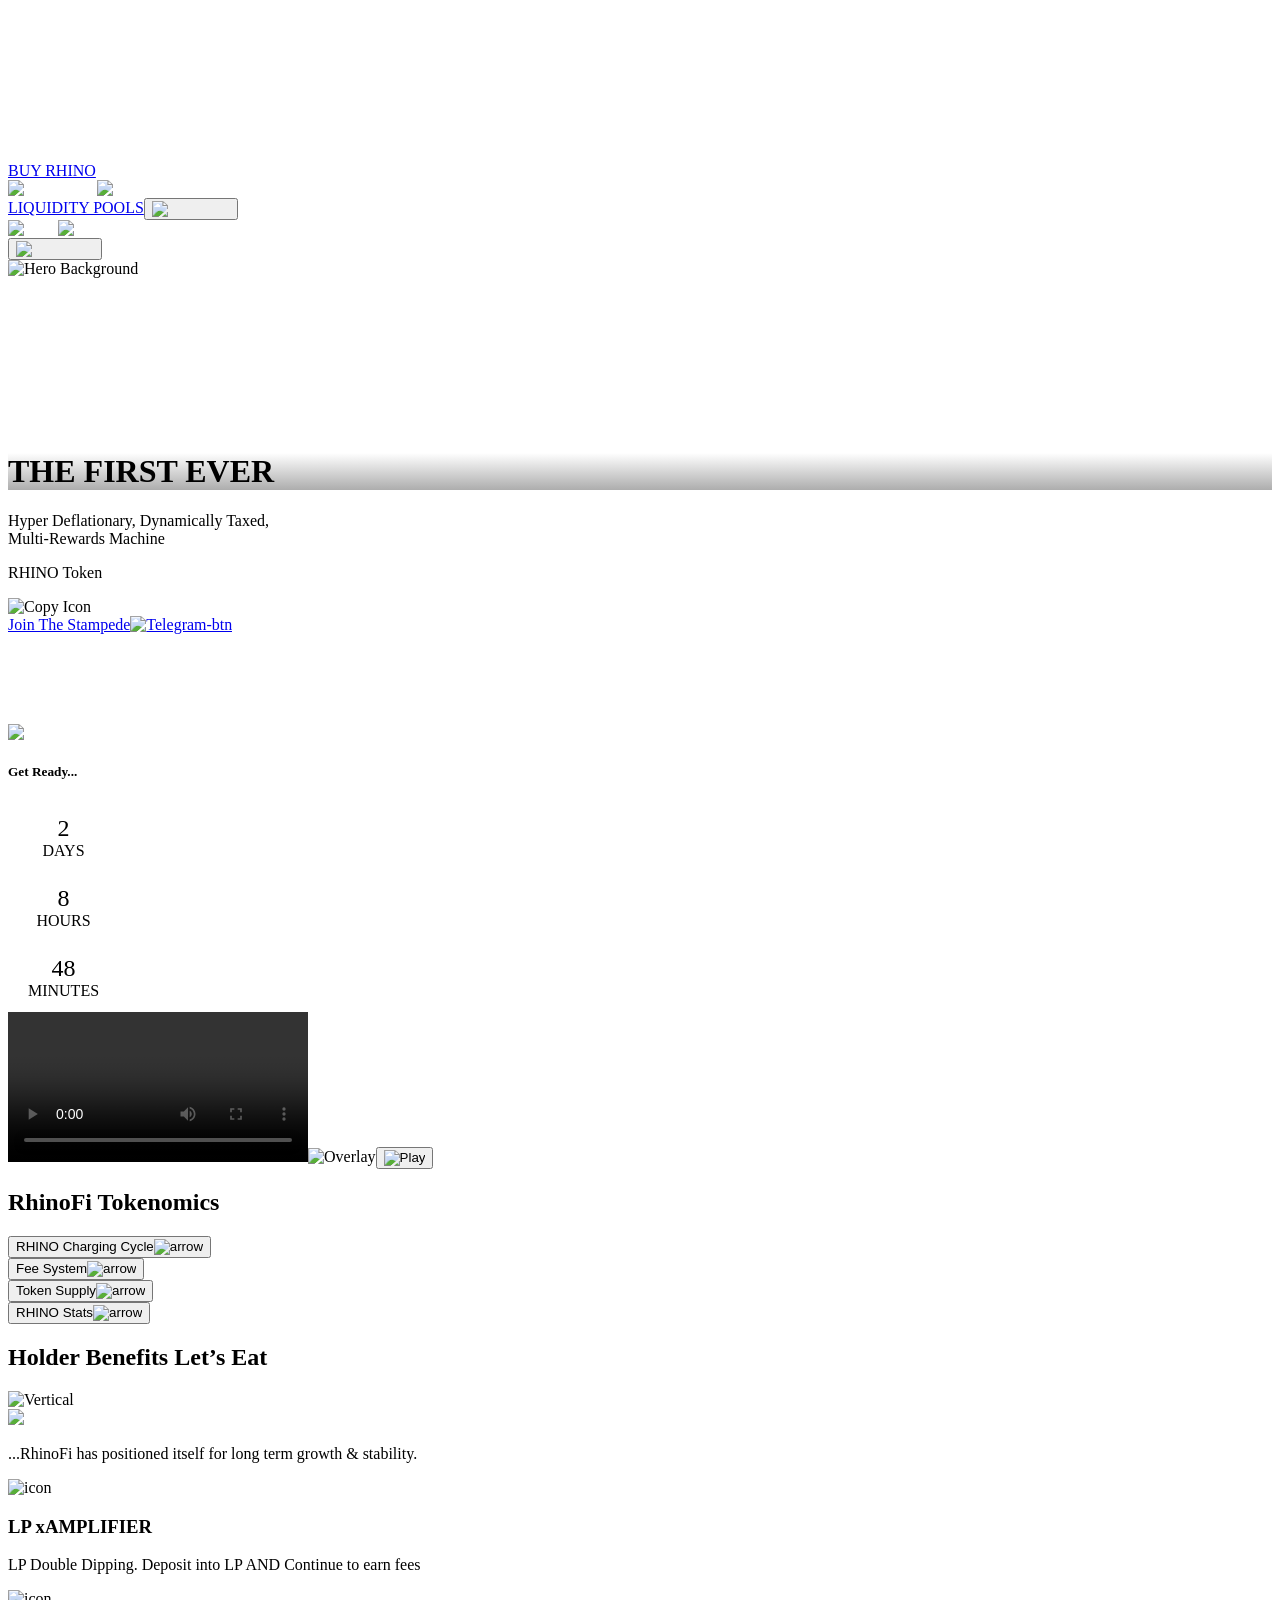
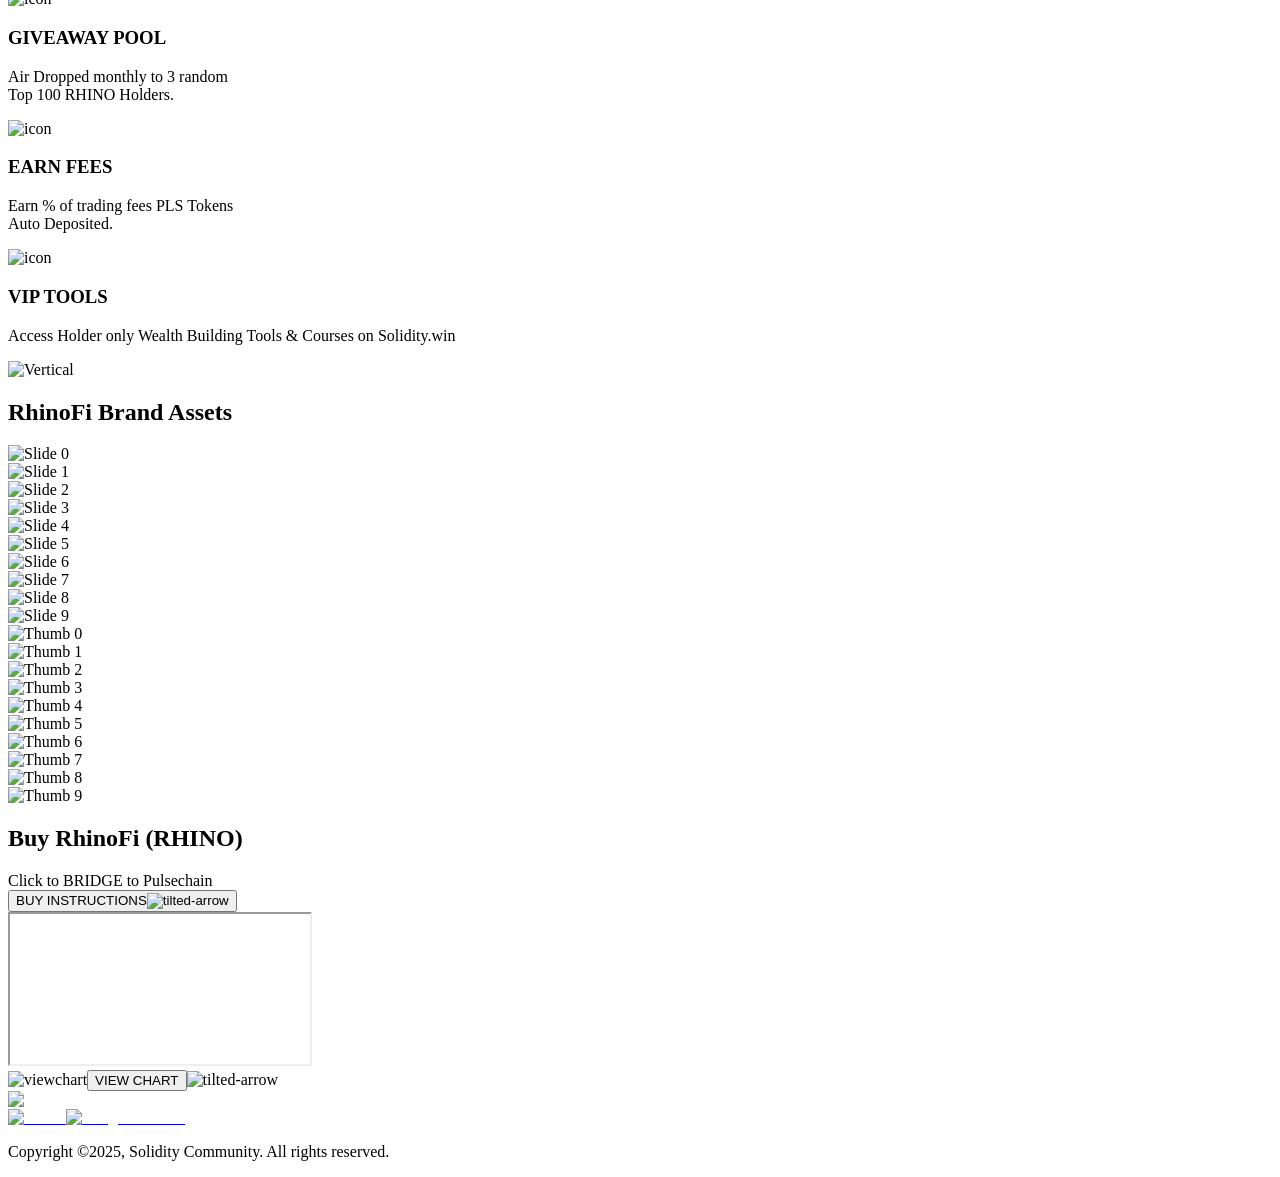
==== commit af69c9b3: "Changes Changes" ====
--- a/.next/server/app/index.html
+++ b/.next/server/app/index.html
@@ -1,7 +1,9 @@
-<!DOCTYPE html><html lang="en" class="__variable_e16533 __variable_08fb9f __variable_5c127d"><head><meta charSet="utf-8"/><meta name="viewport" content="width=device-width, initial-scale=1"/><link rel="preload" as="image" href="/hero-bgcrop.png "/><link rel="preload" as="image" href="/video-overlay.jpg"/><link rel="preload" as="image" href="/icons/media-player.png"/><link rel="preload" as="image" href="/icons/loading.svg"/><link rel="preload" as="image" href="/icons/copyicon.svg"/><link rel="preload" as="image" href="/30.png"/><link rel="preload" as="image" href="/BQ.png"/><link rel="preload" as="image" href="/icons/LA-AMP.svg"/><link rel="preload" as="image" href="/icons/Giveaway.svg"/><link rel="preload" as="image" href="/icons/Earn-fees.svg"/><link rel="stylesheet" href="/_next/static/css/9ccf45d843dd7d10.css" data-precedence="next"/><link rel="stylesheet" href="/_next/static/css/06d8c6555da92390.css" data-precedence="next"/><link rel="stylesheet" href="/_next/static/css/3cd83cfe34ca397f.css" data-precedence="next"/><link rel="preload" as="script" fetchPriority="low" href="/_next/static/chunks/webpack-a43b6cfb5ca4f171.js"/><script src="/_next/static/chunks/4bd1b696-2581ea8f93aa337b.js" async=""></script><script src="/_next/static/chunks/684-334b551ec250d26f.js" async=""></script><script src="/_next/static/chunks/main-app-a3a6bb58c674af72.js" async=""></script><script src="/_next/static/chunks/9c4e2130-ff9fe1a73dd465c0.js" async=""></script><script src="/_next/static/chunks/766-5ef14a9dbe4f6ee0.js" async=""></script><script src="/_next/static/chunks/277-0e2bea38edafe8ba.js" async=""></script><script src="/_next/static/chunks/app/layout-7039496ddf635464.js" async=""></script><script src="/_next/static/chunks/364-924c38326ac9c2df.js" async=""></script><script src="/_next/static/chunks/app/page-1052cd869dece2e7.js" async=""></script><link rel="preload" as="image" href="/icons/VIP.svg"/><link rel="preload" as="image" href="/Holder-Benifits.png"/><link rel="preload" as="image" href="/hero-bg.jpg"/><link rel="preload" as="image" href="/Rhino-big.png"/><title>My App</title><meta name="description" content="App with shared layout"/><link rel="icon" href="/favicon.ico" type="image/x-icon" sizes="16x16"/><script>document.querySelectorAll('body link[rel="icon"], body link[rel="apple-touch-icon"]').forEach(el => document.head.appendChild(el))</script><script src="/_next/static/chunks/polyfills-42372ed130431b0a.js" noModule=""></script></head><body class="relative bg-black text-white"><div class="fixed inset-0 -z-10"><div class="pointer-events-none" aria-hidden="true"><canvas class="size-full"></canvas></div></div><header class="fixed top-0 left-0 w-full z-50 bg-gray-200/10  text-white  h-[65px] sm:h-[100px] flex items-center justify-between px-6 "><div class="hidden lg:flex items-center justify-center w-full gap-10 relative"><a class="text-[16px] px-4 font-normal" href="/">BUY RHINO</a><div class="flex-shrink-0 px-4"><a href="/"><img alt="Rhino-logo" loading="lazy" width="215" height="55" decoding="async" data-nimg="1" class="cursor-pointer mt-[25px]" style="color:transparent" srcSet="/_next/image?url=%2FRhino-logo.png&amp;w=256&amp;q=75 1x, /_next/image?url=%2FRhino-logo.png&amp;w=640&amp;q=75 2x" src="/_next/image?url=%2FRhino-logo.png&amp;w=640&amp;q=75"/></a></div><a class="text-[16px] px-4 font-normal" href="/pool">LIQUIDITY POOLS</a><button class="absolute right-[200px] z-50" aria-label="Toggle Menu"><img alt="Menu Icon" loading="lazy" width="28" height="28" decoding="async" data-nimg="1" style="color:transparent" src="icons/menu-icon.svg"/></button></div><div class="flex justify-center w-full lg:hidden"><a href="/"><img alt="Logo" loading="lazy" width="180" height="60" decoding="async" data-nimg="1" style="color:transparent" srcSet="/_next/image?url=%2FRhino-logo.png&amp;w=256&amp;q=75 1x, /_next/image?url=%2FRhino-logo.png&amp;w=384&amp;q=75 2x" src="/_next/image?url=%2FRhino-logo.png&amp;w=384&amp;q=75"/></a></div><button class="lg:hidden absolute right-6 z-50" aria-label="Mobile Menu"><img alt="Menu Icon" loading="lazy" width="28" height="28" decoding="async" data-nimg="1" style="color:transparent" src="/icons/menu-icon.svg"/></button></header><main><main><div class="relative w-full"><div class="relative w-full h-[70vh] cc-h sm:h-[112vh] overflow-hidden"><img src="/hero-bgcrop.png " alt="Hero Background" class="absolute inset-0 w-full h-[100%] object-cover z-[-2]" style="object-position:5% center"/><div class="absolute inset-0 z-[-2] bg-[#010001B2]"></div><div class="absolute inset-0 z-[-1] pointer-events-none hidden sm:block"><div class="pointer-events-none" aria-hidden="true"><canvas class="size-full"></canvas></div></div><div class="absolute inset-0 flex items-center justify-center text-center z-10 px-4"><div class="flex flex-col items-center justify-center w-full"><div class="pb-[115px] sm:pb-[200px] sm:mt-[150px]"><h1 class="text-transparent bg-clip-text font-bold text-[40px] sm:text-[60px] capitalize leading-[130%] ml-0 sm:ml-[10px]" style="background-image:linear-gradient(to bottom, white, #ADADAD)">THE FIRST EVER</h1><p class="text-white font-light text-[20px] sm:text-[38px]  leading-[118%]">Hyper Deflationary, Dynamically Taxed,<br/> Multi-Rewards Machine</p><div class="flex justify-center w-full sm:mt-[40px] mt-[28px]"><a href="#" class="inline-flex items-center uppercase sm:h-[auto] h-[50px] sm:w-[auto] w-[340px] justify-center mb-[20px] px-[32px] sm:px-[47px] py-[9px] sm:py-[7px] font-medium text-[18px] sm:text-[20px] rounded-[500px] bg-gradient-to-r from-[#BB57BF] via-[#2E4B94] to-[#2CC8D8] text-white leading-[48px]">Join The Stampede<svg xmlns="http://www.w3.org/2000/svg" width="36" height="37" viewBox="0 0 36 37" fill="none" class="ml-2"><rect x="0.5" y="1" width="35" height="35" rx="17.5" stroke="white"></rect><path d="M17.9998 34.0833C26.6063 34.0833 33.5832 27.1064 33.5832 18.5C33.5832 9.89355 26.6063 2.91666 17.9998 2.91666C9.3934 2.91666 2.4165 9.89355 2.4165 18.5C2.4165 27.1064 9.3934 34.0833 17.9998 34.0833Z" fill="url(#paint0_linear_3941_1324)"></path><path fill-rule="evenodd" clip-rule="evenodd" d="M9.47041 18.3355C14.0133 16.3562 17.0425 15.0514 18.5583 14.421C22.8859 12.6209 23.7852 12.3083 24.3713 12.2979C24.5002 12.2957 24.7884 12.3276 24.9751 12.4791C25.1328 12.607 25.1762 12.7798 25.1969 12.9011C25.2177 13.0224 25.2435 13.2987 25.223 13.5146C24.9885 15.9787 23.9737 21.9584 23.4575 24.7182C23.239 25.886 22.8089 26.2775 22.3925 26.3159C21.4875 26.3991 20.8004 25.7178 19.9239 25.1432C18.5523 24.2442 17.7775 23.6845 16.4462 22.8072C14.9076 21.7933 15.905 21.2361 16.7818 20.3254C17.0113 20.087 20.9985 16.4603 21.0757 16.1313C21.0854 16.0902 21.0943 15.9368 21.0032 15.8558C20.9121 15.7748 20.7776 15.8025 20.6806 15.8246C20.543 15.8558 18.352 17.304 14.1074 20.1691C13.4855 20.5962 12.9222 20.8043 12.4175 20.7934C11.8611 20.7814 10.7908 20.4788 9.9951 20.2201C9.0192 19.9029 8.24356 19.7352 8.3111 19.1964C8.34628 18.9158 8.73272 18.6288 9.47041 18.3355Z" fill="white"></path><defs><linearGradient id="paint0_linear_3941_1324" x1="17.9998" y1="2.91666" x2="17.9998" y2="33.8522" gradientUnits="userSpaceOnUse"><stop stop-color="#2AABEE"></stop><stop offset="1" stop-color="#229ED9"></stop></linearGradient></defs></svg></a></div></div></div></div></div><div class="absolute bottom-0 left-0 w-full z-20"><div class="relative bg-no-repeat bg-cover bg-center w-full bg-[linear-gradient(90deg,rgba(47,35,82,0.2)_0%,rgba(143,108,250,0.2)_100%)] mx-auto px-4 py-9 shaded-padding sm:py-6 z-10 opacity-100 sm:opacity-40"><div style="top:0px;left:0px;width:100%;height:90px" class="jsx-d04bbdfcc4d4f043 absolute inset-0 z-0 "></div><div class="relative z-10 max-w-full mx-auto px-4 flex flex-wrap items-center justify-center gap-5 sm:gap-10"><div class="flex items-center gap-3 min-w-max z-10"><img alt="Get Ready Icon" loading="lazy" width="40" height="40" decoding="async" data-nimg="1" style="color:transparent" srcSet="/_next/image?url=%2FLive.png&amp;w=48&amp;q=75 1x, /_next/image?url=%2FLive.png&amp;w=96&amp;q=75 2x" src="/_next/image?url=%2FLive.png&amp;w=96&amp;q=75"/><h5 class="text-[32px] sm:text-[36px] font-semibold text-white sm:text-inherit whitespace-nowrap">Get Ready...</h5></div><div class="w-full sm:w-auto z-10 transform "><div class="flex flex-wrap justify-center gap-3"><div class="bg-[rgba(144,53,171,0.20)] text-white p-4 rounded-md text-center" style="width:95px;height:70px;padding-right:8px;padding-left:8px;display:flex;flex-direction:column;justify-content:center;align-items:center"><div class="text-2xl sm:text-3xl font-bold leading-8" style="font-size:24px">2</div><div class="text-xs sm:text-base font-normal sm:text-[#B7B7B7] text-[#B7B7B7] text-opacity-40 leading-6" style="font-size:16px">DAYS</div></div><div class="bg-[rgba(144,53,171,0.20)] text-white p-4 rounded-md text-center" style="width:95px;height:70px;padding-right:8px;padding-left:8px;display:flex;flex-direction:column;justify-content:center;align-items:center"><div class="text-2xl sm:text-3xl font-bold leading-8" style="font-size:24px">8</div><div class="text-xs sm:text-base font-normal sm:text-[#B7B7B7] text-[#B7B7B7] text-opacity-40 leading-6" style="font-size:16px">HOURS</div></div><div class="bg-[rgba(144,53,171,0.20)] text-white p-4 rounded-md text-center" style="width:95px;height:70px;padding-right:16px;padding-left:8px;display:flex;flex-direction:column;justify-content:center;align-items:center"><div class="text-2xl sm:text-3xl font-bold leading-8" style="font-size:24px">48</div><div class="text-xs sm:text-base font-normal sm:text-[#B7B7B7] text-[#B7B7B7] text-opacity-40 leading-6" style="font-size:16px">MINUTES</div></div></div></div></div></div></div></div><div class="w-full px-5 sm:px-0 max-w-4xl mx-auto relative sm:pt-[125px] pt-[170px]"><div class="relative"><video controls="" playsInline="" class="w-full h-auto rounded-lg shadow-lg"><source src="/video/awesom-video.mp4" type="video/mp4"/>Your browser does not support the video tag.</video><img src="/video-overlay.jpg" alt="Overlay" class="absolute inset-0 w-full h-full object-cover rounded-lg z-10"/><button class="absolute top-1/2 left-1/2 transform -translate-x-1/2 -translate-y-1/2 z-20"><img src="/icons/media-player.png" alt="Play" class="w-16 h-16 opacity-80 hover:opacity-100"/></button></div></div><div class="max-w-2xl mx-auto mt-10 p-4 bg-black text-white font-bold rounded-xl shadow-lg"><div class="flex gap-[5px] sm:gap-[8px]"><button class="flex-1 text-center sm:py-4 sm:px-10 px-3 py-2 h-[60px] bg-[#2B2B2B] cursor-pointer sup-tab-btn 
-           border-b-4 border-[#00BB00] text-white font-semibold 
-           rounded-t-[10px] rounded-b-[0px] transition-all duration-200 flex items-center justify-center gap-2"><img src="/icons/loading.svg" alt="icon" class="h-4 w-4"/>Supply</button><button class="flex-1 text-center sm:py-4 sm:px-10 px-3 py-2 h-[60px] bg-[#2B2B2B] cursor-pointer sup-tab-btn 
-           border-b-4 border-[#8F6CFA] text-white 
-           rounded-t-[10px] rounded-b-[0px] transition-all duration-200 flex items-center justify-center gap-2">1.000.000.000.000</button><button class="flex-1 text-center sm:py-4 sm:px-10 px-3 py-2 h-[60px] bg-[#2B2B2B] cursor-pointer sup-tab-btn 
-           border-b-4 border-[#8F6CFA] text-white 
-           rounded-t-[10px] rounded-b-[0px] transition-all duration-200 flex items-center justify-center gap-2">Tax:0/0</button></div><div class="mt-6 space-y-4"><div class="flex flex-col items-center justify-center pt-[15px] sm:pt-[25px] pb-[85px] sm:pb-[130px] w-full px-4"><p class="text-[18px] text-center sm:text-[24px] text-[#DAD9D9] font-semibold leading-[150%] sm:leading-[170%] w-[400px] sm:w-[800px] sp-width">Crypto ipsum bitcoin ethereum dogecoin litecoin. Solana BitTorrent vechain dash nexo terraUSD. Monero ren kava WAX klaytn solana klaytn algorand. Solana stacks decentraland amp aave terra flow decred velas. Terra XRP ren enjin filecoin secret terra decred compound decentraland.</p><p class="mt-[15px] sm:mt-[20px] font-poppins text-[16px] text-center text-[#DAD9D9] font-normal leading-[150%] sm:leading-[170%] w-[400px] sm:w-[800px] sp-width">Crypto ipsum bitcoin ethereum dogecoin litecoin. Solana BitTorrent vechain dash nexo terraUSD. Monero ren kava WAX klaytn solana klaytn algorand. Solana stacks decentraland amp aave terra flow decred compound decentraland.</p><div class="mt-[40px] w-full max-w-[842px]"><div class="flex items-center border-[2px] border-[#666666] rounded overflow-hidden w-full"><button class="bg-[#444] text-white text-[14px] sm:text-[18px] px-3 py-1 sm:px-4 sm:py-2">$RHINO:</button><input type="text" readOnly="" class="w-[160px] ip-width flex-1 px-3 py-[6px] bg-black text-white placeholder-white placeholder:text-[14px] placeholder:font-medium outline-none text-sm" value="0xE7308da032326dE7A2a2b80E1131650E845Ab989"/><button class="bg-[#C336FF] text-white font-bold text-[14px] sm:text-[18px] px-3 py-1 sm:px-4 sm:py-2 cursor-pointer flex items-center gap-2"><img src="/icons/copyicon.svg" alt="Copy Icon" class="w-4 h-4"/>Copy</button></div></div></div></div></div><div class="flex flex-col md:flex-row gap-6 p-0 sm:p-6 max-w-[1180px] mx-auto pb-[94px] sm:pb-[146px]"><div class="w-full md:w-2/3 flex flex-col gap-1 sm:gap-6 order-1 md:order-2"><div class="w-full bg-[linear-gradient(90deg,rgba(47,35,82,0.01)_0%,rgba(143,108,250,0.20)_100%)] md:bg-none"><div class="px-4 sm:px-0 py-10 sm:py-0"><h2 class="text-[24px] font-[&#x27;Kumbh_Sans&#x27;] sm:text-[44px] font-kumbh font-bold text-white text-center md:text-left">Holder Benefits<!-- --> <span class="font-normal italic text-[24px] font-kumbh sm:text-[44px]">Let’s Eat</span></h2></div></div><div class="block sm:hidden"><img src="/30.png" alt="Vertical" class="w-full h-full object-cover my-0 sm:my-4 p-5 sm:p-[0]"/></div><div class="hidden sm:flex flex-row gap-4 items-center sm:items-start"><img src="/BQ.png" class="w-10 h-10 sm:w-auto sm:h-auto"/><p class="text-gray-300 text-left font-[&#x27;Open_Sans&#x27;]">...RhinoFi has positioned itself for long term growth &amp; stability.</p></div><div class="grid grid-cols-2 sm:gap-[10px] gap-[16px] sm:py-0 py-0 p-5 sm:p-0"><div class="bg-[#8F6CFA3D] transition-colors duration-300 text-white py-6 px-5 sm:pr-[71px] sm:pl-[71px] rounded-[10px] shadow flex flex-col items-center text-center leading-[24px]"><img src="/icons/LA-AMP.svg" alt="icon" class="w-[30px] h-[30px] sm:w-[40px] sm:h-[40px] mt-[2px]"/><h3 class="text-[14px] sm:text-[20px] font-semibold mt-4 mb-2"><span class="text-white">LP </span><span class="text-[#8F6CFA]">x</span><span class="text-white">AMPLIFIER</span></h3><p class="text-[12px] sm:text-[16px] text-white-300 capitalize"><span class="underline">LP Double Dipping.</span> <!-- -->Deposit into LP AND Continue to earn fees</p></div><div class="bg-[#89898926] transition-colors duration-300 text-white py-6 px-5 sm:pr-[71px] sm:pl-[71px] rounded-[10px] shadow flex flex-col items-center text-center leading-[24px]"><img src="/icons/Giveaway.svg" alt="icon" class="w-[30px] h-[30px] sm:w-[40px] sm:h-[40px] "/><h3 class="text-[14px] sm:text-[20px] font-semibold mt-4 mb-2"><span class="text-white">GIVEAWAY POOL</span></h3><p class="text-[12px] sm:text-[16px] text-white-300 capitalize">Air Dropped monthly to 3 random<br/><span class="underline"> Top 100 RHINO Holders.</span> </p></div><div class="bg-[#89898926] transition-colors duration-300 text-white py-6 px-5 sm:pr-[71px] sm:pl-[71px] rounded-[10px] shadow flex flex-col items-center text-center leading-[24px]"><img src="/icons/Earn-fees.svg" alt="icon" class="w-[30px] h-[30px] sm:w-[40px] sm:h-[40px] mt-[0px] sm:mt-[0px]"/><h3 class="text-[14px] sm:text-[20px] font-semibold mt-4 mb-2"><span class="text-white">EARN </span><span class="text-[#8F6CFA]">FEES</span></h3><p class="text-[12px] sm:text-[16px] text-white-300 capitalize">Earn % of trading fees PLS Tokens <br/><span class="underline"> Auto Deposited.</span> </p></div><div class="bg-[#89898926] transition-colors duration-300 text-white py-6 px-5 sm:pr-[71px] sm:pl-[71px] rounded-[10px] shadow flex flex-col items-center text-center leading-[24px]"><img src="/icons/VIP.svg" alt="icon" class="w-[30px] h-[30px] sm:w-[40px] sm:h-[40px] "/><h3 class="text-[14px] sm:text-[20px] font-semibold mt-4 mb-2"><span class="text-white">VIP TOOLS</span></h3><p class="text-[12px] sm:text-[16px] text-white-300 capitalize">Access<span class="underline"> Holder only</span> <!-- -->Wealth Building Tools &amp; Courses on<span class="text-[#8F6CFA]"> Solidity.win</span></p></div></div></div><div class="hidden sm:block max-w-full  order-2 sm:order-1"><img src="/Holder-Benifits.png" alt="Vertical" class="max-w-full h-[570px] object-cover"/></div></div><div class="w-full px-4 py-10 bg-[linear-gradient(90deg,rgba(47,35,82,0.01)_0%,rgba(143,108,250,0.20)_100%)]"><h2 class="text-white text-[28px] font-[&#x27;Kumbh_Sans&#x27;] sm:text-[44px] font-bold leading-[28px] sm:leading-[48px] sm:text-right text-center">RhinoFi Brand Assets</h2></div><div class="relative w-full sm:h-screen h-auto overflow-hidden"><div class="swiper w-full h-full"><div class="swiper-wrapper"><div class="swiper-slide"><img src="/hero-bg.jpg" alt="Slide 0" class="w-full h-full object-contain sm:object-cover"/></div><div class="swiper-slide"><img src="/Rhino-big.png" alt="Slide 1" class="w-full h-full object-contain sm:object-cover"/></div><div class="swiper-slide"><img src="/hero-bg.jpg" alt="Slide 2" class="w-full h-full object-contain sm:object-cover"/></div><div class="swiper-slide"><img src="/Rhino-big.png" alt="Slide 3" class="w-full h-full object-contain sm:object-cover"/></div><div class="swiper-slide"><img src="/hero-bg.jpg" alt="Slide 4" class="w-full h-full object-contain sm:object-cover"/></div><div class="swiper-slide"><img src="/Rhino-big.png" alt="Slide 5" class="w-full h-full object-contain sm:object-cover"/></div><div class="swiper-slide"><img src="/hero-bg.jpg" alt="Slide 6" class="w-full h-full object-contain sm:object-cover"/></div><div class="swiper-slide"><img src="/Rhino-big.png" alt="Slide 7" class="w-full h-full object-contain sm:object-cover"/></div></div></div><div class="absolute bottom-0 left-0 w-full z-10 bg-black/50 py-4"><div class="w-full  px-4 overflow-hidden"><div class="swiper overflow-hidden"><div class="swiper-wrapper"><div class="swiper-slide"><div class="rounded-[18px] sm:rounded-[20px] p-[2px] bg-[linear-gradient(90deg,#9F54B6,#2CC0D4)]"><img src="/hero-bg.jpg" alt="Thumb 0" class="w-[205px] sm:w-[auto] h-[auto] sm:h-[auto] object-cover rounded-[20px] cursor-pointer transition-opacity duration-200"/></div></div><div class="swiper-slide"><div class="rounded-[18px] sm:rounded-[20px] p-[1px] border-2 border-white"><img src="/Rhino-big.png" alt="Thumb 1" class="w-[205px] sm:w-[auto] h-[auto] sm:h-[auto] object-cover rounded-[20px] cursor-pointer transition-opacity duration-200"/></div></div><div class="swiper-slide"><div class="rounded-[18px] sm:rounded-[20px] p-[1px] border-2 border-white"><img src="/hero-bg.jpg" alt="Thumb 2" class="w-[205px] sm:w-[auto] h-[auto] sm:h-[auto] object-cover rounded-[20px] cursor-pointer transition-opacity duration-200"/></div></div><div class="swiper-slide"><div class="rounded-[18px] sm:rounded-[20px] p-[1px] border-2 border-white"><img src="/Rhino-big.png" alt="Thumb 3" class="w-[205px] sm:w-[auto] h-[auto] sm:h-[auto] object-cover rounded-[20px] cursor-pointer transition-opacity duration-200"/></div></div><div class="swiper-slide"><div class="rounded-[18px] sm:rounded-[20px] p-[1px] border-2 border-white"><img src="/hero-bg.jpg" alt="Thumb 4" class="w-[205px] sm:w-[auto] h-[auto] sm:h-[auto] object-cover rounded-[20px] cursor-pointer transition-opacity duration-200"/></div></div><div class="swiper-slide"><div class="rounded-[18px] sm:rounded-[20px] p-[1px] border-2 border-white"><img src="/Rhino-big.png" alt="Thumb 5" class="w-[205px] sm:w-[auto] h-[auto] sm:h-[auto] object-cover rounded-[20px] cursor-pointer transition-opacity duration-200"/></div></div><div class="swiper-slide"><div class="rounded-[18px] sm:rounded-[20px] p-[1px] border-2 border-white"><img src="/hero-bg.jpg" alt="Thumb 6" class="w-[205px] sm:w-[auto] h-[auto] sm:h-[auto] object-cover rounded-[20px] cursor-pointer transition-opacity duration-200"/></div></div><div class="swiper-slide"><div class="rounded-[18px] sm:rounded-[20px] p-[1px] border-2 border-white"><img src="/Rhino-big.png" alt="Thumb 7" class="w-[205px] sm:w-[auto] h-[auto] sm:h-[auto] object-cover rounded-[20px] cursor-pointer transition-opacity duration-200"/></div></div></div></div></div></div></div><div class="w-full px-4 pt-[24px] pb-[24px] sm:pt-[38px] sm:pb-[38px] bg-[linear-gradient(90deg,rgba(143,108,250,0.20)_0%,rgba(47,35,82,0.20)_100%)] mt-[100px]"><h2 class="text-white font-[&#x27;Kumbh_Sans&#x27;] text-[28px] sm:text-[44px] font-bold leading-[28px] sm:leading-[48px] text-center">Buy RhinoFi (RHINO)</h2></div><div class="w-full flex flex-col items-center justify-center gap-6 px-4 py-10 bg-[url(&#x27;/upper-home.png&#x27;)] bg-lightgray bg-cover bg-no-repeat bg-blend-multiply pt-[60px] sm:pt-[75px] pb-[150px] sm:pb-[130px]"><div class="w-[350px] flex gap-4 p-2 justify-center items-center rounded-full bg-[radial-gradient(70.71%_70.71%_at_50%_50%,rgba(255,255,255,0.08)_0%,rgba(255,255,255,0)_100%)] shadow-[inset_1px_1px_10px_rgba(143,108,250,0.6),inset_0_0_0_1px_rgba(255,255,255,0.06)]"><button class="w-[174px] px-6 py-2 text-sm font-semibold transition-all duration-200 rounded-full text-white bg-[#8f6cfabf] shadow-[1px_1px_2px_rgba(0,0,0,0.15)]">BUY TOKEN</button><button class="w-[174px] px-6 py-2 text-sm font-semibold transition-all duration-200 rounded-full text-white/80">VIEW CHART</button></div><div class="text-white text-[14px] mt-[14px] sm:mt-[12px] font-normal underline w-[350px] px-6 py-2 bg-white/10 text-center rounded-lg ">Click to BRIDGE to Pulsechain</div><div class="flex justify-center w-full mx-4 "><div class="px-4 py-4 mt-[10px] sm:mt-[0px] bg-white/10 text-center rounded-lg"><div class="rounded-lg h-[auto] w-[100%] sm:h-[500px] sm:w-[370px] overflow-hidden shadow-[0_4px_10px_rgba(0,0,0,0.1)]"><iframe src="https://pulsex.mypinata.cloud/ipfs/bafybeiesh56oijasgr7creubue6xt5anivxifrwd5a5argiz4orbed57qi/#/?inputCurrency=0x616cb6a245Ed4c11216Ec58D10B6A2E87271845d&amp;outputCurrency=PLS" class="w-[400px] h-[535px] sm:w-full sm:h-[600px] iframe-w-auto border-none" allowFullScreen="" title="Pulsex DApp"></iframe></div></div></div></div></main><!--$--><!--/$--><!--$--><!--/$--></main><footer class="bg-black text-white text-center pt-20 pb-6 relative"><div class="absolute top-0 left-1/2 transform -translate-x-1/2 -translate-y-1/2"><img alt="Logo" loading="lazy" width="200" height="200" decoding="async" data-nimg="1" class="w-[163px] h-[163px] sm:w-[200px] sm:h-[200px]" style="color:transparent" srcSet="/_next/image?url=%2Flogo.png&amp;w=256&amp;q=75 1x, /_next/image?url=%2Flogo.png&amp;w=640&amp;q=75 2x" src="/_next/image?url=%2Flogo.png&amp;w=640&amp;q=75"/></div><div class="flex justify-center gap-6 mt-6"><a href="https://facebook.com/yourpage" target="_blank" rel="noopener noreferrer" class="w-[50px] h-[50px] flex items-center justify-center rounded-full bg-gradient-to-br from-[#BD58C0] to-[#2CC8D8]"><svg stroke="currentColor" fill="currentColor" stroke-width="0" viewBox="0 0 320 512" class="text-black text-xl" height="1em" width="1em" xmlns="http://www.w3.org/2000/svg"><path d="M279.14 288l14.22-92.66h-88.91v-60.13c0-25.35 12.42-50.06 52.24-50.06h40.42V6.26S260.43 0 225.36 0c-73.22 0-121.08 44.38-121.08 124.72v70.62H22.89V288h81.39v224h100.17V288z"></path></svg></a><a href="https://twitter.com/yourprofile" target="_blank" rel="noopener noreferrer" class="w-[50px] h-[50px] flex items-center justify-center rounded-full bg-gradient-to-br from-[#BD58C0] to-[#2CC8D8]"><svg stroke="currentColor" fill="currentColor" stroke-width="0" viewBox="0 0 512 512" class="text-black text-xl" height="1em" width="1em" xmlns="http://www.w3.org/2000/svg"><path d="M459.37 151.716c.325 4.548.325 9.097.325 13.645 0 138.72-105.583 298.558-298.558 298.558-59.452 0-114.68-17.219-161.137-47.106 8.447.974 16.568 1.299 25.34 1.299 49.055 0 94.213-16.568 130.274-44.832-46.132-.975-84.792-31.188-98.112-72.772 6.498.974 12.995 1.624 19.818 1.624 9.421 0 18.843-1.3 27.614-3.573-48.081-9.747-84.143-51.98-84.143-102.985v-1.299c13.969 7.797 30.214 12.67 47.431 13.319-28.264-18.843-46.781-51.005-46.781-87.391 0-19.492 5.197-37.36 14.294-52.954 51.655 63.675 129.3 105.258 216.365 109.807-1.624-7.797-2.599-15.918-2.599-24.04 0-57.828 46.782-104.934 104.934-104.934 30.213 0 57.502 12.67 76.67 33.137 23.715-4.548 46.456-13.32 66.599-25.34-7.798 24.366-24.366 44.833-46.132 57.827 21.117-2.273 41.584-8.122 60.426-16.243-14.292 20.791-32.161 39.308-52.628 54.253z"></path></svg></a><a href="https://instagram.com/yourprofile" target="_blank" rel="noopener noreferrer" class="w-[50px] h-[50px] flex items-center justify-center rounded-full bg-gradient-to-br from-[#BD58C0] to-[#2CC8D8]"><svg stroke="currentColor" fill="currentColor" stroke-width="0" viewBox="0 0 448 512" class="text-black text-xl" height="1em" width="1em" xmlns="http://www.w3.org/2000/svg"><path d="M224.1 141c-63.6 0-114.9 51.3-114.9 114.9s51.3 114.9 114.9 114.9S339 319.5 339 255.9 287.7 141 224.1 141zm0 189.6c-41.1 0-74.7-33.5-74.7-74.7s33.5-74.7 74.7-74.7 74.7 33.5 74.7 74.7-33.6 74.7-74.7 74.7zm146.4-194.3c0 14.9-12 26.8-26.8 26.8-14.9 0-26.8-12-26.8-26.8s12-26.8 26.8-26.8 26.8 12 26.8 26.8zm76.1 27.2c-1.7-35.9-9.9-67.7-36.2-93.9-26.2-26.2-58-34.4-93.9-36.2-37-2.1-147.9-2.1-184.9 0-35.8 1.7-67.6 9.9-93.9 36.1s-34.4 58-36.2 93.9c-2.1 37-2.1 147.9 0 184.9 1.7 35.9 9.9 67.7 36.2 93.9s58 34.4 93.9 36.2c37 2.1 147.9 2.1 184.9 0 35.9-1.7 67.7-9.9 93.9-36.2 26.2-26.2 34.4-58 36.2-93.9 2.1-37 2.1-147.8 0-184.8zM398.8 388c-7.8 19.6-22.9 34.7-42.6 42.6-29.5 11.7-99.5 9-132.1 9s-102.7 2.6-132.1-9c-19.6-7.8-34.7-22.9-42.6-42.6-11.7-29.5-9-99.5-9-132.1s-2.6-102.7 9-132.1c7.8-19.6 22.9-34.7 42.6-42.6 29.5-11.7 99.5-9 132.1-9s102.7-2.6 132.1 9c19.6 7.8 34.7 22.9 42.6 42.6 11.7 29.5 9 99.5 9 132.1s2.7 102.7-9 132.1z"></path></svg></a></div><p class="mt-8 text-sm">Copyright ©2025, Solidity Community. All rights reserved.</p></footer><script src="/_next/static/chunks/webpack-a43b6cfb5ca4f171.js" async=""></script><script>(self.__next_f=self.__next_f||[]).push([0])</script><script>self.__next_f.push([1,"1:\"$Sreact.fragment\"\n2:I[6366,[\"512\",\"static/chunks/9c4e2130-ff9fe1a73dd465c0.js\",\"766\",\"static/chunks/766-5ef14a9dbe4f6ee0.js\",\"277\",\"static/chunks/277-0e2bea38edafe8ba.js\",\"177\",\"static/chunks/app/layout-7039496ddf635464.js\"],\"Particles\"]\n3:I[9464,[\"512\",\"static/chunks/9c4e2130-ff9fe1a73dd465c0.js\",\"766\",\"static/chunks/766-5ef14a9dbe4f6ee0.js\",\"277\",\"static/chunks/277-0e2bea38edafe8ba.js\",\"177\",\"static/chunks/app/layout-7039496ddf635464.js\"],\"default\"]\n4:I[7555,[],\"\"]\n5:I[1295,[],\"\"]\n6:I[3063,[\"512\",\"static/chunks/9c4e2130-ff9fe1a73dd465c0.js\",\"766\",\"static/chunks/766-5ef14a9dbe4f6ee0.js\",\"277\",\"static/chunks/277-0e2bea38edafe8ba.js\",\"177\",\"static/chunks/app/layout-7039496ddf635464.js\"],\"Image\"]\n7:I[894,[],\"ClientPageRoot\"]\n8:I[7561,[\"766\",\"static/chunks/766-5ef14a9dbe4f6ee0.js\",\"277\",\"static/chunks/277-0e2bea38edafe8ba.js\",\"364\",\"static/chunks/364-924c38326ac9c2df.js\",\"974\",\"static/chunks/app/page-1052cd869dece2e7.js\"],\"default\"]\nb:I[9665,[],\"MetadataBoundary\"]\nd:I[9665,[],\"OutletBoundary\"]\n10:I[4911,[],\"AsyncMetadataOutlet\"]\n12:I[9665,[],\"ViewportBoundary\"]\n14:I[6614,[],\"\"]\n:HL[\"/_next/static/css/9ccf45d843dd7d10.css\",\"style\"]\n:HL[\"/_next/static/css/06d8c6555da92390.css\",\"style\"]\n:HL[\"/_next/static/css/3cd83cfe34ca397f.css\",\"style\"]\n"])</script><script>self.__next_f.push([1,"0:{\"P\":null,\"b\":\"koeDZbDgIeLIzykJV-d4U\",\"p\":\"\",\"c\":[\"\",\"\"],\"i\":false,\"f\":[[[\"\",{\"children\":[\"__PAGE__\",{}]},\"$undefined\",\"$undefined\",true],[\"\",[\"$\",\"$1\",\"c\",{\"children\":[[[\"$\",\"link\",\"0\",{\"rel\":\"stylesheet\",\"href\":\"/_next/static/css/9ccf45d843dd7d10.css\",\"precedence\":\"next\",\"crossOrigin\":\"$undefined\",\"nonce\":\"$undefined\"}],[\"$\",\"link\",\"1\",{\"rel\":\"stylesheet\",\"href\":\"/_next/static/css/06d8c6555da92390.css\",\"precedence\":\"next\",\"crossOrigin\":\"$undefined\",\"nonce\":\"$undefined\"}]],[\"$\",\"html\",null,{\"lang\":\"en\",\"className\":\"__variable_e16533 __variable_08fb9f __variable_5c127d\",\"children\":[\"$\",\"body\",null,{\"className\":\"relative bg-black text-white\",\"children\":[[\"$\",\"div\",null,{\"className\":\"fixed inset-0 -z-10\",\"children\":[\"$\",\"$L2\",null,{}]}],[\"$\",\"$L3\",null,{}],[\"$\",\"main\",null,{\"children\":[\"$\",\"$L4\",null,{\"parallelRouterKey\":\"children\",\"error\":\"$undefined\",\"errorStyles\":\"$undefined\",\"errorScripts\":\"$undefined\",\"template\":[\"$\",\"$L5\",null,{}],\"templateStyles\":\"$undefined\",\"templateScripts\":\"$undefined\",\"notFound\":[[[\"$\",\"title\",null,{\"children\":\"404: This page could not be found.\"}],[\"$\",\"div\",null,{\"style\":{\"fontFamily\":\"system-ui,\\\"Segoe UI\\\",Roboto,Helvetica,Arial,sans-serif,\\\"Apple Color Emoji\\\",\\\"Segoe UI Emoji\\\"\",\"height\":\"100vh\",\"textAlign\":\"center\",\"display\":\"flex\",\"flexDirection\":\"column\",\"alignItems\":\"center\",\"justifyContent\":\"center\"},\"children\":[\"$\",\"div\",null,{\"children\":[[\"$\",\"style\",null,{\"dangerouslySetInnerHTML\":{\"__html\":\"body{color:#000;background:#fff;margin:0}.next-error-h1{border-right:1px solid rgba(0,0,0,.3)}@media (prefers-color-scheme:dark){body{color:#fff;background:#000}.next-error-h1{border-right:1px solid rgba(255,255,255,.3)}}\"}}],[\"$\",\"h1\",null,{\"className\":\"next-error-h1\",\"style\":{\"display\":\"inline-block\",\"margin\":\"0 20px 0 0\",\"padding\":\"0 23px 0 0\",\"fontSize\":24,\"fontWeight\":500,\"verticalAlign\":\"top\",\"lineHeight\":\"49px\"},\"children\":404}],[\"$\",\"div\",null,{\"style\":{\"display\":\"inline-block\"},\"children\":[\"$\",\"h2\",null,{\"style\":{\"fontSize\":14,\"fontWeight\":400,\"lineHeight\":\"49px\",\"margin\":0},\"children\":\"This page could not be found.\"}]}]]}]}]],[]],\"forbidden\":\"$undefined\",\"unauthorized\":\"$undefined\"}]}],[\"$\",\"footer\",null,{\"className\":\"bg-black text-white text-center pt-20 pb-6 relative\",\"children\":[[\"$\",\"div\",null,{\"className\":\"absolute top-0 left-1/2 transform -translate-x-1/2 -translate-y-1/2\",\"children\":[\"$\",\"$L6\",null,{\"src\":\"/logo.png\",\"alt\":\"Logo\",\"width\":200,\"height\":200,\"className\":\"w-[163px] h-[163px] sm:w-[200px] sm:h-[200px]\"}]}],[\"$\",\"div\",null,{\"className\":\"flex justify-center gap-6 mt-6\",\"children\":[[\"$\",\"a\",null,{\"href\":\"https://facebook.com/yourpage\",\"target\":\"_blank\",\"rel\":\"noopener noreferrer\",\"className\":\"w-[50px] h-[50px] flex items-center justify-center rounded-full bg-gradient-to-br from-[#BD58C0] to-[#2CC8D8]\",\"children\":[\"$\",\"svg\",null,{\"stroke\":\"currentColor\",\"fill\":\"currentColor\",\"strokeWidth\":\"0\",\"viewBox\":\"0 0 320 512\",\"className\":\"text-black text-xl\",\"children\":[\"$undefined\",[[\"$\",\"path\",\"0\",{\"d\":\"M279.14 288l14.22-92.66h-88.91v-60.13c0-25.35 12.42-50.06 52.24-50.06h40.42V6.26S260.43 0 225.36 0c-73.22 0-121.08 44.38-121.08 124.72v70.62H22.89V288h81.39v224h100.17V288z\",\"children\":[]}]]],\"style\":{\"color\":\"$undefined\"},\"height\":\"1em\",\"width\":\"1em\",\"xmlns\":\"http://www.w3.org/2000/svg\"}]}],[\"$\",\"a\",null,{\"href\":\"https://twitter.com/yourprofile\",\"target\":\"_blank\",\"rel\":\"noopener noreferrer\",\"className\":\"w-[50px] h-[50px] flex items-center justify-center rounded-full bg-gradient-to-br from-[#BD58C0] to-[#2CC8D8]\",\"children\":[\"$\",\"svg\",null,{\"stroke\":\"currentColor\",\"fill\":\"currentColor\",\"strokeWidth\":\"0\",\"viewBox\":\"0 0 512 512\",\"className\":\"text-black text-xl\",\"children\":[\"$undefined\",[[\"$\",\"path\",\"0\",{\"d\":\"M459.37 151.716c.325 4.548.325 9.097.325 13.645 0 138.72-105.583 298.558-298.558 298.558-59.452 0-114.68-17.219-161.137-47.106 8.447.974 16.568 1.299 25.34 1.299 49.055 0 94.213-16.568 130.274-44.832-46.132-.975-84.792-31.188-98.112-72.772 6.498.974 12.995 1.624 19.818 1.624 9.421 0 18.843-1.3 27.614-3.573-48.081-9.747-84.143-51.98-84.143-102.985v-1.299c13.969 7.797 30.214 12.67 47.431 13.319-28.264-18.843-46.781-51.005-46.781-87.391 0-19.492 5.197-37.36 14.294-52.954 51.655 63.675 129.3 105.258 216.365 109.807-1.624-7.797-2.599-15.918-2.599-24.04 0-57.828 46.782-104.934 104.934-104.934 30.213 0 57.502 12.67 76.67 33.137 23.715-4.548 46.456-13.32 66.599-25.34-7.798 24.366-24.366 44.833-46.132 57.827 21.117-2.273 41.584-8.122 60.426-16.243-14.292 20.791-32.161 39.308-52.628 54.253z\",\"children\":[]}]]],\"style\":{\"color\":\"$undefined\"},\"height\":\"1em\",\"width\":\"1em\",\"xmlns\":\"http://www.w3.org/2000/svg\"}]}],[\"$\",\"a\",null,{\"href\":\"https://instagram.com/yourprofile\",\"target\":\"_blank\",\"rel\":\"noopener noreferrer\",\"className\":\"w-[50px] h-[50px] flex items-center justify-center rounded-full bg-gradient-to-br from-[#BD58C0] to-[#2CC8D8]\",\"children\":[\"$\",\"svg\",null,{\"stroke\":\"currentColor\",\"fill\":\"currentColor\",\"strokeWidth\":\"0\",\"viewBox\":\"0 0 448 512\",\"className\":\"text-black text-xl\",\"children\":[\"$undefined\",[[\"$\",\"path\",\"0\",{\"d\":\"M224.1 141c-63.6 0-114.9 51.3-114.9 114.9s51.3 114.9 114.9 114.9S339 319.5 339 255.9 287.7 141 224.1 141zm0 189.6c-41.1 0-74.7-33.5-74.7-74.7s33.5-74.7 74.7-74.7 74.7 33.5 74.7 74.7-33.6 74.7-74.7 74.7zm146.4-194.3c0 14.9-12 26.8-26.8 26.8-14.9 0-26.8-12-26.8-26.8s12-26.8 26.8-26.8 26.8 12 26.8 26.8zm76.1 27.2c-1.7-35.9-9.9-67.7-36.2-93.9-26.2-26.2-58-34.4-93.9-36.2-37-2.1-147.9-2.1-184.9 0-35.8 1.7-67.6 9.9-93.9 36.1s-34.4 58-36.2 93.9c-2.1 37-2.1 147.9 0 184.9 1.7 35.9 9.9 67.7 36.2 93.9s58 34.4 93.9 36.2c37 2.1 147.9 2.1 184.9 0 35.9-1.7 67.7-9.9 93.9-36.2 26.2-26.2 34.4-58 36.2-93.9 2.1-37 2.1-147.8 0-184.8zM398.8 388c-7.8 19.6-22.9 34.7-42.6 42.6-29.5 11.7-99.5 9-132.1 9s-102.7 2.6-132.1-9c-19.6-7.8-34.7-22.9-42.6-42.6-11.7-29.5-9-99.5-9-132.1s-2.6-102.7 9-132.1c7.8-19.6 22.9-34.7 42.6-42.6 29.5-11.7 99.5-9 132.1-9s102.7-2.6 132.1 9c19.6 7.8 34.7 22.9 42.6 42.6 11.7 29.5 9 99.5 9 132.1s2.7 102.7-9 132.1z\",\"children\":[]}]]],\"style\":{\"color\":\"$undefined\"},\"height\":\"1em\",\"width\":\"1em\",\"xmlns\":\"http://www.w3.org/2000/svg\"}]}]]}],[\"$\",\"p\",null,{\"className\":\"mt-8 text-sm\",\"children\":\"Copyright ©2025, Solidity Community. All rights reserved.\"}]]}]]}]}]]}],{\"children\":[\"__PAGE__\",[\"$\",\"$1\",\"c\",{\"children\":[[\"$\",\"$L7\",null,{\"Component\":\"$8\",\"searchParams\":{},\"params\":{},\"promises\":[\"$@9\",\"$@a\"]}],[\"$\",\"$Lb\",null,{\"children\":\"$Lc\"}],[[\"$\",\"link\",\"0\",{\"rel\":\"stylesheet\",\"href\":\"/_next/static/css/3cd83cfe34ca397f.css\",\"precedence\":\"next\",\"crossOrigin\":\"$undefined\",\"nonce\":\"$undefined\"}]],[\"$\",\"$Ld\",null,{\"children\":[\"$Le\",\"$Lf\",[\"$\",\"$L10\",null,{\"promise\":\"$@11\"}]]}]]}],{},null,false]},null,false],[\"$\",\"$1\",\"h\",{\"children\":[null,[\"$\",\"$1\",\"Y9XHR0iaSkGhCy1Zd0mnp\",{\"children\":[[\"$\",\"$L12\",null,{\"children\":\"$L13\"}],null]}],null]}],false]],\"m\":\"$undefined\",\"G\":[\"$14\",\"$undefined\"],\"s\":false,\"S\":true}\n"])</script><script>self.__next_f.push([1,"15:\"$Sreact.suspense\"\n16:I[4911,[],\"AsyncMetadata\"]\n9:{}\na:{}\nc:[\"$\",\"$15\",null,{\"fallback\":null,\"children\":[\"$\",\"$L16\",null,{\"promise\":\"$@17\"}]}]\n"])</script><script>self.__next_f.push([1,"f:null\n"])</script><script>self.__next_f.push([1,"13:[[\"$\",\"meta\",\"0\",{\"charSet\":\"utf-8\"}],[\"$\",\"meta\",\"1\",{\"name\":\"viewport\",\"content\":\"width=device-width, initial-scale=1\"}]]\ne:null\n"])</script><script>self.__next_f.push([1,"17:{\"metadata\":[[\"$\",\"title\",\"0\",{\"children\":\"My App\"}],[\"$\",\"meta\",\"1\",{\"name\":\"description\",\"content\":\"App with shared layout\"}],[\"$\",\"link\",\"2\",{\"rel\":\"icon\",\"href\":\"/favicon.ico\",\"type\":\"image/x-icon\",\"sizes\":\"16x16\"}]],\"error\":null,\"digest\":\"$undefined\"}\n11:{\"metadata\":\"$17:metadata\",\"error\":null,\"digest\":\"$undefined\"}\n"])</script></body></html>+<!DOCTYPE html><html lang="en" class="__variable_e16533 __variable_08fb9f __variable_5c127d"><head><meta charSet="utf-8"/><meta name="viewport" content="width=device-width, initial-scale=1"/><link rel="preload" as="image" href="/hero-bgcrop.png "/><link rel="preload" as="image" href="/icons/copy.svg"/><link rel="preload" as="image" href="/icons/Telegram-btn.svg"/><link rel="preload" as="image" href="/video-overlay.jpg"/><link rel="preload" as="image" href="/icons/media-player.png"/><link rel="preload" as="image" href="/icons/arrow-down-acc.svg"/><link rel="preload" as="image" href="/30.png"/><link rel="preload" as="image" href="/BQ.png"/><link rel="preload" as="image" href="/icons/LA-AMP.svg"/><link rel="preload" as="image" href="/icons/Giveaway.svg"/><link rel="stylesheet" href="/_next/static/css/9ccf45d843dd7d10.css" data-precedence="next"/><link rel="stylesheet" href="/_next/static/css/de1bf4227e2fb251.css" data-precedence="next"/><link rel="stylesheet" href="/_next/static/css/3cd83cfe34ca397f.css" data-precedence="next"/><link rel="preload" as="script" fetchPriority="low" href="/_next/static/chunks/webpack-a43b6cfb5ca4f171.js"/><script src="/_next/static/chunks/4bd1b696-2581ea8f93aa337b.js" async=""></script><script src="/_next/static/chunks/684-334b551ec250d26f.js" async=""></script><script src="/_next/static/chunks/main-app-66001f41bfacbb96.js" async=""></script><script src="/_next/static/chunks/63-c99d61465d0fbd33.js" async=""></script><script src="/_next/static/chunks/277-0e2bea38edafe8ba.js" async=""></script><script src="/_next/static/chunks/951-9d500168f1acf6f6.js" async=""></script><script src="/_next/static/chunks/app/layout-67f54a4b88aba26e.js" async=""></script><script src="/_next/static/chunks/529-181027d4b3d191c5.js" async=""></script><script src="/_next/static/chunks/app/page-bb0366e4a38f0e1c.js" async=""></script><link rel="preload" as="image" href="/icons/Earn-fees.svg"/><link rel="preload" as="image" href="/icons/VIP.svg"/><link rel="preload" as="image" href="/Holder-Benifits.png"/><link rel="preload" as="image" href="/Rhino-big.png"/><link rel="preload" as="image" href="/rh2.png"/><link rel="preload" as="image" href="/rh3.png"/><link rel="preload" as="image" href="/rhn1.png"/><link rel="preload" as="image" href="/rhn2.png"/><link rel="preload" as="image" href="/rhn3.png"/><link rel="preload" as="image" href="/rhn4.png"/><link rel="preload" as="image" href="/icons/tilted-arrow.svg"/><link rel="preload" as="image" href="/icons/view-chart.svg"/><title>RhinoFi</title><meta name="description" content="App with shared layout"/><link rel="icon" href="/favicon.ico" type="image/x-icon" sizes="16x16"/><script>document.querySelectorAll('body link[rel="icon"], body link[rel="apple-touch-icon"]').forEach(el => document.head.appendChild(el))</script><script src="/_next/static/chunks/polyfills-42372ed130431b0a.js" noModule=""></script></head><body class="relative bg-black text-white"><div class="fixed inset-0 -z-10"><div class="pointer-events-none" aria-hidden="true"><canvas class="size-full"></canvas></div></div><div class=""><header class="fixed top-0 left-0 w-full z-40 bg-gray-200/10 text-white h-[65px] sm:h-[100px] flex items-center justify-between px-6"><div class="hidden lg:flex items-center justify-center w-full gap-10 relative"><a class="text-[16px] px-4 font-normal" href="/">BUY RHINO</a><div class="relative px-4 cursor-pointer select-none"><img alt="Rhino-logo" loading="lazy" width="180" height="55" decoding="async" data-nimg="1" class="object-contain w-auto h-[40px] sm:h-[55px]" style="color:transparent" srcSet="/_next/image?url=%2FRhino-logo.png&amp;w=256&amp;q=75 1x, /_next/image?url=%2FRhino-logo.png&amp;w=384&amp;q=75 2x" src="/_next/image?url=%2FRhino-logo.png&amp;w=384&amp;q=75"/><img alt="Copy" loading="lazy" width="20" height="24" decoding="async" data-nimg="1" class="absolute right-2 top-1/2 -translate-y-1/2 cursor-pointer forcopyicon" style="color:transparent" src="/icons/copy.svg"/></div><a class="text-[16px] px-4 font-normal" href="/pool">LIQUIDITY POOLS</a><button class="absolute right-[200px] z-50" aria-label="Toggle Menu"><img alt="Menu Icon" loading="lazy" width="28" height="28" decoding="async" data-nimg="1" style="color:transparent" src="/icons/menu-icon.svg"/></button></div><div class="flex justify-center items-center w-full lg:hidden px-4"><div class="relative cursor-pointer select-none"><img alt="Logo" loading="lazy" width="160" height="50" decoding="async" data-nimg="1" class="object-contain h-[35px] sm:h-[50px]" style="color:transparent" srcSet="/_next/image?url=%2FRhino-logo.png&amp;w=256&amp;q=75 1x, /_next/image?url=%2FRhino-logo.png&amp;w=384&amp;q=75 2x" src="/_next/image?url=%2FRhino-logo.png&amp;w=384&amp;q=75"/><img alt="Copy" loading="lazy" width="20" height="24" decoding="async" data-nimg="1" class="absolute right-2 top-1/2 -translate-y-1/2 cursor-pointer" style="color:transparent" src="/icons/copy.svg"/></div></div><button class="lg:hidden absolute right-6 z-50" aria-label="Mobile Menu"><img alt="Menu Icon" loading="lazy" width="28" height="28" decoding="async" data-nimg="1" style="color:transparent" src="/icons/menu-icon.svg"/></button></header></div><main><main><div class="relative w-full"><div class="relative w-full h-[70vh] cc-h sm:h-[112vh] big-sc overflow-hidden"><img src="/hero-bgcrop.png " alt="Hero Background" class="absolute inset-0 w-full h-[100%] object-cover z-[-2]" style="object-position:5% center"/><div class="absolute inset-0 z-[-2] bg-[#010001B2]"></div><div class="absolute inset-0 z-[-1] pointer-events-none hidden sm:block"><div class="pointer-events-none" aria-hidden="true"><canvas class="size-full"></canvas></div></div><div class="absolute inset-0 flex items-center justify-center text-center z-10 px-4"><div class="flex flex-col items-center justify-center w-full"><div class="pb-[115px] sm:pb-[200px] sm:mt-[150px]"><h1 class="text-transparent bg-clip-text font-bold text-[40px] sm:text-[60px] capitalize leading-[130%] ml-0 sm:ml-[10px]" style="background-image:linear-gradient(to bottom, white, #ADADAD)">THE FIRST EVER</h1><p class="text-white font-light text-[20px] sm:text-[38px] leading-[118%]">Hyper Deflationary, Dynamically Taxed,<br/> Multi-Rewards Machine</p><div class="flex items-center justify-center sm:mt-[20px] mt-[28px] gap-2"><p class="text-[22px] font-light leading-[100%] cursor-pointer" title="Click to copy address">RHINO Token</p><img src="/icons/copy.svg" alt="Copy Icon" class="w-[20px] h-[20px] cursor-pointer" title="Copy address"/></div><div class="flex justify-center w-full sm:mt-[20px] mt-[28px]"><a href="#" class="inline-flex items-center uppercase sm:h-[auto] h-[50px] sm:w-[auto] w-[340px] justify-center mb-[20px] px-[32px] sm:px-[47px] py-[9px] sm:py-[7px] font-medium text-[18px] sm:text-[20px] rounded-[500px] bg-gradient-to-r from-[#BB57BF] via-[#2E4B94] to-[#2CC8D8] text-white leading-[48px]">Join The Stampede<img src="/icons/Telegram-btn.svg" alt="Telegram-btn" class="w-[36px] h-[37px] cursor-pointer ml-2"/></a></div></div></div></div></div><div class="absolute bottom-0 left-0 w-full z-20"><div class="relative bg-no-repeat bg-cover bg-center w-full bg-[linear-gradient(90deg,rgba(47,35,82,0.2)_0%,rgba(143,108,250,0.2)_100%)] mx-auto px-4 py-9 shaded-padding sm:py-6 z-10 opacity-100"><div style="top:0px;left:0px;width:100%;height:90px" class="jsx-d04bbdfcc4d4f043 absolute inset-0 z-0 "></div><div class="relative z-10 max-w-full mx-auto px-4 flex flex-wrap items-center justify-center gap-5 sm:gap-10"><div class="flex items-center gap-3 min-w-max z-10"><img alt="Get Ready Icon" loading="lazy" width="40" height="40" decoding="async" data-nimg="1" style="color:transparent" srcSet="/_next/image?url=%2FLive.png&amp;w=48&amp;q=75 1x, /_next/image?url=%2FLive.png&amp;w=96&amp;q=75 2x" src="/_next/image?url=%2FLive.png&amp;w=96&amp;q=75"/><h5 class="text-[32px] sm:text-[36px] font-semibold text-white sm:text-inherit whitespace-nowrap">Get Ready...</h5></div><div class="w-full sm:w-auto z-10 transform "><div class="flex flex-wrap justify-center gap-3"><div class="bg-[rgba(144,53,171,0.20)] text-white p-4 rounded-md text-center" style="width:95px;height:70px;padding-right:8px;padding-left:8px;display:flex;flex-direction:column;justify-content:center;align-items:center"><div class="text-2xl sm:text-3xl font-bold leading-8" style="font-size:24px">2</div><div class="text-xs sm:text-base font-normal sm:text-[#B7B7B7] text-[#B7B7B7] text-opacity-40 leading-6" style="font-size:16px">DAYS</div></div><div class="bg-[rgba(144,53,171,0.20)] text-white p-4 rounded-md text-center" style="width:95px;height:70px;padding-right:8px;padding-left:8px;display:flex;flex-direction:column;justify-content:center;align-items:center"><div class="text-2xl sm:text-3xl font-bold leading-8" style="font-size:24px">8</div><div class="text-xs sm:text-base font-normal sm:text-[#B7B7B7] text-[#B7B7B7] text-opacity-40 leading-6" style="font-size:16px">HOURS</div></div><div class="bg-[rgba(144,53,171,0.20)] text-white p-4 rounded-md text-center" style="width:95px;height:70px;padding-right:16px;padding-left:8px;display:flex;flex-direction:column;justify-content:center;align-items:center"><div class="text-2xl sm:text-3xl font-bold leading-8" style="font-size:24px">48</div><div class="text-xs sm:text-base font-normal sm:text-[#B7B7B7] text-[#B7B7B7] text-opacity-40 leading-6" style="font-size:16px">MINUTES</div></div></div></div></div></div></div></div><div class="w-full px-5 sm:px-0 max-w-4xl mx-auto relative sm:pt-[125px] pt-[170px]"><div class="relative"><video controls="" playsInline="" class="w-full h-auto rounded-lg shadow-lg"><source src="/video/awesom-video.mp4" type="video/mp4"/>Your browser does not support the video tag.</video><img src="/video-overlay.jpg" alt="Overlay" class="absolute inset-0 w-full h-full object-cover rounded-lg z-10"/><button class="absolute top-1/2 left-1/2 transform -translate-x-1/2 -translate-y-1/2 z-20"><img src="/icons/media-player.png" alt="Play" class="w-16 h-16 opacity-80 hover:opacity-100"/></button></div></div><div class="sm:w-[950px] w-[370px] for-supply-tab-new mt-10 bg-black text-white rounded-xl shadow-lg"><h2 class="text-[24px] font-[&#x27;Kumbh_Sans&#x27;] sm:text-[44px] font-kumbh font-bold text-white text-center pb-[30px]">RhinoFi Tokenomics</h2><div class="space-y-4"><div class="overflow-hidden rounded-t-[10px] border-t-4 border-transparent bg-[#2B2B2B]"><button class="w-full px-4 py-4 flex items-center justify-between text-white text-[14px] font-bold leading-[100%] focus:outline-none focus:ring-0 active:outline-none active:ring-0"><span class="flex items-center gap-2">RHINO Charging Cycle</span><img src="/icons/arrow-down-acc.svg" alt="arrow" class="w-[16px] h-[16px]"/></button></div><div class="overflow-hidden rounded-t-[10px] border-t-4 border-transparent bg-[#2B2B2B]"><button class="w-full px-4 py-4 flex items-center justify-between text-white text-[14px] font-bold leading-[100%] focus:outline-none focus:ring-0 active:outline-none active:ring-0"><span class="flex items-center gap-2">Fee System</span><img src="/icons/arrow-down-acc.svg" alt="arrow" class="w-[16px] h-[16px]"/></button></div><div class="overflow-hidden rounded-t-[10px] border-t-4 border-transparent bg-[#2B2B2B]"><button class="w-full px-4 py-4 flex items-center justify-between text-white text-[14px] font-bold leading-[100%] focus:outline-none focus:ring-0 active:outline-none active:ring-0"><span class="flex items-center gap-2">Token Supply</span><img src="/icons/arrow-down-acc.svg" alt="arrow" class="w-[16px] h-[16px]"/></button></div><div class="overflow-hidden rounded-t-[10px] border-t-4 border-transparent bg-[#2B2B2B]"><button class="w-full px-4 py-4 flex items-center justify-between text-white text-[14px] font-bold leading-[100%] focus:outline-none focus:ring-0 active:outline-none active:ring-0"><span class="flex items-center gap-2">RHINO Stats</span><img src="/icons/arrow-down-acc.svg" alt="arrow" class="w-[16px] h-[16px]"/></button></div></div></div><div class="flex flex-col md:flex-row gap-6 p-0 sm:p-6 max-w-[1180px] mx-auto pb-[94px] sm:pb-[146px] sm:pt-[120px] pt-[70px]"><div class="w-full md:w-2/3 flex flex-col gap-1 sm:gap-6 order-1 md:order-2"><div class="w-full bg-[linear-gradient(90deg,rgba(47,35,82,0.01)_0%,rgba(143,108,250,0.20)_100%)] md:bg-none"><div class="px-4 sm:px-0 py-10 sm:py-0"><h2 class="text-[24px] font-[&#x27;Kumbh_Sans&#x27;] sm:text-[44px] font-kumbh font-bold text-white text-center md:text-left">Holder Benefits<!-- --> <span class="font-normal italic text-[24px] font-kumbh sm:text-[44px]">Let’s Eat</span></h2></div></div><div class="block sm:hidden"><img src="/30.png" alt="Vertical" class="w-full h-full object-cover my-0 sm:my-4 p-5 sm:p-[0]"/></div><div class="p-5 sm:p-0 flex flex-row gap-4 items-center sm:items-start"><img src="/BQ.png" class="w-[35px] h-[25px] sm:w-auto sm:h-auto"/><p class="text-gray-300 text-left font-[&#x27;Open_Sans&#x27;]">...RhinoFi has positioned itself for long term growth &amp; stability.</p></div><div class="grid sm:grid-cols-2 grid-cols-1 sm:gap-[10px] gap-[16px] sm:py-0 py-0 p-5 sm:p-0"><div class="group transition-colors duration-300 text-white py-6 px-5 sm:pr-[71px] sm:pl-[71px] cards-rhino pr-[120px] pl-[120px] rounded-[10px] shadow flex flex-col items-center text-center leading-[24px]
+        bg-[#89898926] hover:bg-[#8F6CFA3D]
+      "><img src="/icons/LA-AMP.svg" alt="icon" class="w-[30px] h-[30px] sm:w-[40px] sm:h-[40px] mt-[2px]"/><h3 class="text-[14px] sm:text-[20px] font-semibold mt-4 mb-2"><span class="text-white">LP </span><span class="text-[#8F6CFA]">x</span><span class="text-white">AMPLIFIER</span></h3><p class="text-[12px] sm:text-[16px] text-white-300 capitalize"><span class="underline">LP Double Dipping.</span> <!-- -->Deposit into LP AND Continue to earn fees</p></div><div class="group transition-colors duration-300 text-white py-6 px-5 sm:pr-[71px] sm:pl-[71px] cards-rhino pr-[120px] pl-[120px] rounded-[10px] shadow flex flex-col items-center text-center leading-[24px]
+        bg-[#89898926] hover:bg-[#8F6CFA3D]
+      "><img src="/icons/Giveaway.svg" alt="icon" class="w-[30px] h-[30px] sm:w-[40px] sm:h-[40px] "/><h3 class="text-[14px] sm:text-[20px] font-semibold mt-4 mb-2"><span class="text-white">GIVEAWAY POOL</span></h3><p class="text-[12px] sm:text-[16px] text-white-300 capitalize">Air Dropped monthly to 3 random<br/><span class="underline"> Top 100 RHINO Holders.</span> </p></div><div class="group transition-colors duration-300 text-white py-6 px-5 sm:pr-[71px] sm:pl-[71px] cards-rhino pr-[120px] pl-[120px] rounded-[10px] shadow flex flex-col items-center text-center leading-[24px]
+        bg-[#89898926] hover:bg-[#8F6CFA3D]
+      "><img src="/icons/Earn-fees.svg" alt="icon" class="w-[30px] h-[30px] sm:w-[40px] sm:h-[40px] mt-[0px] sm:mt-[0px]"/><h3 class="text-[14px] sm:text-[20px] font-semibold mt-4 mb-2"><span class="text-white">EARN </span><span class="text-[#8F6CFA]">FEES</span></h3><p class="text-[12px] sm:text-[16px] text-white-300 capitalize">Earn % of trading fees PLS Tokens <br/><span class="underline"> Auto Deposited.</span> </p></div><div class="group transition-colors duration-300 text-white py-6 px-5 sm:pr-[71px] sm:pl-[71px] cards-rhino pr-[120px] pl-[120px] rounded-[10px] shadow flex flex-col items-center text-center leading-[24px]
+        bg-[#89898926] hover:bg-[#8F6CFA3D]
+      "><img src="/icons/VIP.svg" alt="icon" class="w-[30px] h-[30px] sm:w-[40px] sm:h-[40px] "/><h3 class="text-[14px] sm:text-[20px] font-semibold mt-4 mb-2"><span class="text-white">VIP TOOLS</span></h3><p class="text-[12px] sm:text-[16px] text-white-300 capitalize">Access<span class="underline"> Holder only</span> <!-- -->Wealth Building Tools &amp; Courses on<span class="text-[#8F6CFA]"> Solidity.win</span></p></div></div></div><div class="hidden sm:block max-w-full  order-2 sm:order-1"><img src="/Holder-Benifits.png" alt="Vertical" class="max-w-full h-[570px] object-cover"/></div></div><div class="w-full px-4 py-10 bg-[linear-gradient(90deg,rgba(47,35,82,0.01)_0%,rgba(143,108,250,0.20)_100%)]"><h2 class="text-white text-[28px] font-[&#x27;Kumbh_Sans&#x27;] sm:text-[44px] font-bold leading-[28px] sm:leading-[48px] sm:text-right text-center">RhinoFi Brand Assets</h2></div><div class="relative w-full sm:h-screen h-auto overflow-hidden"><div class="swiper w-full h-full"><div class="swiper-wrapper"><div class="swiper-slide"><img src="/Rhino-big.png" alt="Slide 0" class="w-full h-full object-contain sm:object-cover"/></div><div class="swiper-slide"><img src="/rh2.png" alt="Slide 1" class="w-full h-full object-contain sm:object-cover"/></div><div class="swiper-slide"><img src="/rh3.png" alt="Slide 2" class="w-full h-full object-contain sm:object-cover"/></div><div class="swiper-slide"><img src="/rhn1.png" alt="Slide 3" class="w-full h-full object-contain sm:object-cover"/></div><div class="swiper-slide"><img src="/rhn2.png" alt="Slide 4" class="w-full h-full object-contain sm:object-cover"/></div><div class="swiper-slide"><img src="/rhn3.png" alt="Slide 5" class="w-full h-full object-contain sm:object-cover"/></div><div class="swiper-slide"><img src="/rhn4.png" alt="Slide 6" class="w-full h-full object-contain sm:object-cover"/></div><div class="swiper-slide"><img src="/rh2.png" alt="Slide 7" class="w-full h-full object-contain sm:object-cover"/></div><div class="swiper-slide"><img src="/Rhino-big.png" alt="Slide 8" class="w-full h-full object-contain sm:object-cover"/></div><div class="swiper-slide"><img src="/rh3.png" alt="Slide 9" class="w-full h-full object-contain sm:object-cover"/></div></div></div><div class="absolute bottom-0 left-0 w-full z-10 bg-black/50 py-4"><div class="w-full  px-4 overflow-hidden"><div class="swiper overflow-hidden"><div class="swiper-wrapper"><div class="swiper-slide"><div class="rounded-[18px] sm:rounded-[20px] p-[2px] bg-[linear-gradient(90deg,#9F54B6,#2CC0D4)]"><img src="/Rhino-big.png" alt="Thumb 0" class="w-[205px] sm:w-[auto] h-[auto] sm:h-[auto] object-cover rounded-[20px] cursor-pointer transition-opacity duration-200"/></div></div><div class="swiper-slide"><div class="rounded-[18px] sm:rounded-[20px] p-[1px] border-2 border-white"><img src="/rh2.png" alt="Thumb 1" class="w-[205px] sm:w-[auto] h-[auto] sm:h-[auto] object-cover rounded-[20px] cursor-pointer transition-opacity duration-200"/></div></div><div class="swiper-slide"><div class="rounded-[18px] sm:rounded-[20px] p-[1px] border-2 border-white"><img src="/rh3.png" alt="Thumb 2" class="w-[205px] sm:w-[auto] h-[auto] sm:h-[auto] object-cover rounded-[20px] cursor-pointer transition-opacity duration-200"/></div></div><div class="swiper-slide"><div class="rounded-[18px] sm:rounded-[20px] p-[1px] border-2 border-white"><img src="/rhn1.png" alt="Thumb 3" class="w-[205px] sm:w-[auto] h-[auto] sm:h-[auto] object-cover rounded-[20px] cursor-pointer transition-opacity duration-200"/></div></div><div class="swiper-slide"><div class="rounded-[18px] sm:rounded-[20px] p-[1px] border-2 border-white"><img src="/rhn2.png" alt="Thumb 4" class="w-[205px] sm:w-[auto] h-[auto] sm:h-[auto] object-cover rounded-[20px] cursor-pointer transition-opacity duration-200"/></div></div><div class="swiper-slide"><div class="rounded-[18px] sm:rounded-[20px] p-[1px] border-2 border-white"><img src="/rhn3.png" alt="Thumb 5" class="w-[205px] sm:w-[auto] h-[auto] sm:h-[auto] object-cover rounded-[20px] cursor-pointer transition-opacity duration-200"/></div></div><div class="swiper-slide"><div class="rounded-[18px] sm:rounded-[20px] p-[1px] border-2 border-white"><img src="/rhn4.png" alt="Thumb 6" class="w-[205px] sm:w-[auto] h-[auto] sm:h-[auto] object-cover rounded-[20px] cursor-pointer transition-opacity duration-200"/></div></div><div class="swiper-slide"><div class="rounded-[18px] sm:rounded-[20px] p-[1px] border-2 border-white"><img src="/rh2.png" alt="Thumb 7" class="w-[205px] sm:w-[auto] h-[auto] sm:h-[auto] object-cover rounded-[20px] cursor-pointer transition-opacity duration-200"/></div></div><div class="swiper-slide"><div class="rounded-[18px] sm:rounded-[20px] p-[1px] border-2 border-white"><img src="/Rhino-big.png" alt="Thumb 8" class="w-[205px] sm:w-[auto] h-[auto] sm:h-[auto] object-cover rounded-[20px] cursor-pointer transition-opacity duration-200"/></div></div><div class="swiper-slide"><div class="rounded-[18px] sm:rounded-[20px] p-[1px] border-2 border-white"><img src="/rh3.png" alt="Thumb 9" class="w-[205px] sm:w-[auto] h-[auto] sm:h-[auto] object-cover rounded-[20px] cursor-pointer transition-opacity duration-200"/></div></div></div></div></div></div></div><div class="w-full px-4 pt-[24px] pb-[24px] sm:pt-[38px] sm:pb-[38px] sm:mt-[100px] mt-[100px]"></div><div class="w-full flex flex-col items-center justify-center gap-6 py-10 bg-[url(&#x27;/upper-home.png&#x27;)] bg-lightgray bg-cover bg-no-repeat bg-blend-multiply pt-[85px] sm:pt-[75px] pb-[150px] sm:pb-[130px]"><h2 class="text-white font-[&#x27;Kumbh_Sans&#x27;] text-[28px] sm:text-[44px] font-bold leading-[28px] sm:leading-[48px] text-center">Buy RhinoFi (RHINO)</h2><div class="bg-[url(&#x27;/bg-home-bottom.png&#x27;)] bg-cover bg-center w-full sm:h-[99px] h-[100px] flex justify-center items-center"><div class="text-white text-[15px] mt-[0px] sm:mt-[12px] font-light underline sm:w-[550px] w-[350px] px-6 py-2 bg-[#2D063E] text-center rounded-lg">Click to BRIDGE to Pulsechain</div></div><div class="flex justify-center w-full sm:mt-[-40px] mt-[-35px] "><button class="inline-flex items-center cursor-pointer uppercase sm:h-auto h-[50px] sm:w-auto w-[340px] justify-center mb-[20px] px-[32px] sm:px-[47px] py-[9px] sm:py-[7px] font-medium text-[18px] sm:text-[20px] rounded-[500px] bg-gradient-to-r from-[#BB57BF] via-[#2E4B94] to-[#2CC8D8] text-white leading-[48px]">BUY INSTRUCTIONS<img src="/icons/tilted-arrow.svg" alt="tilted-arrow" class="w-[20.5px] h-[17.39px] ml-2"/></button></div><div class="flex justify-center w-full mx-4"><div class="px-4 py-4 mt-[10px] sm:mt-0 bg-white/10 text-center rounded-lg"><div class="rounded-lg h-auto w-full sm:h-[500px] sm:w-[370px] overflow-hidden shadow-[0_4px_10px_rgba(0,0,0,0.1)]"><iframe src="https://pulsex.mypinata.cloud/ipfs/bafybeiesh56oijasgr7creubue6xt5anivxifrwd5a5argiz4orbed57qi/#/?inputCurrency=0x616cb6a245Ed4c11216Ec58D10B6A2E87271845d&amp;outputCurrency=PLS" class="w-[365px] h-[490px] only-320p sm:w-full sm:h-[600px] border-none justiphoneSE" allowFullScreen="" title="Pulsex DApp"></iframe></div></div></div><div class="flex items-center justify-center mt-4 sm:mt-0 gap-4"><img src="/icons/view-chart.svg" alt="viewchart" class="w-[34px] h-[34px]"/><button class="text-white font-bold text-[22px] leading-[48px]">VIEW CHART</button><img src="/icons/tilted-arrow.svg" alt="tilted-arrow" class="w-[20.5px] h-[17.39px]"/></div></div></main><!--$--><!--/$--><!--$--><!--/$--></main><footer class="bg-black text-white text-center pt-20 pb-6 relative"><div class="absolute top-0 left-1/2 transform -translate-x-1/2 -translate-y-1/2"><img alt="Logo" loading="lazy" width="200" height="200" decoding="async" data-nimg="1" class="w-[163px] h-[163px] sm:w-[200px] sm:h-[200px]" style="color:transparent" srcSet="/_next/image?url=%2Flogo.png&amp;w=256&amp;q=75 1x, /_next/image?url=%2Flogo.png&amp;w=640&amp;q=75 2x" src="/_next/image?url=%2Flogo.png&amp;w=640&amp;q=75"/></div><div class="flex justify-center gap-6 mt-6"><a href="https://facebook.com/yourpage" target="_blank" rel="noopener noreferrer" class="w-[50px] h-[50px] flex items-center justify-center rounded-full bg-gradient-to-br from-[#BD58C0] to-[#2CC8D8]"><img alt="twitter" loading="lazy" width="200" height="200" decoding="async" data-nimg="1" class="w-[50px] h-[50px]" style="color:transparent" src="/icons/twitter-footer.svg"/></a><a href="https://twitter.com/yourprofile" target="_blank" rel="noopener noreferrer" class="w-[50px] h-[50px] flex items-center justify-center rounded-full bg-gradient-to-br from-[#BD58C0] to-[#2CC8D8]"><img alt="Telegram-footer" loading="lazy" width="200" height="200" decoding="async" data-nimg="1" class="w-[50px] h-[50px]" style="color:transparent" srcSet="/_next/image?url=%2FVector.png&amp;w=256&amp;q=75 1x, /_next/image?url=%2FVector.png&amp;w=640&amp;q=75 2x" src="/_next/image?url=%2FVector.png&amp;w=640&amp;q=75"/></a></div><p class="mt-8 text-sm">Copyright ©2025, Solidity Community. All rights reserved.</p></footer><script src="/_next/static/chunks/webpack-a43b6cfb5ca4f171.js" async=""></script><script>(self.__next_f=self.__next_f||[]).push([0])</script><script>self.__next_f.push([1,"1:\"$Sreact.fragment\"\n2:I[6366,[\"63\",\"static/chunks/63-c99d61465d0fbd33.js\",\"277\",\"static/chunks/277-0e2bea38edafe8ba.js\",\"951\",\"static/chunks/951-9d500168f1acf6f6.js\",\"177\",\"static/chunks/app/layout-67f54a4b88aba26e.js\"],\"Particles\"]\n3:I[9464,[\"63\",\"static/chunks/63-c99d61465d0fbd33.js\",\"277\",\"static/chunks/277-0e2bea38edafe8ba.js\",\"951\",\"static/chunks/951-9d500168f1acf6f6.js\",\"177\",\"static/chunks/app/layout-67f54a4b88aba26e.js\"],\"default\"]\n4:I[7555,[],\"\"]\n5:I[1295,[],\"\"]\n6:I[3063,[\"63\",\"static/chunks/63-c99d61465d0fbd33.js\",\"277\",\"static/chunks/277-0e2bea38edafe8ba.js\",\"951\",\"static/chunks/951-9d500168f1acf6f6.js\",\"177\",\"static/chunks/app/layout-67f54a4b88aba26e.js\"],\"Image\"]\n7:I[894,[],\"ClientPageRoot\"]\n8:I[1576,[\"63\",\"static/chunks/63-c99d61465d0fbd33.js\",\"277\",\"static/chunks/277-0e2bea38edafe8ba.js\",\"529\",\"static/chunks/529-181027d4b3d191c5.js\",\"974\",\"static/chunks/app/page-bb0366e4a38f0e1c.js\"],\"default\"]\nb:I[9665,[],\"MetadataBoundary\"]\nd:I[9665,[],\"OutletBoundary\"]\n10:I[4911,[],\"AsyncMetadataOutlet\"]\n12:I[9665,[],\"ViewportBoundary\"]\n14:I[6614,[],\"\"]\n:HL[\"/_next/static/css/9ccf45d843dd7d10.css\",\"style\"]\n:HL[\"/_next/static/css/de1bf4227e2fb251.css\",\"style\"]\n:HL[\"/_next/static/css/3cd83cfe34ca397f.css\",\"style\"]\n"])</script><script>self.__next_f.push([1,"0:{\"P\":null,\"b\":\"_2drJ9Ep_HaSyLAoBCJOX\",\"p\":\"\",\"c\":[\"\",\"\"],\"i\":false,\"f\":[[[\"\",{\"children\":[\"__PAGE__\",{}]},\"$undefined\",\"$undefined\",true],[\"\",[\"$\",\"$1\",\"c\",{\"children\":[[[\"$\",\"link\",\"0\",{\"rel\":\"stylesheet\",\"href\":\"/_next/static/css/9ccf45d843dd7d10.css\",\"precedence\":\"next\",\"crossOrigin\":\"$undefined\",\"nonce\":\"$undefined\"}],[\"$\",\"link\",\"1\",{\"rel\":\"stylesheet\",\"href\":\"/_next/static/css/de1bf4227e2fb251.css\",\"precedence\":\"next\",\"crossOrigin\":\"$undefined\",\"nonce\":\"$undefined\"}]],[\"$\",\"html\",null,{\"lang\":\"en\",\"className\":\"__variable_e16533 __variable_08fb9f __variable_5c127d\",\"children\":[\"$\",\"body\",null,{\"className\":\"relative bg-black text-white\",\"children\":[[\"$\",\"div\",null,{\"className\":\"fixed inset-0 -z-10\",\"children\":[\"$\",\"$L2\",null,{}]}],[\"$\",\"$L3\",null,{}],[\"$\",\"main\",null,{\"children\":[\"$\",\"$L4\",null,{\"parallelRouterKey\":\"children\",\"error\":\"$undefined\",\"errorStyles\":\"$undefined\",\"errorScripts\":\"$undefined\",\"template\":[\"$\",\"$L5\",null,{}],\"templateStyles\":\"$undefined\",\"templateScripts\":\"$undefined\",\"notFound\":[[[\"$\",\"title\",null,{\"children\":\"404: This page could not be found.\"}],[\"$\",\"div\",null,{\"style\":{\"fontFamily\":\"system-ui,\\\"Segoe UI\\\",Roboto,Helvetica,Arial,sans-serif,\\\"Apple Color Emoji\\\",\\\"Segoe UI Emoji\\\"\",\"height\":\"100vh\",\"textAlign\":\"center\",\"display\":\"flex\",\"flexDirection\":\"column\",\"alignItems\":\"center\",\"justifyContent\":\"center\"},\"children\":[\"$\",\"div\",null,{\"children\":[[\"$\",\"style\",null,{\"dangerouslySetInnerHTML\":{\"__html\":\"body{color:#000;background:#fff;margin:0}.next-error-h1{border-right:1px solid rgba(0,0,0,.3)}@media (prefers-color-scheme:dark){body{color:#fff;background:#000}.next-error-h1{border-right:1px solid rgba(255,255,255,.3)}}\"}}],[\"$\",\"h1\",null,{\"className\":\"next-error-h1\",\"style\":{\"display\":\"inline-block\",\"margin\":\"0 20px 0 0\",\"padding\":\"0 23px 0 0\",\"fontSize\":24,\"fontWeight\":500,\"verticalAlign\":\"top\",\"lineHeight\":\"49px\"},\"children\":404}],[\"$\",\"div\",null,{\"style\":{\"display\":\"inline-block\"},\"children\":[\"$\",\"h2\",null,{\"style\":{\"fontSize\":14,\"fontWeight\":400,\"lineHeight\":\"49px\",\"margin\":0},\"children\":\"This page could not be found.\"}]}]]}]}]],[]],\"forbidden\":\"$undefined\",\"unauthorized\":\"$undefined\"}]}],[\"$\",\"footer\",null,{\"className\":\"bg-black text-white text-center pt-20 pb-6 relative\",\"children\":[[\"$\",\"div\",null,{\"className\":\"absolute top-0 left-1/2 transform -translate-x-1/2 -translate-y-1/2\",\"children\":[\"$\",\"$L6\",null,{\"src\":\"/logo.png\",\"alt\":\"Logo\",\"width\":200,\"height\":200,\"className\":\"w-[163px] h-[163px] sm:w-[200px] sm:h-[200px]\"}]}],[\"$\",\"div\",null,{\"className\":\"flex justify-center gap-6 mt-6\",\"children\":[[\"$\",\"a\",null,{\"href\":\"https://facebook.com/yourpage\",\"target\":\"_blank\",\"rel\":\"noopener noreferrer\",\"className\":\"w-[50px] h-[50px] flex items-center justify-center rounded-full bg-gradient-to-br from-[#BD58C0] to-[#2CC8D8]\",\"children\":[\"$\",\"$L6\",null,{\"src\":\"/icons/twitter-footer.svg\",\"alt\":\"twitter\",\"width\":200,\"height\":200,\"className\":\"w-[50px] h-[50px]\"}]}],[\"$\",\"a\",null,{\"href\":\"https://twitter.com/yourprofile\",\"target\":\"_blank\",\"rel\":\"noopener noreferrer\",\"className\":\"w-[50px] h-[50px] flex items-center justify-center rounded-full bg-gradient-to-br from-[#BD58C0] to-[#2CC8D8]\",\"children\":[\"$\",\"$L6\",null,{\"src\":\"/Vector.png\",\"alt\":\"Telegram-footer\",\"width\":200,\"height\":200,\"className\":\"w-[50px] h-[50px]\"}]}]]}],[\"$\",\"p\",null,{\"className\":\"mt-8 text-sm\",\"children\":\"Copyright ©2025, Solidity Community. All rights reserved.\"}]]}]]}]}]]}],{\"children\":[\"__PAGE__\",[\"$\",\"$1\",\"c\",{\"children\":[[\"$\",\"$L7\",null,{\"Component\":\"$8\",\"searchParams\":{},\"params\":{},\"promises\":[\"$@9\",\"$@a\"]}],[\"$\",\"$Lb\",null,{\"children\":\"$Lc\"}],[[\"$\",\"link\",\"0\",{\"rel\":\"stylesheet\",\"href\":\"/_next/static/css/3cd83cfe34ca397f.css\",\"precedence\":\"next\",\"crossOrigin\":\"$undefined\",\"nonce\":\"$undefined\"}]],[\"$\",\"$Ld\",null,{\"children\":[\"$Le\",\"$Lf\",[\"$\",\"$L10\",null,{\"promise\":\"$@11\"}]]}]]}],{},null,false]},null,false],[\"$\",\"$1\",\"h\",{\"children\":[null,[\"$\",\"$1\",\"9Q-AGfwoly47EqRVG8bWW\",{\"children\":[[\"$\",\"$L12\",null,{\"children\":\"$L13\"}],null]}],null]}],false]],\"m\":\"$undefined\",\"G\":[\"$14\",\"$undefined\"],\"s\":false,\"S\":true}\n"])</script><script>self.__next_f.push([1,"15:\"$Sreact.suspense\"\n16:I[4911,[],\"AsyncMetadata\"]\n9:{}\na:{}\nc:[\"$\",\"$15\",null,{\"fallback\":null,\"children\":[\"$\",\"$L16\",null,{\"promise\":\"$@17\"}]}]\n"])</script><script>self.__next_f.push([1,"f:null\n"])</script><script>self.__next_f.push([1,"13:[[\"$\",\"meta\",\"0\",{\"charSet\":\"utf-8\"}],[\"$\",\"meta\",\"1\",{\"name\":\"viewport\",\"content\":\"width=device-width, initial-scale=1\"}]]\ne:null\n"])</script><script>self.__next_f.push([1,"17:{\"metadata\":[[\"$\",\"title\",\"0\",{\"children\":\"RhinoFi\"}],[\"$\",\"meta\",\"1\",{\"name\":\"description\",\"content\":\"App with shared layout\"}],[\"$\",\"link\",\"2\",{\"rel\":\"icon\",\"href\":\"/favicon.ico\",\"type\":\"image/x-icon\",\"sizes\":\"16x16\"}]],\"error\":null,\"digest\":\"$undefined\"}\n11:{\"metadata\":\"$17:metadata\",\"error\":null,\"digest\":\"$undefined\"}\n"])</script></body></html>
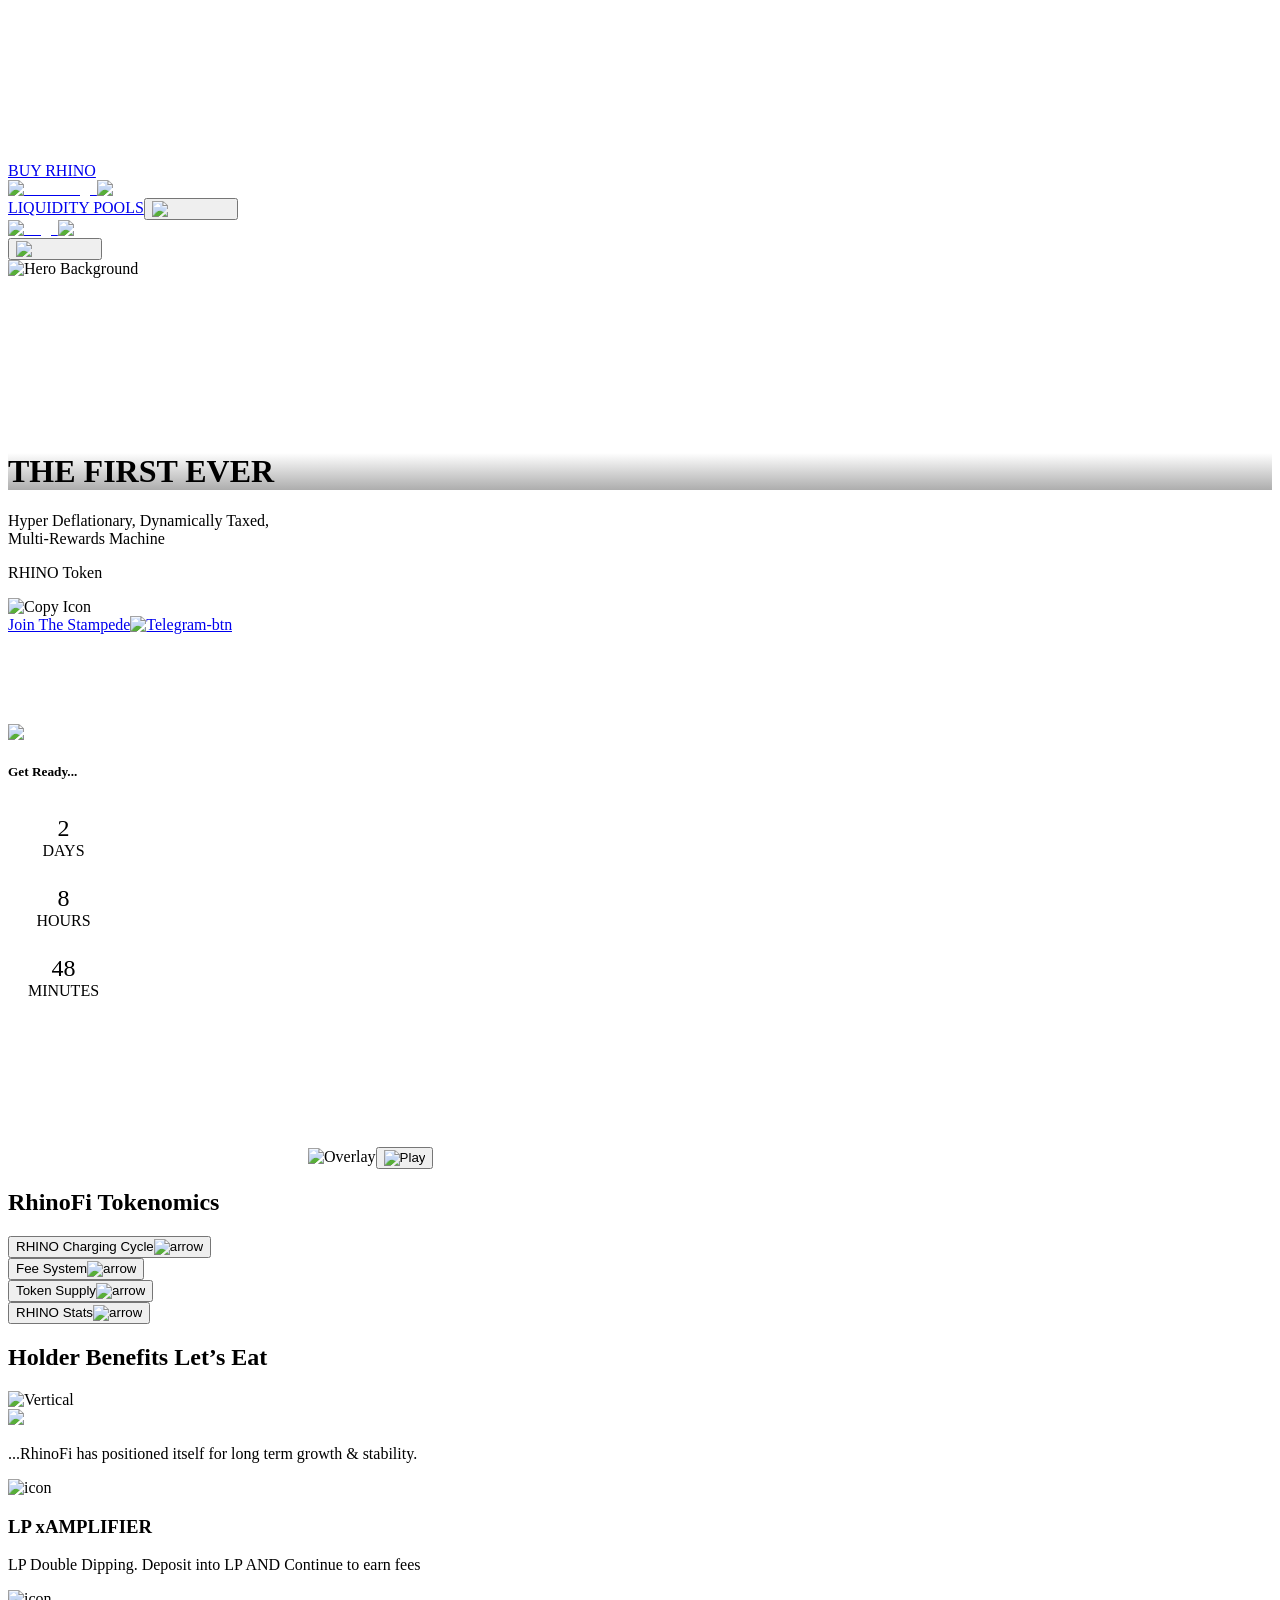
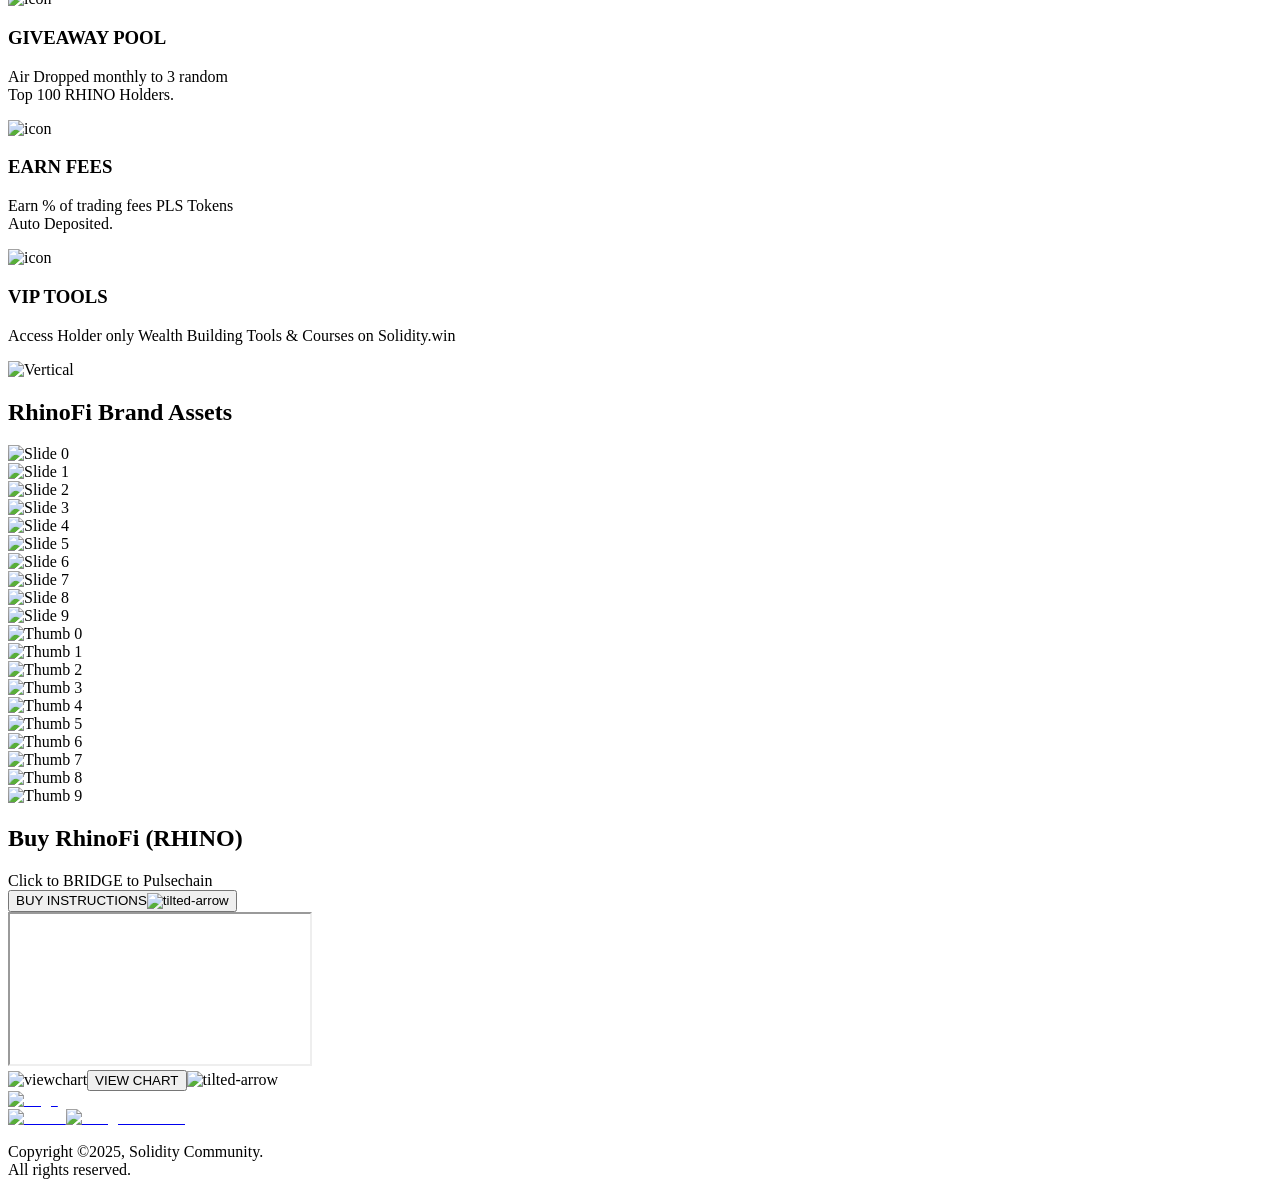
==== commit 3eed15a3: "Final and Last Changes Final and Last Changes" ====
--- a/.next/server/app/index.html
+++ b/.next/server/app/index.html
@@ -1,9 +1 @@
-<!DOCTYPE html><html lang="en" class="__variable_e16533 __variable_08fb9f __variable_5c127d"><head><meta charSet="utf-8"/><meta name="viewport" content="width=device-width, initial-scale=1"/><link rel="preload" as="image" href="/hero-bgcrop.png "/><link rel="preload" as="image" href="/icons/copy.svg"/><link rel="preload" as="image" href="/icons/Telegram-btn.svg"/><link rel="preload" as="image" href="/video-overlay.jpg"/><link rel="preload" as="image" href="/icons/media-player.png"/><link rel="preload" as="image" href="/icons/arrow-down-acc.svg"/><link rel="preload" as="image" href="/30.png"/><link rel="preload" as="image" href="/BQ.png"/><link rel="preload" as="image" href="/icons/LA-AMP.svg"/><link rel="preload" as="image" href="/icons/Giveaway.svg"/><link rel="stylesheet" href="/_next/static/css/9ccf45d843dd7d10.css" data-precedence="next"/><link rel="stylesheet" href="/_next/static/css/de1bf4227e2fb251.css" data-precedence="next"/><link rel="stylesheet" href="/_next/static/css/3cd83cfe34ca397f.css" data-precedence="next"/><link rel="preload" as="script" fetchPriority="low" href="/_next/static/chunks/webpack-a43b6cfb5ca4f171.js"/><script src="/_next/static/chunks/4bd1b696-2581ea8f93aa337b.js" async=""></script><script src="/_next/static/chunks/684-334b551ec250d26f.js" async=""></script><script src="/_next/static/chunks/main-app-66001f41bfacbb96.js" async=""></script><script src="/_next/static/chunks/63-c99d61465d0fbd33.js" async=""></script><script src="/_next/static/chunks/277-0e2bea38edafe8ba.js" async=""></script><script src="/_next/static/chunks/951-9d500168f1acf6f6.js" async=""></script><script src="/_next/static/chunks/app/layout-67f54a4b88aba26e.js" async=""></script><script src="/_next/static/chunks/529-181027d4b3d191c5.js" async=""></script><script src="/_next/static/chunks/app/page-bb0366e4a38f0e1c.js" async=""></script><link rel="preload" as="image" href="/icons/Earn-fees.svg"/><link rel="preload" as="image" href="/icons/VIP.svg"/><link rel="preload" as="image" href="/Holder-Benifits.png"/><link rel="preload" as="image" href="/Rhino-big.png"/><link rel="preload" as="image" href="/rh2.png"/><link rel="preload" as="image" href="/rh3.png"/><link rel="preload" as="image" href="/rhn1.png"/><link rel="preload" as="image" href="/rhn2.png"/><link rel="preload" as="image" href="/rhn3.png"/><link rel="preload" as="image" href="/rhn4.png"/><link rel="preload" as="image" href="/icons/tilted-arrow.svg"/><link rel="preload" as="image" href="/icons/view-chart.svg"/><title>RhinoFi</title><meta name="description" content="App with shared layout"/><link rel="icon" href="/favicon.ico" type="image/x-icon" sizes="16x16"/><script>document.querySelectorAll('body link[rel="icon"], body link[rel="apple-touch-icon"]').forEach(el => document.head.appendChild(el))</script><script src="/_next/static/chunks/polyfills-42372ed130431b0a.js" noModule=""></script></head><body class="relative bg-black text-white"><div class="fixed inset-0 -z-10"><div class="pointer-events-none" aria-hidden="true"><canvas class="size-full"></canvas></div></div><div class=""><header class="fixed top-0 left-0 w-full z-40 bg-gray-200/10 text-white h-[65px] sm:h-[100px] flex items-center justify-between px-6"><div class="hidden lg:flex items-center justify-center w-full gap-10 relative"><a class="text-[16px] px-4 font-normal" href="/">BUY RHINO</a><div class="relative px-4 cursor-pointer select-none"><img alt="Rhino-logo" loading="lazy" width="180" height="55" decoding="async" data-nimg="1" class="object-contain w-auto h-[40px] sm:h-[55px]" style="color:transparent" srcSet="/_next/image?url=%2FRhino-logo.png&amp;w=256&amp;q=75 1x, /_next/image?url=%2FRhino-logo.png&amp;w=384&amp;q=75 2x" src="/_next/image?url=%2FRhino-logo.png&amp;w=384&amp;q=75"/><img alt="Copy" loading="lazy" width="20" height="24" decoding="async" data-nimg="1" class="absolute right-2 top-1/2 -translate-y-1/2 cursor-pointer forcopyicon" style="color:transparent" src="/icons/copy.svg"/></div><a class="text-[16px] px-4 font-normal" href="/pool">LIQUIDITY POOLS</a><button class="absolute right-[200px] z-50" aria-label="Toggle Menu"><img alt="Menu Icon" loading="lazy" width="28" height="28" decoding="async" data-nimg="1" style="color:transparent" src="/icons/menu-icon.svg"/></button></div><div class="flex justify-center items-center w-full lg:hidden px-4"><div class="relative cursor-pointer select-none"><img alt="Logo" loading="lazy" width="160" height="50" decoding="async" data-nimg="1" class="object-contain h-[35px] sm:h-[50px]" style="color:transparent" srcSet="/_next/image?url=%2FRhino-logo.png&amp;w=256&amp;q=75 1x, /_next/image?url=%2FRhino-logo.png&amp;w=384&amp;q=75 2x" src="/_next/image?url=%2FRhino-logo.png&amp;w=384&amp;q=75"/><img alt="Copy" loading="lazy" width="20" height="24" decoding="async" data-nimg="1" class="absolute right-2 top-1/2 -translate-y-1/2 cursor-pointer" style="color:transparent" src="/icons/copy.svg"/></div></div><button class="lg:hidden absolute right-6 z-50" aria-label="Mobile Menu"><img alt="Menu Icon" loading="lazy" width="28" height="28" decoding="async" data-nimg="1" style="color:transparent" src="/icons/menu-icon.svg"/></button></header></div><main><main><div class="relative w-full"><div class="relative w-full h-[70vh] cc-h sm:h-[112vh] big-sc overflow-hidden"><img src="/hero-bgcrop.png " alt="Hero Background" class="absolute inset-0 w-full h-[100%] object-cover z-[-2]" style="object-position:5% center"/><div class="absolute inset-0 z-[-2] bg-[#010001B2]"></div><div class="absolute inset-0 z-[-1] pointer-events-none hidden sm:block"><div class="pointer-events-none" aria-hidden="true"><canvas class="size-full"></canvas></div></div><div class="absolute inset-0 flex items-center justify-center text-center z-10 px-4"><div class="flex flex-col items-center justify-center w-full"><div class="pb-[115px] sm:pb-[200px] sm:mt-[150px]"><h1 class="text-transparent bg-clip-text font-bold text-[40px] sm:text-[60px] capitalize leading-[130%] ml-0 sm:ml-[10px]" style="background-image:linear-gradient(to bottom, white, #ADADAD)">THE FIRST EVER</h1><p class="text-white font-light text-[20px] sm:text-[38px] leading-[118%]">Hyper Deflationary, Dynamically Taxed,<br/> Multi-Rewards Machine</p><div class="flex items-center justify-center sm:mt-[20px] mt-[28px] gap-2"><p class="text-[22px] font-light leading-[100%] cursor-pointer" title="Click to copy address">RHINO Token</p><img src="/icons/copy.svg" alt="Copy Icon" class="w-[20px] h-[20px] cursor-pointer" title="Copy address"/></div><div class="flex justify-center w-full sm:mt-[20px] mt-[28px]"><a href="#" class="inline-flex items-center uppercase sm:h-[auto] h-[50px] sm:w-[auto] w-[340px] justify-center mb-[20px] px-[32px] sm:px-[47px] py-[9px] sm:py-[7px] font-medium text-[18px] sm:text-[20px] rounded-[500px] bg-gradient-to-r from-[#BB57BF] via-[#2E4B94] to-[#2CC8D8] text-white leading-[48px]">Join The Stampede<img src="/icons/Telegram-btn.svg" alt="Telegram-btn" class="w-[36px] h-[37px] cursor-pointer ml-2"/></a></div></div></div></div></div><div class="absolute bottom-0 left-0 w-full z-20"><div class="relative bg-no-repeat bg-cover bg-center w-full bg-[linear-gradient(90deg,rgba(47,35,82,0.2)_0%,rgba(143,108,250,0.2)_100%)] mx-auto px-4 py-9 shaded-padding sm:py-6 z-10 opacity-100"><div style="top:0px;left:0px;width:100%;height:90px" class="jsx-d04bbdfcc4d4f043 absolute inset-0 z-0 "></div><div class="relative z-10 max-w-full mx-auto px-4 flex flex-wrap items-center justify-center gap-5 sm:gap-10"><div class="flex items-center gap-3 min-w-max z-10"><img alt="Get Ready Icon" loading="lazy" width="40" height="40" decoding="async" data-nimg="1" style="color:transparent" srcSet="/_next/image?url=%2FLive.png&amp;w=48&amp;q=75 1x, /_next/image?url=%2FLive.png&amp;w=96&amp;q=75 2x" src="/_next/image?url=%2FLive.png&amp;w=96&amp;q=75"/><h5 class="text-[32px] sm:text-[36px] font-semibold text-white sm:text-inherit whitespace-nowrap">Get Ready...</h5></div><div class="w-full sm:w-auto z-10 transform "><div class="flex flex-wrap justify-center gap-3"><div class="bg-[rgba(144,53,171,0.20)] text-white p-4 rounded-md text-center" style="width:95px;height:70px;padding-right:8px;padding-left:8px;display:flex;flex-direction:column;justify-content:center;align-items:center"><div class="text-2xl sm:text-3xl font-bold leading-8" style="font-size:24px">2</div><div class="text-xs sm:text-base font-normal sm:text-[#B7B7B7] text-[#B7B7B7] text-opacity-40 leading-6" style="font-size:16px">DAYS</div></div><div class="bg-[rgba(144,53,171,0.20)] text-white p-4 rounded-md text-center" style="width:95px;height:70px;padding-right:8px;padding-left:8px;display:flex;flex-direction:column;justify-content:center;align-items:center"><div class="text-2xl sm:text-3xl font-bold leading-8" style="font-size:24px">8</div><div class="text-xs sm:text-base font-normal sm:text-[#B7B7B7] text-[#B7B7B7] text-opacity-40 leading-6" style="font-size:16px">HOURS</div></div><div class="bg-[rgba(144,53,171,0.20)] text-white p-4 rounded-md text-center" style="width:95px;height:70px;padding-right:16px;padding-left:8px;display:flex;flex-direction:column;justify-content:center;align-items:center"><div class="text-2xl sm:text-3xl font-bold leading-8" style="font-size:24px">48</div><div class="text-xs sm:text-base font-normal sm:text-[#B7B7B7] text-[#B7B7B7] text-opacity-40 leading-6" style="font-size:16px">MINUTES</div></div></div></div></div></div></div></div><div class="w-full px-5 sm:px-0 max-w-4xl mx-auto relative sm:pt-[125px] pt-[170px]"><div class="relative"><video controls="" playsInline="" class="w-full h-auto rounded-lg shadow-lg"><source src="/video/awesom-video.mp4" type="video/mp4"/>Your browser does not support the video tag.</video><img src="/video-overlay.jpg" alt="Overlay" class="absolute inset-0 w-full h-full object-cover rounded-lg z-10"/><button class="absolute top-1/2 left-1/2 transform -translate-x-1/2 -translate-y-1/2 z-20"><img src="/icons/media-player.png" alt="Play" class="w-16 h-16 opacity-80 hover:opacity-100"/></button></div></div><div class="sm:w-[950px] w-[370px] for-supply-tab-new mt-10 bg-black text-white rounded-xl shadow-lg"><h2 class="text-[24px] font-[&#x27;Kumbh_Sans&#x27;] sm:text-[44px] font-kumbh font-bold text-white text-center pb-[30px]">RhinoFi Tokenomics</h2><div class="space-y-4"><div class="overflow-hidden rounded-t-[10px] border-t-4 border-transparent bg-[#2B2B2B]"><button class="w-full px-4 py-4 flex items-center justify-between text-white text-[14px] font-bold leading-[100%] focus:outline-none focus:ring-0 active:outline-none active:ring-0"><span class="flex items-center gap-2">RHINO Charging Cycle</span><img src="/icons/arrow-down-acc.svg" alt="arrow" class="w-[16px] h-[16px]"/></button></div><div class="overflow-hidden rounded-t-[10px] border-t-4 border-transparent bg-[#2B2B2B]"><button class="w-full px-4 py-4 flex items-center justify-between text-white text-[14px] font-bold leading-[100%] focus:outline-none focus:ring-0 active:outline-none active:ring-0"><span class="flex items-center gap-2">Fee System</span><img src="/icons/arrow-down-acc.svg" alt="arrow" class="w-[16px] h-[16px]"/></button></div><div class="overflow-hidden rounded-t-[10px] border-t-4 border-transparent bg-[#2B2B2B]"><button class="w-full px-4 py-4 flex items-center justify-between text-white text-[14px] font-bold leading-[100%] focus:outline-none focus:ring-0 active:outline-none active:ring-0"><span class="flex items-center gap-2">Token Supply</span><img src="/icons/arrow-down-acc.svg" alt="arrow" class="w-[16px] h-[16px]"/></button></div><div class="overflow-hidden rounded-t-[10px] border-t-4 border-transparent bg-[#2B2B2B]"><button class="w-full px-4 py-4 flex items-center justify-between text-white text-[14px] font-bold leading-[100%] focus:outline-none focus:ring-0 active:outline-none active:ring-0"><span class="flex items-center gap-2">RHINO Stats</span><img src="/icons/arrow-down-acc.svg" alt="arrow" class="w-[16px] h-[16px]"/></button></div></div></div><div class="flex flex-col md:flex-row gap-6 p-0 sm:p-6 max-w-[1180px] mx-auto pb-[94px] sm:pb-[146px] sm:pt-[120px] pt-[70px]"><div class="w-full md:w-2/3 flex flex-col gap-1 sm:gap-6 order-1 md:order-2"><div class="w-full bg-[linear-gradient(90deg,rgba(47,35,82,0.01)_0%,rgba(143,108,250,0.20)_100%)] md:bg-none"><div class="px-4 sm:px-0 py-10 sm:py-0"><h2 class="text-[24px] font-[&#x27;Kumbh_Sans&#x27;] sm:text-[44px] font-kumbh font-bold text-white text-center md:text-left">Holder Benefits<!-- --> <span class="font-normal italic text-[24px] font-kumbh sm:text-[44px]">Let’s Eat</span></h2></div></div><div class="block sm:hidden"><img src="/30.png" alt="Vertical" class="w-full h-full object-cover my-0 sm:my-4 p-5 sm:p-[0]"/></div><div class="p-5 sm:p-0 flex flex-row gap-4 items-center sm:items-start"><img src="/BQ.png" class="w-[35px] h-[25px] sm:w-auto sm:h-auto"/><p class="text-gray-300 text-left font-[&#x27;Open_Sans&#x27;]">...RhinoFi has positioned itself for long term growth &amp; stability.</p></div><div class="grid sm:grid-cols-2 grid-cols-1 sm:gap-[10px] gap-[16px] sm:py-0 py-0 p-5 sm:p-0"><div class="group transition-colors duration-300 text-white py-6 px-5 sm:pr-[71px] sm:pl-[71px] cards-rhino pr-[120px] pl-[120px] rounded-[10px] shadow flex flex-col items-center text-center leading-[24px]
-        bg-[#89898926] hover:bg-[#8F6CFA3D]
-      "><img src="/icons/LA-AMP.svg" alt="icon" class="w-[30px] h-[30px] sm:w-[40px] sm:h-[40px] mt-[2px]"/><h3 class="text-[14px] sm:text-[20px] font-semibold mt-4 mb-2"><span class="text-white">LP </span><span class="text-[#8F6CFA]">x</span><span class="text-white">AMPLIFIER</span></h3><p class="text-[12px] sm:text-[16px] text-white-300 capitalize"><span class="underline">LP Double Dipping.</span> <!-- -->Deposit into LP AND Continue to earn fees</p></div><div class="group transition-colors duration-300 text-white py-6 px-5 sm:pr-[71px] sm:pl-[71px] cards-rhino pr-[120px] pl-[120px] rounded-[10px] shadow flex flex-col items-center text-center leading-[24px]
-        bg-[#89898926] hover:bg-[#8F6CFA3D]
-      "><img src="/icons/Giveaway.svg" alt="icon" class="w-[30px] h-[30px] sm:w-[40px] sm:h-[40px] "/><h3 class="text-[14px] sm:text-[20px] font-semibold mt-4 mb-2"><span class="text-white">GIVEAWAY POOL</span></h3><p class="text-[12px] sm:text-[16px] text-white-300 capitalize">Air Dropped monthly to 3 random<br/><span class="underline"> Top 100 RHINO Holders.</span> </p></div><div class="group transition-colors duration-300 text-white py-6 px-5 sm:pr-[71px] sm:pl-[71px] cards-rhino pr-[120px] pl-[120px] rounded-[10px] shadow flex flex-col items-center text-center leading-[24px]
-        bg-[#89898926] hover:bg-[#8F6CFA3D]
-      "><img src="/icons/Earn-fees.svg" alt="icon" class="w-[30px] h-[30px] sm:w-[40px] sm:h-[40px] mt-[0px] sm:mt-[0px]"/><h3 class="text-[14px] sm:text-[20px] font-semibold mt-4 mb-2"><span class="text-white">EARN </span><span class="text-[#8F6CFA]">FEES</span></h3><p class="text-[12px] sm:text-[16px] text-white-300 capitalize">Earn % of trading fees PLS Tokens <br/><span class="underline"> Auto Deposited.</span> </p></div><div class="group transition-colors duration-300 text-white py-6 px-5 sm:pr-[71px] sm:pl-[71px] cards-rhino pr-[120px] pl-[120px] rounded-[10px] shadow flex flex-col items-center text-center leading-[24px]
-        bg-[#89898926] hover:bg-[#8F6CFA3D]
-      "><img src="/icons/VIP.svg" alt="icon" class="w-[30px] h-[30px] sm:w-[40px] sm:h-[40px] "/><h3 class="text-[14px] sm:text-[20px] font-semibold mt-4 mb-2"><span class="text-white">VIP TOOLS</span></h3><p class="text-[12px] sm:text-[16px] text-white-300 capitalize">Access<span class="underline"> Holder only</span> <!-- -->Wealth Building Tools &amp; Courses on<span class="text-[#8F6CFA]"> Solidity.win</span></p></div></div></div><div class="hidden sm:block max-w-full  order-2 sm:order-1"><img src="/Holder-Benifits.png" alt="Vertical" class="max-w-full h-[570px] object-cover"/></div></div><div class="w-full px-4 py-10 bg-[linear-gradient(90deg,rgba(47,35,82,0.01)_0%,rgba(143,108,250,0.20)_100%)]"><h2 class="text-white text-[28px] font-[&#x27;Kumbh_Sans&#x27;] sm:text-[44px] font-bold leading-[28px] sm:leading-[48px] sm:text-right text-center">RhinoFi Brand Assets</h2></div><div class="relative w-full sm:h-screen h-auto overflow-hidden"><div class="swiper w-full h-full"><div class="swiper-wrapper"><div class="swiper-slide"><img src="/Rhino-big.png" alt="Slide 0" class="w-full h-full object-contain sm:object-cover"/></div><div class="swiper-slide"><img src="/rh2.png" alt="Slide 1" class="w-full h-full object-contain sm:object-cover"/></div><div class="swiper-slide"><img src="/rh3.png" alt="Slide 2" class="w-full h-full object-contain sm:object-cover"/></div><div class="swiper-slide"><img src="/rhn1.png" alt="Slide 3" class="w-full h-full object-contain sm:object-cover"/></div><div class="swiper-slide"><img src="/rhn2.png" alt="Slide 4" class="w-full h-full object-contain sm:object-cover"/></div><div class="swiper-slide"><img src="/rhn3.png" alt="Slide 5" class="w-full h-full object-contain sm:object-cover"/></div><div class="swiper-slide"><img src="/rhn4.png" alt="Slide 6" class="w-full h-full object-contain sm:object-cover"/></div><div class="swiper-slide"><img src="/rh2.png" alt="Slide 7" class="w-full h-full object-contain sm:object-cover"/></div><div class="swiper-slide"><img src="/Rhino-big.png" alt="Slide 8" class="w-full h-full object-contain sm:object-cover"/></div><div class="swiper-slide"><img src="/rh3.png" alt="Slide 9" class="w-full h-full object-contain sm:object-cover"/></div></div></div><div class="absolute bottom-0 left-0 w-full z-10 bg-black/50 py-4"><div class="w-full  px-4 overflow-hidden"><div class="swiper overflow-hidden"><div class="swiper-wrapper"><div class="swiper-slide"><div class="rounded-[18px] sm:rounded-[20px] p-[2px] bg-[linear-gradient(90deg,#9F54B6,#2CC0D4)]"><img src="/Rhino-big.png" alt="Thumb 0" class="w-[205px] sm:w-[auto] h-[auto] sm:h-[auto] object-cover rounded-[20px] cursor-pointer transition-opacity duration-200"/></div></div><div class="swiper-slide"><div class="rounded-[18px] sm:rounded-[20px] p-[1px] border-2 border-white"><img src="/rh2.png" alt="Thumb 1" class="w-[205px] sm:w-[auto] h-[auto] sm:h-[auto] object-cover rounded-[20px] cursor-pointer transition-opacity duration-200"/></div></div><div class="swiper-slide"><div class="rounded-[18px] sm:rounded-[20px] p-[1px] border-2 border-white"><img src="/rh3.png" alt="Thumb 2" class="w-[205px] sm:w-[auto] h-[auto] sm:h-[auto] object-cover rounded-[20px] cursor-pointer transition-opacity duration-200"/></div></div><div class="swiper-slide"><div class="rounded-[18px] sm:rounded-[20px] p-[1px] border-2 border-white"><img src="/rhn1.png" alt="Thumb 3" class="w-[205px] sm:w-[auto] h-[auto] sm:h-[auto] object-cover rounded-[20px] cursor-pointer transition-opacity duration-200"/></div></div><div class="swiper-slide"><div class="rounded-[18px] sm:rounded-[20px] p-[1px] border-2 border-white"><img src="/rhn2.png" alt="Thumb 4" class="w-[205px] sm:w-[auto] h-[auto] sm:h-[auto] object-cover rounded-[20px] cursor-pointer transition-opacity duration-200"/></div></div><div class="swiper-slide"><div class="rounded-[18px] sm:rounded-[20px] p-[1px] border-2 border-white"><img src="/rhn3.png" alt="Thumb 5" class="w-[205px] sm:w-[auto] h-[auto] sm:h-[auto] object-cover rounded-[20px] cursor-pointer transition-opacity duration-200"/></div></div><div class="swiper-slide"><div class="rounded-[18px] sm:rounded-[20px] p-[1px] border-2 border-white"><img src="/rhn4.png" alt="Thumb 6" class="w-[205px] sm:w-[auto] h-[auto] sm:h-[auto] object-cover rounded-[20px] cursor-pointer transition-opacity duration-200"/></div></div><div class="swiper-slide"><div class="rounded-[18px] sm:rounded-[20px] p-[1px] border-2 border-white"><img src="/rh2.png" alt="Thumb 7" class="w-[205px] sm:w-[auto] h-[auto] sm:h-[auto] object-cover rounded-[20px] cursor-pointer transition-opacity duration-200"/></div></div><div class="swiper-slide"><div class="rounded-[18px] sm:rounded-[20px] p-[1px] border-2 border-white"><img src="/Rhino-big.png" alt="Thumb 8" class="w-[205px] sm:w-[auto] h-[auto] sm:h-[auto] object-cover rounded-[20px] cursor-pointer transition-opacity duration-200"/></div></div><div class="swiper-slide"><div class="rounded-[18px] sm:rounded-[20px] p-[1px] border-2 border-white"><img src="/rh3.png" alt="Thumb 9" class="w-[205px] sm:w-[auto] h-[auto] sm:h-[auto] object-cover rounded-[20px] cursor-pointer transition-opacity duration-200"/></div></div></div></div></div></div></div><div class="w-full px-4 pt-[24px] pb-[24px] sm:pt-[38px] sm:pb-[38px] sm:mt-[100px] mt-[100px]"></div><div class="w-full flex flex-col items-center justify-center gap-6 py-10 bg-[url(&#x27;/upper-home.png&#x27;)] bg-lightgray bg-cover bg-no-repeat bg-blend-multiply pt-[85px] sm:pt-[75px] pb-[150px] sm:pb-[130px]"><h2 class="text-white font-[&#x27;Kumbh_Sans&#x27;] text-[28px] sm:text-[44px] font-bold leading-[28px] sm:leading-[48px] text-center">Buy RhinoFi (RHINO)</h2><div class="bg-[url(&#x27;/bg-home-bottom.png&#x27;)] bg-cover bg-center w-full sm:h-[99px] h-[100px] flex justify-center items-center"><div class="text-white text-[15px] mt-[0px] sm:mt-[12px] font-light underline sm:w-[550px] w-[350px] px-6 py-2 bg-[#2D063E] text-center rounded-lg">Click to BRIDGE to Pulsechain</div></div><div class="flex justify-center w-full sm:mt-[-40px] mt-[-35px] "><button class="inline-flex items-center cursor-pointer uppercase sm:h-auto h-[50px] sm:w-auto w-[340px] justify-center mb-[20px] px-[32px] sm:px-[47px] py-[9px] sm:py-[7px] font-medium text-[18px] sm:text-[20px] rounded-[500px] bg-gradient-to-r from-[#BB57BF] via-[#2E4B94] to-[#2CC8D8] text-white leading-[48px]">BUY INSTRUCTIONS<img src="/icons/tilted-arrow.svg" alt="tilted-arrow" class="w-[20.5px] h-[17.39px] ml-2"/></button></div><div class="flex justify-center w-full mx-4"><div class="px-4 py-4 mt-[10px] sm:mt-0 bg-white/10 text-center rounded-lg"><div class="rounded-lg h-auto w-full sm:h-[500px] sm:w-[370px] overflow-hidden shadow-[0_4px_10px_rgba(0,0,0,0.1)]"><iframe src="https://pulsex.mypinata.cloud/ipfs/bafybeiesh56oijasgr7creubue6xt5anivxifrwd5a5argiz4orbed57qi/#/?inputCurrency=0x616cb6a245Ed4c11216Ec58D10B6A2E87271845d&amp;outputCurrency=PLS" class="w-[365px] h-[490px] only-320p sm:w-full sm:h-[600px] border-none justiphoneSE" allowFullScreen="" title="Pulsex DApp"></iframe></div></div></div><div class="flex items-center justify-center mt-4 sm:mt-0 gap-4"><img src="/icons/view-chart.svg" alt="viewchart" class="w-[34px] h-[34px]"/><button class="text-white font-bold text-[22px] leading-[48px]">VIEW CHART</button><img src="/icons/tilted-arrow.svg" alt="tilted-arrow" class="w-[20.5px] h-[17.39px]"/></div></div></main><!--$--><!--/$--><!--$--><!--/$--></main><footer class="bg-black text-white text-center pt-20 pb-6 relative"><div class="absolute top-0 left-1/2 transform -translate-x-1/2 -translate-y-1/2"><img alt="Logo" loading="lazy" width="200" height="200" decoding="async" data-nimg="1" class="w-[163px] h-[163px] sm:w-[200px] sm:h-[200px]" style="color:transparent" srcSet="/_next/image?url=%2Flogo.png&amp;w=256&amp;q=75 1x, /_next/image?url=%2Flogo.png&amp;w=640&amp;q=75 2x" src="/_next/image?url=%2Flogo.png&amp;w=640&amp;q=75"/></div><div class="flex justify-center gap-6 mt-6"><a href="https://facebook.com/yourpage" target="_blank" rel="noopener noreferrer" class="w-[50px] h-[50px] flex items-center justify-center rounded-full bg-gradient-to-br from-[#BD58C0] to-[#2CC8D8]"><img alt="twitter" loading="lazy" width="200" height="200" decoding="async" data-nimg="1" class="w-[50px] h-[50px]" style="color:transparent" src="/icons/twitter-footer.svg"/></a><a href="https://twitter.com/yourprofile" target="_blank" rel="noopener noreferrer" class="w-[50px] h-[50px] flex items-center justify-center rounded-full bg-gradient-to-br from-[#BD58C0] to-[#2CC8D8]"><img alt="Telegram-footer" loading="lazy" width="200" height="200" decoding="async" data-nimg="1" class="w-[50px] h-[50px]" style="color:transparent" srcSet="/_next/image?url=%2FVector.png&amp;w=256&amp;q=75 1x, /_next/image?url=%2FVector.png&amp;w=640&amp;q=75 2x" src="/_next/image?url=%2FVector.png&amp;w=640&amp;q=75"/></a></div><p class="mt-8 text-sm">Copyright ©2025, Solidity Community. All rights reserved.</p></footer><script src="/_next/static/chunks/webpack-a43b6cfb5ca4f171.js" async=""></script><script>(self.__next_f=self.__next_f||[]).push([0])</script><script>self.__next_f.push([1,"1:\"$Sreact.fragment\"\n2:I[6366,[\"63\",\"static/chunks/63-c99d61465d0fbd33.js\",\"277\",\"static/chunks/277-0e2bea38edafe8ba.js\",\"951\",\"static/chunks/951-9d500168f1acf6f6.js\",\"177\",\"static/chunks/app/layout-67f54a4b88aba26e.js\"],\"Particles\"]\n3:I[9464,[\"63\",\"static/chunks/63-c99d61465d0fbd33.js\",\"277\",\"static/chunks/277-0e2bea38edafe8ba.js\",\"951\",\"static/chunks/951-9d500168f1acf6f6.js\",\"177\",\"static/chunks/app/layout-67f54a4b88aba26e.js\"],\"default\"]\n4:I[7555,[],\"\"]\n5:I[1295,[],\"\"]\n6:I[3063,[\"63\",\"static/chunks/63-c99d61465d0fbd33.js\",\"277\",\"static/chunks/277-0e2bea38edafe8ba.js\",\"951\",\"static/chunks/951-9d500168f1acf6f6.js\",\"177\",\"static/chunks/app/layout-67f54a4b88aba26e.js\"],\"Image\"]\n7:I[894,[],\"ClientPageRoot\"]\n8:I[1576,[\"63\",\"static/chunks/63-c99d61465d0fbd33.js\",\"277\",\"static/chunks/277-0e2bea38edafe8ba.js\",\"529\",\"static/chunks/529-181027d4b3d191c5.js\",\"974\",\"static/chunks/app/page-bb0366e4a38f0e1c.js\"],\"default\"]\nb:I[9665,[],\"MetadataBoundary\"]\nd:I[9665,[],\"OutletBoundary\"]\n10:I[4911,[],\"AsyncMetadataOutlet\"]\n12:I[9665,[],\"ViewportBoundary\"]\n14:I[6614,[],\"\"]\n:HL[\"/_next/static/css/9ccf45d843dd7d10.css\",\"style\"]\n:HL[\"/_next/static/css/de1bf4227e2fb251.css\",\"style\"]\n:HL[\"/_next/static/css/3cd83cfe34ca397f.css\",\"style\"]\n"])</script><script>self.__next_f.push([1,"0:{\"P\":null,\"b\":\"_2drJ9Ep_HaSyLAoBCJOX\",\"p\":\"\",\"c\":[\"\",\"\"],\"i\":false,\"f\":[[[\"\",{\"children\":[\"__PAGE__\",{}]},\"$undefined\",\"$undefined\",true],[\"\",[\"$\",\"$1\",\"c\",{\"children\":[[[\"$\",\"link\",\"0\",{\"rel\":\"stylesheet\",\"href\":\"/_next/static/css/9ccf45d843dd7d10.css\",\"precedence\":\"next\",\"crossOrigin\":\"$undefined\",\"nonce\":\"$undefined\"}],[\"$\",\"link\",\"1\",{\"rel\":\"stylesheet\",\"href\":\"/_next/static/css/de1bf4227e2fb251.css\",\"precedence\":\"next\",\"crossOrigin\":\"$undefined\",\"nonce\":\"$undefined\"}]],[\"$\",\"html\",null,{\"lang\":\"en\",\"className\":\"__variable_e16533 __variable_08fb9f __variable_5c127d\",\"children\":[\"$\",\"body\",null,{\"className\":\"relative bg-black text-white\",\"children\":[[\"$\",\"div\",null,{\"className\":\"fixed inset-0 -z-10\",\"children\":[\"$\",\"$L2\",null,{}]}],[\"$\",\"$L3\",null,{}],[\"$\",\"main\",null,{\"children\":[\"$\",\"$L4\",null,{\"parallelRouterKey\":\"children\",\"error\":\"$undefined\",\"errorStyles\":\"$undefined\",\"errorScripts\":\"$undefined\",\"template\":[\"$\",\"$L5\",null,{}],\"templateStyles\":\"$undefined\",\"templateScripts\":\"$undefined\",\"notFound\":[[[\"$\",\"title\",null,{\"children\":\"404: This page could not be found.\"}],[\"$\",\"div\",null,{\"style\":{\"fontFamily\":\"system-ui,\\\"Segoe UI\\\",Roboto,Helvetica,Arial,sans-serif,\\\"Apple Color Emoji\\\",\\\"Segoe UI Emoji\\\"\",\"height\":\"100vh\",\"textAlign\":\"center\",\"display\":\"flex\",\"flexDirection\":\"column\",\"alignItems\":\"center\",\"justifyContent\":\"center\"},\"children\":[\"$\",\"div\",null,{\"children\":[[\"$\",\"style\",null,{\"dangerouslySetInnerHTML\":{\"__html\":\"body{color:#000;background:#fff;margin:0}.next-error-h1{border-right:1px solid rgba(0,0,0,.3)}@media (prefers-color-scheme:dark){body{color:#fff;background:#000}.next-error-h1{border-right:1px solid rgba(255,255,255,.3)}}\"}}],[\"$\",\"h1\",null,{\"className\":\"next-error-h1\",\"style\":{\"display\":\"inline-block\",\"margin\":\"0 20px 0 0\",\"padding\":\"0 23px 0 0\",\"fontSize\":24,\"fontWeight\":500,\"verticalAlign\":\"top\",\"lineHeight\":\"49px\"},\"children\":404}],[\"$\",\"div\",null,{\"style\":{\"display\":\"inline-block\"},\"children\":[\"$\",\"h2\",null,{\"style\":{\"fontSize\":14,\"fontWeight\":400,\"lineHeight\":\"49px\",\"margin\":0},\"children\":\"This page could not be found.\"}]}]]}]}]],[]],\"forbidden\":\"$undefined\",\"unauthorized\":\"$undefined\"}]}],[\"$\",\"footer\",null,{\"className\":\"bg-black text-white text-center pt-20 pb-6 relative\",\"children\":[[\"$\",\"div\",null,{\"className\":\"absolute top-0 left-1/2 transform -translate-x-1/2 -translate-y-1/2\",\"children\":[\"$\",\"$L6\",null,{\"src\":\"/logo.png\",\"alt\":\"Logo\",\"width\":200,\"height\":200,\"className\":\"w-[163px] h-[163px] sm:w-[200px] sm:h-[200px]\"}]}],[\"$\",\"div\",null,{\"className\":\"flex justify-center gap-6 mt-6\",\"children\":[[\"$\",\"a\",null,{\"href\":\"https://facebook.com/yourpage\",\"target\":\"_blank\",\"rel\":\"noopener noreferrer\",\"className\":\"w-[50px] h-[50px] flex items-center justify-center rounded-full bg-gradient-to-br from-[#BD58C0] to-[#2CC8D8]\",\"children\":[\"$\",\"$L6\",null,{\"src\":\"/icons/twitter-footer.svg\",\"alt\":\"twitter\",\"width\":200,\"height\":200,\"className\":\"w-[50px] h-[50px]\"}]}],[\"$\",\"a\",null,{\"href\":\"https://twitter.com/yourprofile\",\"target\":\"_blank\",\"rel\":\"noopener noreferrer\",\"className\":\"w-[50px] h-[50px] flex items-center justify-center rounded-full bg-gradient-to-br from-[#BD58C0] to-[#2CC8D8]\",\"children\":[\"$\",\"$L6\",null,{\"src\":\"/Vector.png\",\"alt\":\"Telegram-footer\",\"width\":200,\"height\":200,\"className\":\"w-[50px] h-[50px]\"}]}]]}],[\"$\",\"p\",null,{\"className\":\"mt-8 text-sm\",\"children\":\"Copyright ©2025, Solidity Community. All rights reserved.\"}]]}]]}]}]]}],{\"children\":[\"__PAGE__\",[\"$\",\"$1\",\"c\",{\"children\":[[\"$\",\"$L7\",null,{\"Component\":\"$8\",\"searchParams\":{},\"params\":{},\"promises\":[\"$@9\",\"$@a\"]}],[\"$\",\"$Lb\",null,{\"children\":\"$Lc\"}],[[\"$\",\"link\",\"0\",{\"rel\":\"stylesheet\",\"href\":\"/_next/static/css/3cd83cfe34ca397f.css\",\"precedence\":\"next\",\"crossOrigin\":\"$undefined\",\"nonce\":\"$undefined\"}]],[\"$\",\"$Ld\",null,{\"children\":[\"$Le\",\"$Lf\",[\"$\",\"$L10\",null,{\"promise\":\"$@11\"}]]}]]}],{},null,false]},null,false],[\"$\",\"$1\",\"h\",{\"children\":[null,[\"$\",\"$1\",\"9Q-AGfwoly47EqRVG8bWW\",{\"children\":[[\"$\",\"$L12\",null,{\"children\":\"$L13\"}],null]}],null]}],false]],\"m\":\"$undefined\",\"G\":[\"$14\",\"$undefined\"],\"s\":false,\"S\":true}\n"])</script><script>self.__next_f.push([1,"15:\"$Sreact.suspense\"\n16:I[4911,[],\"AsyncMetadata\"]\n9:{}\na:{}\nc:[\"$\",\"$15\",null,{\"fallback\":null,\"children\":[\"$\",\"$L16\",null,{\"promise\":\"$@17\"}]}]\n"])</script><script>self.__next_f.push([1,"f:null\n"])</script><script>self.__next_f.push([1,"13:[[\"$\",\"meta\",\"0\",{\"charSet\":\"utf-8\"}],[\"$\",\"meta\",\"1\",{\"name\":\"viewport\",\"content\":\"width=device-width, initial-scale=1\"}]]\ne:null\n"])</script><script>self.__next_f.push([1,"17:{\"metadata\":[[\"$\",\"title\",\"0\",{\"children\":\"RhinoFi\"}],[\"$\",\"meta\",\"1\",{\"name\":\"description\",\"content\":\"App with shared layout\"}],[\"$\",\"link\",\"2\",{\"rel\":\"icon\",\"href\":\"/favicon.ico\",\"type\":\"image/x-icon\",\"sizes\":\"16x16\"}]],\"error\":null,\"digest\":\"$undefined\"}\n11:{\"metadata\":\"$17:metadata\",\"error\":null,\"digest\":\"$undefined\"}\n"])</script></body></html>+<!DOCTYPE html><html lang="en" class="__variable_e16533 __variable_08fb9f __variable_5c127d"><head><meta charSet="utf-8"/><meta name="viewport" content="width=device-width, initial-scale=1"/><link rel="preload" as="image" href="/hero-bgcrop.png "/><link rel="preload" as="image" href="/icons/copy.svg"/><link rel="preload" as="image" href="/icons/Telegram-btn.svg"/><link rel="preload" as="image" href="/video-overlay.jpg"/><link rel="preload" as="image" href="/icons/media-player.png"/><link rel="preload" as="image" href="/icons/arrow-down-acc.svg"/><link rel="preload" as="image" href="/mobile-rhino-benifits.png"/><link rel="preload" as="image" href="/BQ.png"/><link rel="preload" as="image" href="/icons/LA-AMP.svg"/><link rel="preload" as="image" href="/icons/Giveaway.svg"/><link rel="stylesheet" href="/_next/static/css/9ccf45d843dd7d10.css" data-precedence="next"/><link rel="stylesheet" href="/_next/static/css/5f2f2ea4a6bda4f8.css" data-precedence="next"/><link rel="stylesheet" href="/_next/static/css/3cd83cfe34ca397f.css" data-precedence="next"/><link rel="preload" as="script" fetchPriority="low" href="/_next/static/chunks/webpack-a43b6cfb5ca4f171.js"/><script src="/_next/static/chunks/4bd1b696-2581ea8f93aa337b.js" async=""></script><script src="/_next/static/chunks/684-334b551ec250d26f.js" async=""></script><script src="/_next/static/chunks/main-app-66001f41bfacbb96.js" async=""></script><script src="/_next/static/chunks/766-5ef14a9dbe4f6ee0.js" async=""></script><script src="/_next/static/chunks/277-0e2bea38edafe8ba.js" async=""></script><script src="/_next/static/chunks/110-e8df35d63a870974.js" async=""></script><script src="/_next/static/chunks/app/layout-96d72f0b3b768629.js" async=""></script><script src="/_next/static/chunks/364-924c38326ac9c2df.js" async=""></script><script src="/_next/static/chunks/app/page-d839654992502660.js" async=""></script><link rel="preload" as="image" href="/icons/Earn-fees.svg"/><link rel="preload" as="image" href="/icons/VIP.svg"/><link rel="preload" as="image" href="/Holder-Benifits.png"/><link rel="preload" as="image" href="/Rhino-big.png"/><link rel="preload" as="image" href="/rh2.png"/><link rel="preload" as="image" href="/rh3.png"/><link rel="preload" as="image" href="/rhn1.png"/><link rel="preload" as="image" href="/rhn2.png"/><link rel="preload" as="image" href="/rhn3.png"/><link rel="preload" as="image" href="/rhn4.png"/><link rel="preload" as="image" href="/icons/tilted-arrow.svg"/><link rel="preload" as="image" href="/icons/view-chart.svg"/><title>RhinoFi</title><meta name="description" content="App with shared layout"/><link rel="icon" href="/favicon.ico" type="image/x-icon" sizes="16x16"/><script>document.querySelectorAll('body link[rel="icon"], body link[rel="apple-touch-icon"]').forEach(el => document.head.appendChild(el))</script><script src="/_next/static/chunks/polyfills-42372ed130431b0a.js" noModule=""></script></head><body class="relative bg-black text-white"><div class="fixed inset-0 -z-10"><div class="pointer-events-none" aria-hidden="true"><canvas class="size-full"></canvas></div></div><div class=""><header class="fixed top-0 left-0 w-full z-40 bg-gray-200/10 text-white h-[65px] sm:h-[100px] flex items-center justify-between px-6"><div class="hidden lg:flex items-center justify-center w-full gap-10 relative"><a class="text-[16px] px-4 font-bold" href="#">BUY RHINO</a><div class="relative px-4 cursor-pointer select-none"><a href="/"><img alt="Rhino-logo" loading="lazy" width="180" height="55" decoding="async" data-nimg="1" class="object-contain w-auto h-[40px] sm:h-[55px]" style="color:transparent" srcSet="/_next/image?url=%2FRhino-logo.png&amp;w=256&amp;q=75 1x, /_next/image?url=%2FRhino-logo.png&amp;w=384&amp;q=75 2x" src="/_next/image?url=%2FRhino-logo.png&amp;w=384&amp;q=75"/></a><img alt="Copy" loading="lazy" width="20" height="24" decoding="async" data-nimg="1" class="absolute right-2 top-1/2 -translate-y-1/2 cursor-pointer forcopyicon" style="color:transparent" src="/icons/copy.svg"/></div><a class="text-[16px] px-4 font-bold" href="/pool">LIQUIDITY POOLS</a><button class="absolute right-[200px] z-50" aria-label="Toggle Menu"><img alt="Menu Icon" loading="lazy" width="36" height="24" decoding="async" data-nimg="1" style="color:transparent" src="/icons/menu-icon.svg"/></button></div><div class="flex justify-center items-center w-full lg:hidden px-4"><div class="relative cursor-pointer select-none"><a href="/"><img alt="Logo" loading="lazy" width="160" height="50" decoding="async" data-nimg="1" class="object-contain h-[35px] sm:h-[50px] h-[45px]" style="color:transparent" srcSet="/_next/image?url=%2FRhino-logo.png&amp;w=256&amp;q=75 1x, /_next/image?url=%2FRhino-logo.png&amp;w=384&amp;q=75 2x" src="/_next/image?url=%2FRhino-logo.png&amp;w=384&amp;q=75"/></a><img alt="Copy" loading="lazy" width="20" height="24" decoding="async" data-nimg="1" class="absolute right-2 top-1/2 -translate-y-1/2 cursor-pointer copy-786sc copy-mb" style="color:transparent" src="/icons/copy.svg"/></div></div><button class="lg:hidden absolute right-6 z-50" aria-label="Mobile Menu"><img alt="Menu Icon" loading="lazy" width="28" height="28" decoding="async" data-nimg="1" style="color:transparent" src="/icons/menu-icon.svg"/></button></header></div><main><main><div class="relative w-full"><div class="relative w-full h-[85vh] cc-h sm:h-[112vh] big-sc overflow-hidden"><img src="/hero-bgcrop.png " alt="Hero Background" class="absolute inset-0 w-full h-[100%] object-cover z-[-2]" style="object-position:5% center"/><div class="absolute inset-0 z-[-2] bg-[#010001B2]"></div><div class="absolute inset-0 z-[-1] pointer-events-none hidden sm:block"><div class="pointer-events-none" aria-hidden="true"><canvas class="size-full"></canvas></div></div><div class="absolute inset-0 flex items-center justify-center text-center z-10 px-4"><div class="flex flex-col items-center justify-center w-full"><div class="pb-[90px] sm:pt-[0px] pt-[90px] sm:mt-[150px] space-below-btn"><h1 class="text-transparent bg-clip-text font-extrabold text-[40px] sm:text-[60px] capitalize leading-[130%] ml-0 sm:ml-[10px]" style="background-image:linear-gradient(to bottom, white, #ADADAD)">THE FIRST EVER</h1><p class="text-white font-light text-[20px] sm:text-[42px] leading-[118%] space-hyper">Hyper Deflationary, Dynamically Taxed,<br/> Multi-Rewards Machine</p><div class="flex items-center justify-center sm:mt-[20px] mt-[28px] gap-2 space-rhinotoken"><p class="text-[22px] font-medium leading-[100%] cursor-pointer" title="Click to copy address">RHINO Token</p><img src="/icons/copy.svg" alt="Copy Icon" class="w-[20px] h-[20px] cursor-pointer" title="Copy address"/></div><div class="flex justify-center w-full sm:mt-[20px] mt-[28px]"><a href="#" class="inline-flex items-center uppercase sm:h-[70px] h-[70px] sm:w-[366px] w-[360px] justify-center mb-[20px] px-[32px] sm:px-[47px] py-[9px] sm:py-[7px] font-bold text-[22px] sm:text-[22px] rounded-[500px] bg-gradient-to-r from-[#BB57BF] via-[#2E4B94] to-[#2CC8D8] text-white leading-[48px]">Join The Stampede<img src="/icons/Telegram-btn.svg" alt="Telegram-btn" class="w-[36px] h-[37px] cursor-pointer ml-2"/></a></div></div></div></div></div><div class="absolute bottom-0 left-0 w-full z-20"><div class="relative bg-no-repeat bg-cover bg-center w-full bg-[linear-gradient(90deg,rgba(47,35,82,0.2)_0%,rgba(143,108,250,0.2)_100%)] mx-auto px-4 py-9 shaded-padding sm:py-6 z-10 opacity-100"><div style="top:0px;left:0px;width:100%;height:90px" class="jsx-d04bbdfcc4d4f043 absolute inset-0 z-0 "></div><div class="relative z-10 max-w-full mx-auto px-4 flex flex-wrap items-center justify-center gap-5 sm:gap-10"><div class="flex items-center gap-3 min-w-max z-10"><img alt="Get Ready Icon" loading="lazy" width="40" height="40" decoding="async" data-nimg="1" style="color:transparent" srcSet="/_next/image?url=%2FLive.png&amp;w=48&amp;q=75 1x, /_next/image?url=%2FLive.png&amp;w=96&amp;q=75 2x" src="/_next/image?url=%2FLive.png&amp;w=96&amp;q=75"/><h5 class="text-[32px] sm:text-[36px] font-semibold text-white sm:text-inherit whitespace-nowrap">Get Ready...</h5></div><div class="w-full sm:w-auto z-10 transform "><div class="flex flex-wrap justify-center gap-3"><div class="bg-[rgba(144,53,171,0.20)] text-white p-4 rounded-md text-center" style="width:95px;height:70px;padding-right:8px;padding-left:8px;display:flex;flex-direction:column;justify-content:center;align-items:center"><div class="text-2xl sm:text-3xl font-bold leading-8" style="font-size:24px">2</div><div class="text-xs sm:text-base font-normal sm:text-[#B7B7B7] text-[#B7B7B7] text-opacity-40 leading-6" style="font-size:16px">DAYS</div></div><div class="bg-[rgba(144,53,171,0.20)] text-white p-4 rounded-md text-center" style="width:95px;height:70px;padding-right:8px;padding-left:8px;display:flex;flex-direction:column;justify-content:center;align-items:center"><div class="text-2xl sm:text-3xl font-bold leading-8" style="font-size:24px">8</div><div class="text-xs sm:text-base font-normal sm:text-[#B7B7B7] text-[#B7B7B7] text-opacity-40 leading-6" style="font-size:16px">HOURS</div></div><div class="bg-[rgba(144,53,171,0.20)] text-white p-4 rounded-md text-center" style="width:95px;height:70px;padding-right:16px;padding-left:8px;display:flex;flex-direction:column;justify-content:center;align-items:center"><div class="text-2xl sm:text-3xl font-bold leading-8" style="font-size:24px">48</div><div class="text-xs sm:text-base font-normal sm:text-[#B7B7B7] text-[#B7B7B7] text-opacity-40 leading-6" style="font-size:16px">MINUTES</div></div></div></div></div></div></div></div><div class="margin-sides w-full px-5 sm:px-0 max-w-[998px] mx-auto relative sm:pt-[105px] pt-[90px]"><div class="relative w-full h-[499px] overflow-hidden rounded-lg"><video playsInline="" class="w-full h-[499px] object-cover"><source src="/video/awesom-video.mp4" type="video/mp4"/>Your browser does not support the video tag.</video><img src="/video-overlay.jpg" alt="Overlay" class="absolute top-0 left-0 w-full h-[499px] object-cover z-10"/><button class="absolute top-1/2 left-1/2 transform -translate-x-1/2 -translate-y-1/2 z-20"><img src="/icons/media-player.png" alt="Play" class="w-[108px] h-[108px] opacity-80 hover:opacity-100"/></button></div></div><div class="sm:w-[950px] w-[370px] for-supply-tab-new mt-10 bg-black text-white rounded-xl shadow-lg pt-[90px]"><h2 class="text-[36px] leading-[48px] font-[&#x27;Kumbh_Sans&#x27;] sm:text-[44px] font-kumbh font-bold text-white text-center pb-[30px]">RhinoFi Tokenomics</h2><div class="space-y-4"><div class="overflow-hidden rounded-t-[10px] border-t-4 border-transparent bg-[#2B2B2B]"><button class="w-full px-4 py-4 flex items-center justify-between text-white text-[16px] sm:text-[18px] font-bold leading-[100%] focus:outline-none focus:ring-0 active:outline-none active:ring-0 "><span class="flex items-center gap-2">RHINO Charging Cycle</span><img src="/icons/arrow-down-acc.svg" alt="arrow" class="w-[16px] h-[16px]"/></button></div><div class="overflow-hidden rounded-t-[10px] border-t-4 border-transparent bg-[#2B2B2B]"><button class="w-full px-4 py-4 flex items-center justify-between text-white text-[16px] sm:text-[18px] font-bold leading-[100%] focus:outline-none focus:ring-0 active:outline-none active:ring-0 "><span class="flex items-center gap-2">Fee System</span><img src="/icons/arrow-down-acc.svg" alt="arrow" class="w-[16px] h-[16px]"/></button></div><div class="overflow-hidden rounded-t-[10px] border-t-4 border-transparent bg-[#2B2B2B]"><button class="w-full px-4 py-4 flex items-center justify-between text-white text-[16px] sm:text-[18px] font-bold leading-[100%] focus:outline-none focus:ring-0 active:outline-none active:ring-0 "><span class="flex items-center gap-2">Token Supply</span><img src="/icons/arrow-down-acc.svg" alt="arrow" class="w-[16px] h-[16px]"/></button></div><div class="overflow-hidden rounded-t-[10px] border-t-4 border-transparent bg-[#2B2B2B]"><button class="w-full px-4 py-4 flex items-center justify-between text-white text-[16px] sm:text-[18px] font-bold leading-[100%] focus:outline-none focus:ring-0 active:outline-none active:ring-0 "><span class="flex items-center gap-2">RHINO Stats</span><img src="/icons/arrow-down-acc.svg" alt="arrow" class="w-[16px] h-[16px]"/></button></div></div></div><div class="hide786 flex flex-col md:flex-row gap-6 max-w-[1180px] mx-auto pb-[90px] sm:pb-[146px] sm:pt-[120px] pt-[90px] px-4 sm:px-6"><div class="w-full md:w-2/3 flex flex-col gap-6 order-1 md:order-2"><div class="bg-[linear-gradient(90deg,rgba(47,35,82,0.01)_0%,rgba(143,108,250,0.20)_100%)] md:bg-none"><h2 class="hbmargintopminus text-[24px] sm:text-[44px] font-kumbh font-bold text-white text-center md:text-left">Holder Benefits<!-- --> <span class="font-normal italic text-[24px] sm:text-[44px]">Let’s Eat</span></h2></div><div class="block sm:hidden flex justify-center"><img src="/mobile-rhino-benifits.png" alt="Vertical" class="w-[360px] h-[321px] object-cover"/></div><div class="flex flex-row gap-4 items-center pt-[20px] pb-[10px]"><img src="/BQ.png" class="w-[35px] h-[25px]"/><p class="text-gray-300 text-left font-[&#x27;Open_Sans&#x27;]">...RhinoFi has positioned itself for long term growth &amp; stability.</p></div><div class="grid sm:grid-cols-2 grid-cols-1 gap-3"><div class="bg-[#89898926] hover:bg-[#8F6CFA3D] transition-colors duration-300 text-white w-full py-6 pr-[120px] pl-[120px] rounded-[10px] shadow flex flex-col items-center text-center leading-[24px] sm:pr-[71px] sm:pl-[71px]"><img src="/icons/LA-AMP.svg" alt="icon" class="w-[50px] h-[50px]"/><h3 class="text-[14px] sm:text-[20px] font-semibold mt-4 mb-2"><span class="text-white">LP </span><span class="text-[#8F6CFA]">x</span><span class="text-white">AMPLIFIER</span></h3><p class="text-[16px] font-normal leading-[24px] text-white-300 capitalize"><span class="underline">LP Double Dipping.</span> <!-- -->Deposit into LP AND Continue to earn fees</p></div><div class="bg-[#89898926] hover:bg-[#8F6CFA3D] transition-colors duration-300 text-white w-full py-6 pr-[120px] pl-[120px] rounded-[10px] shadow flex flex-col items-center text-center leading-[24px] sm:pr-[71px] sm:pl-[71px]"><img src="/icons/Giveaway.svg" alt="icon" class="w-[50px] h-[50px]"/><h3 class="text-[14px] sm:text-[20px] font-semibold mt-4 mb-2"><span class="text-white">GIVEAWAY POOL</span></h3><p class="text-[16px] font-normal leading-[24px] text-white-300 capitalize">Air Dropped monthly to 3 random<br/><span class="underline"> Top 100 RHINO Holders.</span></p></div><div class="bg-[#89898926] hover:bg-[#8F6CFA3D] transition-colors duration-300 text-white w-full py-6 pr-[120px] pl-[120px] rounded-[10px] shadow flex flex-col items-center text-center leading-[24px] sm:pr-[71px] sm:pl-[71px]"><img src="/icons/Earn-fees.svg" alt="icon" class="w-[50px] h-[50px]"/><h3 class="text-[14px] sm:text-[20px] font-semibold mt-4 mb-2"><span class="text-white">EARN </span><span class="text-[#8F6CFA]">FEES</span></h3><p class="text-[16px] font-normal leading-[24px] text-white-300 capitalize">Earn % of trading fees PLS Tokens <br/><span class="underline"> Auto Deposited.</span></p></div><div class="bg-[#89898926] hover:bg-[#8F6CFA3D] transition-colors duration-300 text-white w-full py-6 pr-[120px] pl-[120px] rounded-[10px] shadow flex flex-col items-center text-center leading-[24px] sm:pr-[71px] sm:pl-[71px]"><img src="/icons/VIP.svg" alt="icon" class="w-[50px] h-[50px]"/><h3 class="text-[14px] sm:text-[20px] font-semibold mt-4 mb-2"><span class="text-white">VIP TOOLS</span></h3><p class="text-[16px] font-normal leading-[24px] text-white-300 capitalize">Access <span class="underline"> Holder only</span> <!-- -->Wealth Building Tools &amp; Courses on<span class="text-[#8F6CFA]"> Solidity.win</span></p></div></div></div><div class="hidden sm:block max-w-full order-2 sm:order-1"><img src="/Holder-Benifits.png" alt="Vertical" class="max-w-full h-[570px] object-cover"/></div></div><div class="w-full pb-[90px]"><h2 class="text-white text-[36px] font-[&#x27;Kumbh_Sans&#x27;] sm:text-[44px] font-bold leading-[48px] sm:leading-[48px] sm:text-center text-center">RhinoFi Brand Assets</h2></div><div class="relative w-full sm:h-screen h-auto overflow-hidden"><div class="swiper w-full h-full"><div class="swiper-wrapper"><div class="swiper-slide"><img src="/Rhino-big.png" alt="Slide 0" class="w-full sm:h-[755px] h-[347px]  object-contain sm:object-cover"/></div><div class="swiper-slide"><img src="/rh2.png" alt="Slide 1" class="w-full sm:h-[755px] h-[347px]  object-contain sm:object-cover"/></div><div class="swiper-slide"><img src="/rh3.png" alt="Slide 2" class="w-full sm:h-[755px] h-[347px]  object-contain sm:object-cover"/></div><div class="swiper-slide"><img src="/rhn1.png" alt="Slide 3" class="w-full sm:h-[755px] h-[347px]  object-contain sm:object-cover"/></div><div class="swiper-slide"><img src="/rhn2.png" alt="Slide 4" class="w-full sm:h-[755px] h-[347px]  object-contain sm:object-cover"/></div><div class="swiper-slide"><img src="/rhn3.png" alt="Slide 5" class="w-full sm:h-[755px] h-[347px]  object-contain sm:object-cover"/></div><div class="swiper-slide"><img src="/rhn4.png" alt="Slide 6" class="w-full sm:h-[755px] h-[347px]  object-contain sm:object-cover"/></div><div class="swiper-slide"><img src="/rh2.png" alt="Slide 7" class="w-full sm:h-[755px] h-[347px]  object-contain sm:object-cover"/></div><div class="swiper-slide"><img src="/Rhino-big.png" alt="Slide 8" class="w-full sm:h-[755px] h-[347px]  object-contain sm:object-cover"/></div><div class="swiper-slide"><img src="/rh3.png" alt="Slide 9" class="w-full sm:h-[755px] h-[347px]  object-contain sm:object-cover"/></div></div></div><div class="absolute bottom-0 left-0 w-full z-10 bg-black/50 py-4 sm:h-[193px] h-[auto] flex items-center justify-end"><div class="w-full  px-4 overflow-hidden"><div class="swiper overflow-hidden"><div class="swiper-wrapper"><div class="swiper-slide"><div class="rounded-[18px] sm:rounded-[20px] p-[2px] bg-[linear-gradient(90deg,#9F54B6,#2CC0D4)]"><img src="/Rhino-big.png" alt="Thumb 0" class="w-[205px] sm:w-[auto] h-[auto] sm:h-[auto] object-cover rounded-[20px] cursor-pointer transition-opacity duration-200"/></div></div><div class="swiper-slide"><div class="rounded-[18px] sm:rounded-[20px] p-[1px] border-2 border-white"><img src="/rh2.png" alt="Thumb 1" class="w-[205px] sm:w-[auto] h-[auto] sm:h-[auto] object-cover rounded-[20px] cursor-pointer transition-opacity duration-200"/></div></div><div class="swiper-slide"><div class="rounded-[18px] sm:rounded-[20px] p-[1px] border-2 border-white"><img src="/rh3.png" alt="Thumb 2" class="w-[205px] sm:w-[auto] h-[auto] sm:h-[auto] object-cover rounded-[20px] cursor-pointer transition-opacity duration-200"/></div></div><div class="swiper-slide"><div class="rounded-[18px] sm:rounded-[20px] p-[1px] border-2 border-white"><img src="/rhn1.png" alt="Thumb 3" class="w-[205px] sm:w-[auto] h-[auto] sm:h-[auto] object-cover rounded-[20px] cursor-pointer transition-opacity duration-200"/></div></div><div class="swiper-slide"><div class="rounded-[18px] sm:rounded-[20px] p-[1px] border-2 border-white"><img src="/rhn2.png" alt="Thumb 4" class="w-[205px] sm:w-[auto] h-[auto] sm:h-[auto] object-cover rounded-[20px] cursor-pointer transition-opacity duration-200"/></div></div><div class="swiper-slide"><div class="rounded-[18px] sm:rounded-[20px] p-[1px] border-2 border-white"><img src="/rhn3.png" alt="Thumb 5" class="w-[205px] sm:w-[auto] h-[auto] sm:h-[auto] object-cover rounded-[20px] cursor-pointer transition-opacity duration-200"/></div></div><div class="swiper-slide"><div class="rounded-[18px] sm:rounded-[20px] p-[1px] border-2 border-white"><img src="/rhn4.png" alt="Thumb 6" class="w-[205px] sm:w-[auto] h-[auto] sm:h-[auto] object-cover rounded-[20px] cursor-pointer transition-opacity duration-200"/></div></div><div class="swiper-slide"><div class="rounded-[18px] sm:rounded-[20px] p-[1px] border-2 border-white"><img src="/rh2.png" alt="Thumb 7" class="w-[205px] sm:w-[auto] h-[auto] sm:h-[auto] object-cover rounded-[20px] cursor-pointer transition-opacity duration-200"/></div></div><div class="swiper-slide"><div class="rounded-[18px] sm:rounded-[20px] p-[1px] border-2 border-white"><img src="/Rhino-big.png" alt="Thumb 8" class="w-[205px] sm:w-[auto] h-[auto] sm:h-[auto] object-cover rounded-[20px] cursor-pointer transition-opacity duration-200"/></div></div><div class="swiper-slide"><div class="rounded-[18px] sm:rounded-[20px] p-[1px] border-2 border-white"><img src="/rh3.png" alt="Thumb 9" class="w-[205px] sm:w-[auto] h-[auto] sm:h-[auto] object-cover rounded-[20px] cursor-pointer transition-opacity duration-200"/></div></div></div></div></div></div></div><div class="w-full px-4 pt-[24px] pb-[90px] sm:pt-[38px] sm:pb-[38px] sm:mt-[100px] mt-[0px]"></div><div class="w-full flex flex-col items-center justify-center sm:gap-0 gap-6 py-10 bg-[url(&#x27;/upper-home.png&#x27;)] bg-lightgray bg-cover bg-custom-poistion-sm bg-no-repeat bg-blend-multiply pt-[90px] sm:pt-[35px] pb-[150px] sm:pb-[130px]"><h2 class="text-white font-[&#x27;Kumbh_Sans&#x27;] text-[36px] sm:text-[44px] font-bold leading-[48px] text-center sm:pb-[45px] pb-[20px]">Buy RhinoFi (RHINO)</h2><div class="bg-[url(&#x27;/bg-home-bottom.png&#x27;)] bg-cover bg-center w-full sm:h-[99px] h-[100px] flex justify-center items-center sm:pt-[20px] pt-[25px] pb-[20px]"><div class="text-white text-[15px] mt-[0px] sm:mt-[0px] font-light underline sm:w-[550px] w-[350px] px-6 py-2 bg-[#2D063E] text-center rounded-lg ">Click to BRIDGE to Pulsechain</div></div><div class="flex justify-center w-full sm:mt-[-10px] mt-[-35px] "><button class="inline-flex items-center cursor-pointer uppercase sm:h-[50px] h-[50px] sm:w-[300px] w-[300px] justify-center mb-[20px] px-[32px] sm:px-[47px] py-[9px] sm:py-[7px] font-bold text-[18px] sm:text-[18px] rounded-[500px] bg-gradient-to-r from-[#BB57BF] via-[#2E4B94] to-[#2CC8D8] text-white leading-[48px]">BUY INSTRUCTIONS<img src="/icons/tilted-arrow.svg" alt="tilted-arrow" class="w-[20.5px] h-[17.39px] ml-2"/></button></div><div class="flex justify-center w-full mx-4 sm:pt-[65px] pt-[0px]"><div class="px-4 py-4 mt-[10px] sm:mt-0 bg-white/10 text-center rounded-lg sm:w-[535px] w-[auto]"><div class="rounded-lg h-auto w-full sm:h-[500px] sm:w-[500px] overflow-hidden shadow-[0_4px_10px_rgba(0,0,0,0.1)]"><iframe src="https://pulsex.mypinata.cloud/ipfs/bafybeiesh56oijasgr7creubue6xt5anivxifrwd5a5argiz4orbed57qi/#/?inputCurrency=0x616cb6a245Ed4c11216Ec58D10B6A2E87271845d&amp;outputCurrency=PLS" class="w-[360px] h-[490px] only-320p sm:w-full sm:h-[600px] border-none justiphoneSE" allowFullScreen="" title="Pulsex DApp"></iframe></div></div></div><div class="flex items-center justify-center  gap-4 pt-[20px]"><img src="/icons/view-chart.svg" alt="viewchart" class="w-[34px] h-[34px]"/><button class="text-white font-bold text-[22px] leading-[48px]">VIEW CHART</button><img src="/icons/tilted-arrow.svg" alt="tilted-arrow" class="w-[20.5px] h-[17.39px]"/></div></div></main><!--$--><!--/$--><!--$--><!--/$--></main><footer class="bg-black text-white text-center pt-20 pb-6 relative"><div class="absolute top-0 left-1/2 transform -translate-x-1/2 -translate-y-1/2 pb-[25px]"><a href="/"><img alt="Logo" loading="lazy" width="200" height="200" decoding="async" data-nimg="1" class="w-[163px] h-[163px] sm:w-[200px] sm:h-[200px]" style="color:transparent" srcSet="/_next/image?url=%2Flogo.png&amp;w=256&amp;q=75 1x, /_next/image?url=%2Flogo.png&amp;w=640&amp;q=75 2x" src="/_next/image?url=%2Flogo.png&amp;w=640&amp;q=75"/></a></div><div class="flex justify-center gap-6 mt-6"><a href="https://t.me/RhinoFiWin" target="_blank" rel="noopener noreferrer" class="w-[50px] h-[50px] flex items-center justify-center rounded-full bg-gradient-to-br from-[#BD58C0] to-[#2CC8D8]"><img alt="twitter" loading="lazy" width="200" height="200" decoding="async" data-nimg="1" class="w-[50px] h-[50px]" style="color:transparent" src="/icons/twitter-footer.svg"/></a><a href="https://t.me/RhinoFiWin" target="_blank" rel="noopener noreferrer" class="w-[50px] h-[50px] flex items-center justify-center rounded-full bg-gradient-to-br from-[#BD58C0] to-[#2CC8D8]"><img alt="Telegram-footer" loading="lazy" width="200" height="200" decoding="async" data-nimg="1" class="w-[50px] h-[50px]" style="color:transparent" srcSet="/_next/image?url=%2FVector.png&amp;w=256&amp;q=75 1x, /_next/image?url=%2FVector.png&amp;w=640&amp;q=75 2x" src="/_next/image?url=%2FVector.png&amp;w=640&amp;q=75"/></a></div><p class="mt-8 text-sm">Copyright ©2025, Solidity Community.<br class="block sm:hidden"/>All rights reserved.</p></footer><script src="/_next/static/chunks/webpack-a43b6cfb5ca4f171.js" async=""></script><script>(self.__next_f=self.__next_f||[]).push([0])</script><script>self.__next_f.push([1,"1:\"$Sreact.fragment\"\n2:I[6366,[\"766\",\"static/chunks/766-5ef14a9dbe4f6ee0.js\",\"277\",\"static/chunks/277-0e2bea38edafe8ba.js\",\"110\",\"static/chunks/110-e8df35d63a870974.js\",\"177\",\"static/chunks/app/layout-96d72f0b3b768629.js\"],\"Particles\"]\n3:I[9464,[\"766\",\"static/chunks/766-5ef14a9dbe4f6ee0.js\",\"277\",\"static/chunks/277-0e2bea38edafe8ba.js\",\"110\",\"static/chunks/110-e8df35d63a870974.js\",\"177\",\"static/chunks/app/layout-96d72f0b3b768629.js\"],\"default\"]\n4:I[7555,[],\"\"]\n5:I[1295,[],\"\"]\n6:I[6874,[\"766\",\"static/chunks/766-5ef14a9dbe4f6ee0.js\",\"277\",\"static/chunks/277-0e2bea38edafe8ba.js\",\"110\",\"static/chunks/110-e8df35d63a870974.js\",\"177\",\"static/chunks/app/layout-96d72f0b3b768629.js\"],\"\"]\n7:I[3063,[\"766\",\"static/chunks/766-5ef14a9dbe4f6ee0.js\",\"277\",\"static/chunks/277-0e2bea38edafe8ba.js\",\"110\",\"static/chunks/110-e8df35d63a870974.js\",\"177\",\"static/chunks/app/layout-96d72f0b3b768629.js\"],\"Image\"]\n8:I[894,[],\"ClientPageRoot\"]\n9:I[5659,[\"766\",\"static/chunks/766-5ef14a9dbe4f6ee0.js\",\"277\",\"static/chunks/277-0e2bea38edafe8ba.js\",\"364\",\"static/chunks/364-924c38326ac9c2df.js\",\"974\",\"static/chunks/app/page-d839654992502660.js\"],\"default\"]\nc:I[9665,[],\"MetadataBoundary\"]\ne:I[9665,[],\"OutletBoundary\"]\n11:I[4911,[],\"AsyncMetadataOutlet\"]\n13:I[9665,[],\"ViewportBoundary\"]\n15:I[6614,[],\"\"]\n:HL[\"/_next/static/css/9ccf45d843dd7d10.css\",\"style\"]\n:HL[\"/_next/static/css/5f2f2ea4a6bda4f8.css\",\"style\"]\n:HL[\"/_next/static/css/3cd83cfe34ca397f.css\",\"style\"]\n"])</script><script>self.__next_f.push([1,"0:{\"P\":null,\"b\":\"ZMVNszLmWog_A5CnZzAzW\",\"p\":\"\",\"c\":[\"\",\"\"],\"i\":false,\"f\":[[[\"\",{\"children\":[\"__PAGE__\",{}]},\"$undefined\",\"$undefined\",true],[\"\",[\"$\",\"$1\",\"c\",{\"children\":[[[\"$\",\"link\",\"0\",{\"rel\":\"stylesheet\",\"href\":\"/_next/static/css/9ccf45d843dd7d10.css\",\"precedence\":\"next\",\"crossOrigin\":\"$undefined\",\"nonce\":\"$undefined\"}],[\"$\",\"link\",\"1\",{\"rel\":\"stylesheet\",\"href\":\"/_next/static/css/5f2f2ea4a6bda4f8.css\",\"precedence\":\"next\",\"crossOrigin\":\"$undefined\",\"nonce\":\"$undefined\"}]],[\"$\",\"html\",null,{\"lang\":\"en\",\"className\":\"__variable_e16533 __variable_08fb9f __variable_5c127d\",\"children\":[\"$\",\"body\",null,{\"className\":\"relative bg-black text-white\",\"children\":[[\"$\",\"div\",null,{\"className\":\"fixed inset-0 -z-10\",\"children\":[\"$\",\"$L2\",null,{}]}],[\"$\",\"$L3\",null,{}],[\"$\",\"main\",null,{\"children\":[\"$\",\"$L4\",null,{\"parallelRouterKey\":\"children\",\"error\":\"$undefined\",\"errorStyles\":\"$undefined\",\"errorScripts\":\"$undefined\",\"template\":[\"$\",\"$L5\",null,{}],\"templateStyles\":\"$undefined\",\"templateScripts\":\"$undefined\",\"notFound\":[[[\"$\",\"title\",null,{\"children\":\"404: This page could not be found.\"}],[\"$\",\"div\",null,{\"style\":{\"fontFamily\":\"system-ui,\\\"Segoe UI\\\",Roboto,Helvetica,Arial,sans-serif,\\\"Apple Color Emoji\\\",\\\"Segoe UI Emoji\\\"\",\"height\":\"100vh\",\"textAlign\":\"center\",\"display\":\"flex\",\"flexDirection\":\"column\",\"alignItems\":\"center\",\"justifyContent\":\"center\"},\"children\":[\"$\",\"div\",null,{\"children\":[[\"$\",\"style\",null,{\"dangerouslySetInnerHTML\":{\"__html\":\"body{color:#000;background:#fff;margin:0}.next-error-h1{border-right:1px solid rgba(0,0,0,.3)}@media (prefers-color-scheme:dark){body{color:#fff;background:#000}.next-error-h1{border-right:1px solid rgba(255,255,255,.3)}}\"}}],[\"$\",\"h1\",null,{\"className\":\"next-error-h1\",\"style\":{\"display\":\"inline-block\",\"margin\":\"0 20px 0 0\",\"padding\":\"0 23px 0 0\",\"fontSize\":24,\"fontWeight\":500,\"verticalAlign\":\"top\",\"lineHeight\":\"49px\"},\"children\":404}],[\"$\",\"div\",null,{\"style\":{\"display\":\"inline-block\"},\"children\":[\"$\",\"h2\",null,{\"style\":{\"fontSize\":14,\"fontWeight\":400,\"lineHeight\":\"49px\",\"margin\":0},\"children\":\"This page could not be found.\"}]}]]}]}]],[]],\"forbidden\":\"$undefined\",\"unauthorized\":\"$undefined\"}]}],[\"$\",\"footer\",null,{\"className\":\"bg-black text-white text-center pt-20 pb-6 relative\",\"children\":[[\"$\",\"div\",null,{\"className\":\"absolute top-0 left-1/2 transform -translate-x-1/2 -translate-y-1/2 pb-[25px]\",\"children\":[\"$\",\"$L6\",null,{\"href\":\"/\",\"passHref\":true,\"children\":[\"$\",\"$L7\",null,{\"src\":\"/logo.png\",\"alt\":\"Logo\",\"width\":200,\"height\":200,\"className\":\"w-[163px] h-[163px] sm:w-[200px] sm:h-[200px]\"}]}]}],[\"$\",\"div\",null,{\"className\":\"flex justify-center gap-6 mt-6\",\"children\":[[\"$\",\"a\",null,{\"href\":\"https://t.me/RhinoFiWin\",\"target\":\"_blank\",\"rel\":\"noopener noreferrer\",\"className\":\"w-[50px] h-[50px] flex items-center justify-center rounded-full bg-gradient-to-br from-[#BD58C0] to-[#2CC8D8]\",\"children\":[\"$\",\"$L7\",null,{\"src\":\"/icons/twitter-footer.svg\",\"alt\":\"twitter\",\"width\":200,\"height\":200,\"className\":\"w-[50px] h-[50px]\"}]}],[\"$\",\"a\",null,{\"href\":\"https://t.me/RhinoFiWin\",\"target\":\"_blank\",\"rel\":\"noopener noreferrer\",\"className\":\"w-[50px] h-[50px] flex items-center justify-center rounded-full bg-gradient-to-br from-[#BD58C0] to-[#2CC8D8]\",\"children\":[\"$\",\"$L7\",null,{\"src\":\"/Vector.png\",\"alt\":\"Telegram-footer\",\"width\":200,\"height\":200,\"className\":\"w-[50px] h-[50px]\"}]}]]}],[\"$\",\"p\",null,{\"className\":\"mt-8 text-sm\",\"children\":[\"Copyright ©2025, Solidity Community.\",[\"$\",\"br\",null,{\"className\":\"block sm:hidden\"}],\"All rights reserved.\"]}]]}]]}]}]]}],{\"children\":[\"__PAGE__\",[\"$\",\"$1\",\"c\",{\"children\":[[\"$\",\"$L8\",null,{\"Component\":\"$9\",\"searchParams\":{},\"params\":{},\"promises\":[\"$@a\",\"$@b\"]}],[\"$\",\"$Lc\",null,{\"children\":\"$Ld\"}],[[\"$\",\"link\",\"0\",{\"rel\":\"stylesheet\",\"href\":\"/_next/static/css/3cd83cfe34ca397f.css\",\"precedence\":\"next\",\"crossOrigin\":\"$undefined\",\"nonce\":\"$undefined\"}]],[\"$\",\"$Le\",null,{\"children\":[\"$Lf\",\"$L10\",[\"$\",\"$L11\",null,{\"promise\":\"$@12\"}]]}]]}],{},null,false]},null,false],[\"$\",\"$1\",\"h\",{\"children\":[null,[\"$\",\"$1\",\"CEwn4n0RVOamTXaEZbp-Y\",{\"children\":[[\"$\",\"$L13\",null,{\"children\":\"$L14\"}],null]}],null]}],false]],\"m\":\"$undefined\",\"G\":[\"$15\",\"$undefined\"],\"s\":false,\"S\":true}\n"])</script><script>self.__next_f.push([1,"16:\"$Sreact.suspense\"\n17:I[4911,[],\"AsyncMetadata\"]\na:{}\nb:{}\nd:[\"$\",\"$16\",null,{\"fallback\":null,\"children\":[\"$\",\"$L17\",null,{\"promise\":\"$@18\"}]}]\n"])</script><script>self.__next_f.push([1,"10:null\n"])</script><script>self.__next_f.push([1,"14:[[\"$\",\"meta\",\"0\",{\"charSet\":\"utf-8\"}],[\"$\",\"meta\",\"1\",{\"name\":\"viewport\",\"content\":\"width=device-width, initial-scale=1\"}]]\nf:null\n"])</script><script>self.__next_f.push([1,"18:{\"metadata\":[[\"$\",\"title\",\"0\",{\"children\":\"RhinoFi\"}],[\"$\",\"meta\",\"1\",{\"name\":\"description\",\"content\":\"App with shared layout\"}],[\"$\",\"link\",\"2\",{\"rel\":\"icon\",\"href\":\"/favicon.ico\",\"type\":\"image/x-icon\",\"sizes\":\"16x16\"}]],\"error\":null,\"digest\":\"$undefined\"}\n12:{\"metadata\":\"$18:metadata\",\"error\":null,\"digest\":\"$undefined\"}\n"])</script></body></html>
